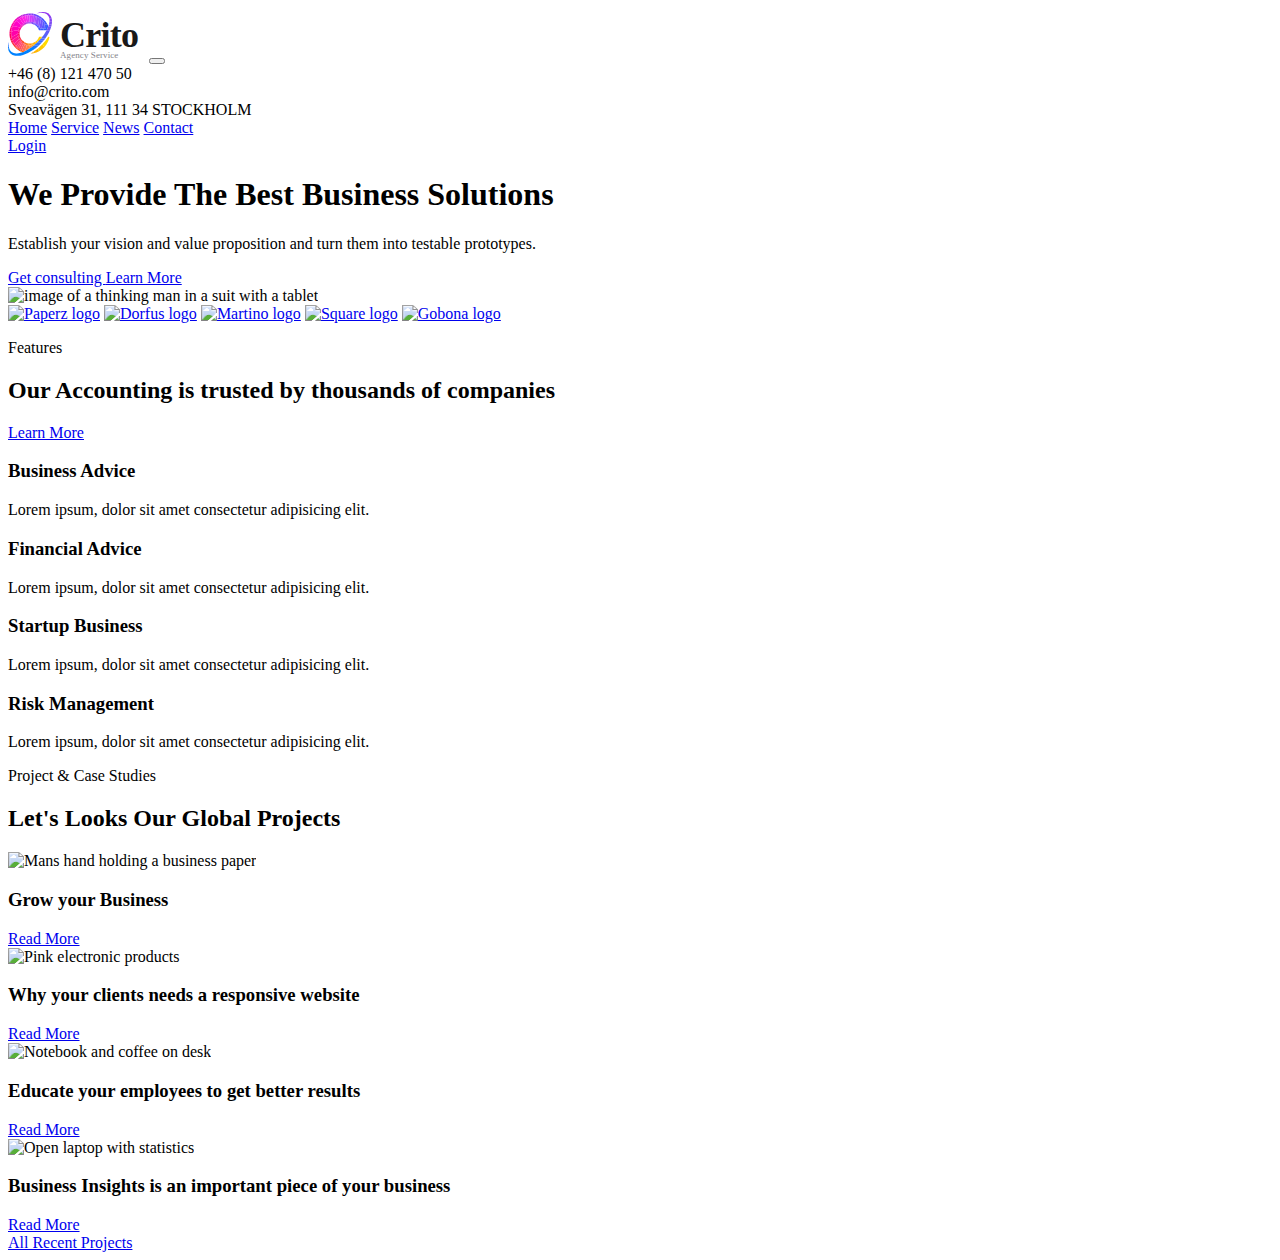
==== HTML-flexbox/index.html @ 494d8e23 "Project-section almost done" ====
<!DOCTYPE html>
<html lang="sv-se">
<head>
    <meta charset="UTF-8">
    <meta name="viewport" content="width=device-width, initial-scale=1.0">
    <script defer src="https://kit.fontawesome.com/41c8b474e2.js" crossorigin="anonymous"></script>
    <link href="https://cdn.jsdelivr.net/npm/bootstrap@5.3.1/dist/css/bootstrap.min.css" rel="stylesheet" integrity="sha384-4bw+/aepP/YC94hEpVNVgiZdgIC5+VKNBQNGCHeKRQN+PtmoHDEXuppvnDJzQIu9" crossorigin="anonymous">
    <link rel="stylesheet" href="/css/style.css">
    <title>Crito</title>
</head>
<body>

    <!-- header section -->
    <header>
        <div class="container">
            <a href="index.html"><img src="images/Logo.svg" alt="crito logotype"></a>
            <button class="menu-bars"><i class="menu-bars fa-solid fa-bars-staggered"></i></button>
            <div class="menu">
                <div class="top-menu">
                    <div class="contact-information">
                        <div class="content-box">
                            <!-- fixa till i slutet -->
                            <i class="fa-regular fa-phone-volume"></i>
                            +46 (8) 121 470 50
                        </div>
                        <div class="content-box">
                            <i class="fa-regular fa-envelope"></i>
                            info@crito.com
                        </div>
                        <div class="content-box last">
                            <i class="fa-sharp fa-regular fa-location-dot"></i>
                            Sveavägen 31, 111 34 STOCKHOLM
                        </div>
                    </div>
                    <div class="social-media">
                        <a href="https://facebook.com" target="_blank"><i class="fa-brands fa-facebook"></i></a>
                        <a href="https://twitter.com" target="_blank"><i class="fa-brands fa-x-twitter"></i></a>
                        <a href="https://instagram.com" target="_blank"><i class="fa-brands fa-instagram"></i></a>
                        <a href="https://linkedin.com" target="_blank"><i class="fa-brands fa-linkedin"></i></a>
                    </div>
                </div>
                <div class="main-menu">
                    <nav>
                        <a class="active" href="index.html">Home</a>
                        <a href="services.html">Service</a>
                        <a href="news.html">News</a>
                        <a href="contact.html">Contact</a>
                    </nav>
                    <a class="btn-yellow btn-login" href="login.html">Login <i class="fa-regular fa-arrow-up-right"></i></a>
                </div>
            </div>
        </div>
    </header>
    <main>
        <!-- showcase section -->
        <section class="showcase-section">
            <div class="container">
                <div class="content">
                    <h1>
                        We Provide The Best Business Solutions
                    </h1>
                    <p>
                        Establish your vision and value proposition and turn them into testable prototypes.
                    </p>
                    <a class="btn-yellow" href="consulting.html">Get consulting <i class="fa-regular fa-arrow-up-right"></i></a>
                    <a class="btn-transparent" href="services.html">Learn More <i class="fa-regular fa-arrow-up-right"></i></a>
                </div>
                <img src="/images/image-showcase.svg" alt="image of a thinking man in a suit with a tablet">
            </div>
        </section>

        <!-- features section -->
        <section class="features-section">
            <div class="container">
                <div class="sponsors">
                    <!-- fixa till i slutet -->
                    <a href="#"><img src="/images/logo-paperz.svg" alt="Paperz logo"></a>
                    <a href="#"><img src="/images/logo-dorfus.svg" alt="Dorfus logo"></a>
                    <a href="#"><img src="/images/logo-martino.svg" alt="Martino logo"></a>
                    <a href="#"><img src="/images/logo-square.svg" alt="Square logo"></a>
                    <a href="#"><img src="/images/logo-gobona.svg" alt="Gobona logo"></a>
                </div>
                <div class="features">
                    <div class="part-one">
                        <p class="orange-p">Features</p>
                        <h2>
                            Our Accounting is trusted by thousands of companies
                        </h2>
                        <a class="btn-yellow" href="Learn More.html">Learn More<i class="fa-regular fa-arrow-up-right"></i></a>
                    </div>
                    <div class="part-two">
                        
                        <div class="icons-left">
                            <div>
                                <i class="fa-regular fa-handshake"></i>
                                <h3>Business Advice</h3>
                                <p>Lorem ipsum, dolor sit amet consectetur adipisicing elit.</p>
                            </div>
                            <i class="fa-regular fa-chart-mixed-up-circle-dollar"></i>
                            <h3>Financial Advice</h3>
                            <p>Lorem ipsum, dolor sit amet consectetur adipisicing elit.</p>
                            <div>
                            </div>
                        </div>
                        <div class="icons-right">
                            <div>
                                <i class="fa-regular fa-lightbulb-on"></i>
                                <h3>Startup Business</h3>
                                <p>Lorem ipsum, dolor sit amet consectetur adipisicing elit.</p>
                            </div>
                            <div>
                                <i class="fa-regular fa-box-circle-check"></i>
                                <h3>Risk Management</h3>
                                <p>Lorem ipsum, dolor sit amet consectetur adipisicing elit.</p>
                            </div>
                        </div>
                    </div>
                </div>
                <div class="about">

                </div>
            </div>
        </section>

        <!-- project &case studies section -->
        <section class="projects-section">
            <div class="container">
                <div class="title-part">
                    <p class="orange-p">Project & Case Studies</p>
                    <h2>Let's Looks Our Global Projects</h2>
                </div>

                <div class="project-part">
                    <!-- bilder eller hela  article ska göras om till a-länkar -->
                    <article>
                        <img src="/images/article-1.jpg" alt="Mans hand holding a business paper">
                        <h3>Grow your Business</h3>
                        <a href="#">Read More<i class="fa-regular fa-arrow-up-right"></i></a>
                    </article>
                    <article>
                        <img src="/images/article-2.jpg" alt="Pink electronic products">
                        <h3>Why your clients needs a responsive website</h3>
                        <a href="#">Read More<i class="fa-regular fa-arrow-up-right"></i></a>
                    </article>
                    <article>
                        <img src="/images/article-3.jpg" alt="Notebook and coffee on desk">
                        <h3>Educate your employees to get better results</h3>
                        <a href="#">Read More<i class="fa-regular fa-arrow-up-right"></i></a>
                    </article>
                    <article>
                        <img src="/images/article-4.jpg" alt="Open laptop with statistics">
                        <h3>Business Insights is an important piece of your business</h3>
                        <a href="#">Read More<i class="fa-regular fa-arrow-up-right"></i></a>
                    </article>
                </div>
                <div class="center-content">
                    <a class="btn-black" href="projects.html">All Recent Projects <i class="fa-regular fa-arrow-up-right"></i></a>
                </div>
            </div>
        </section>
    </main>
    <script src="https://cdn.jsdelivr.net/npm/bootstrap@5.3.1/dist/js/bootstrap.bundle.min.js" integrity="sha384-HwwvtgBNo3bZJJLYd8oVXjrBZt8cqVSpeBNS5n7C8IVInixGAoxmnlMuBnhbgrkm" crossorigin="anonymous"></script>
    <script src="scripts/script.js"></script>
</body>
</html>
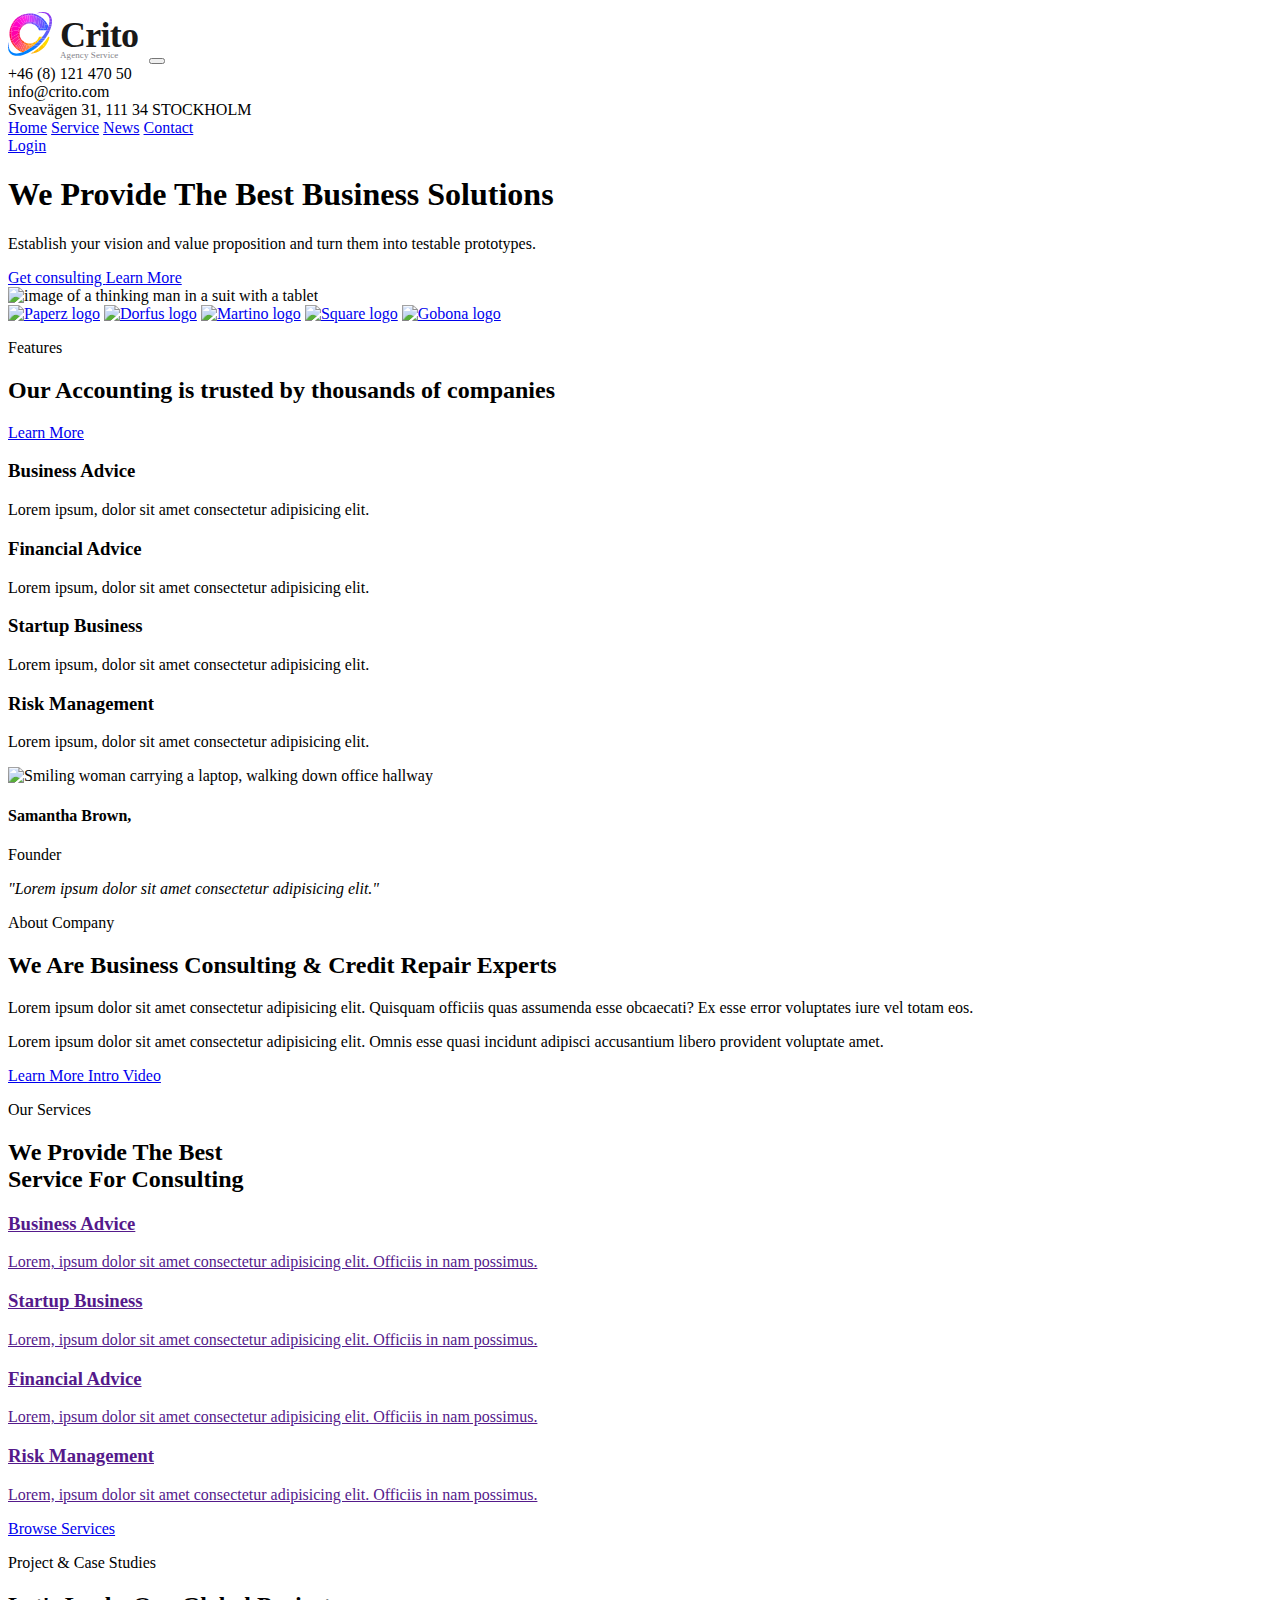
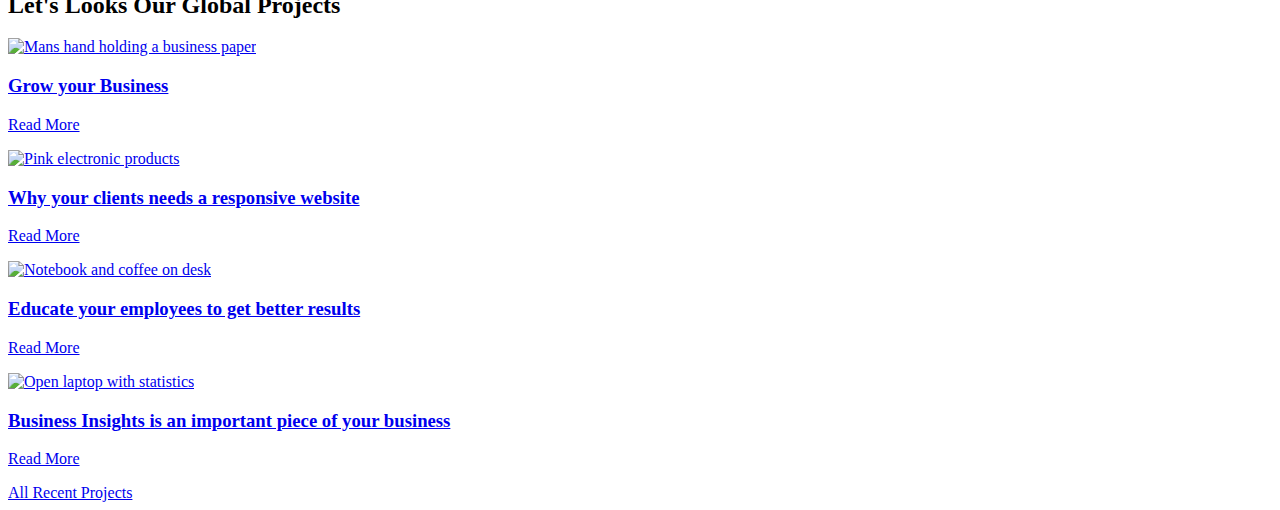
==== commit 39f37512: "services, about & projects finnished" ====
--- a/HTML-flexbox/index.html
+++ b/HTML-flexbox/index.html
@@ -72,8 +72,7 @@
         <!-- features section -->
         <section class="features-section">
             <div class="container">
-                <div class="sponsors">
-                    <!-- fixa till i slutet -->
+                <div class="partners">
                     <a href="#"><img src="/images/logo-paperz.svg" alt="Paperz logo"></a>
                     <a href="#"><img src="/images/logo-dorfus.svg" alt="Dorfus logo"></a>
                     <a href="#"><img src="/images/logo-martino.svg" alt="Martino logo"></a>
@@ -122,6 +121,104 @@
             </div>
         </section>
 
+        <!-- about section -->
+        <section class="about-section">
+            <div class="container">
+                <div class="samantha">
+                    <img src="/images/samantha.jpg" alt="Smiling woman carrying a laptop, walking down office hallway">
+                    <div class="samantha-info">
+                        <div>
+                            <h4>
+                                Samantha Brown,
+                            </h4>
+                            <p class="orange-p">
+                                Founder
+                            </p>
+                            <p>
+                                <i>"Lorem ipsum dolor sit amet consectetur adipisicing elit."</i>
+                            </p>
+                        </div>
+                    </div>
+                </div>
+                <div class="about-company">
+                    <p class="orange-p">
+                        About Company
+                    </p>
+                    <h2>
+                        We Are Business Consulting & Credit Repair Experts
+                    </h2>
+                    <p>
+                        Lorem ipsum dolor sit amet consectetur adipisicing elit. Quisquam officiis quas assumenda esse obcaecati? Ex esse error voluptates iure vel totam eos.
+                    </p>
+                    <p class="lorem"> 
+                        Lorem ipsum dolor sit amet consectetur adipisicing elit. Omnis esse quasi incidunt adipisci accusantium libero provident voluptate amet.
+                    </p>
+                    <div>
+                        <a class="btn-black" href="about-company.html">Learn More <i class="fa-regular fa-arrow-up-right"></i></a>
+                        <a class="video-button" href="#"><i class="fa-sharp fa-solid fa-play"></i> Intro Video</a>
+                    </div>
+                </div>
+            </div>
+
+        </section>
+
+        <!-- services -->
+        <section class="services-section">
+            <div class="container">
+                <div class="services-text">
+                    <p class="orange-p">
+                        Our Services
+                    </p>
+                    <h2>
+                        We Provide The Best </br> Service For Consulting
+                    </h2>
+                </div>
+                <div class="services-box">
+                    <a href=""><div class="services-links">
+                        <div class="border-bit"></div>
+                        <h3>
+                            Business Advice
+                        </h3>
+                        <p>
+                            Lorem, ipsum dolor sit amet consectetur adipisicing elit. Officiis in nam possimus.
+                        </p>
+                        <div class="end-content"><i class="fa-regular fa-arrow-right"></i></div>
+                    </div></a>
+                        <a href=""><div class="services-links">
+                        <div class="border-bit"></div>
+                        <h3>
+                            Startup Business
+                        </h3>
+                        <p>
+                            Lorem, ipsum dolor sit amet consectetur adipisicing elit. Officiis in nam possimus.
+                        </p>
+                        <div class="end-content"><i class="fa-regular fa-arrow-right"></i></div>
+                    </div></a>                    
+                    <a href=""><div class="services-links">
+                        <div class="border-bit"></div>
+                        <h3>
+                            Financial Advice
+                        </h3>
+                        <p>
+                            Lorem, ipsum dolor sit amet consectetur adipisicing elit. Officiis in nam possimus.
+                        </p>
+                        <div class="end-content"><i class="fa-regular fa-arrow-right"></i></div>
+                    </div></a>                    
+                    <a href=""><div class="services-links">
+                        <div class="border-bit"></div>
+                        <h3>
+                            Risk Management
+                        </h3>
+                        <p>
+                            Lorem, ipsum dolor sit amet consectetur adipisicing elit. Officiis in nam possimus.
+                        </p>
+                        <div class="end-content"><i class="fa-regular fa-arrow-right"></i></div>
+                    </div></a>
+                </div>
+                <div class="center-content"><a class="btn-transparent" href="#">Browse Services<i class="fa-regular fa-arrow-up-right"></i></a></div>
+            </div>
+        </section>
+
         <!-- project &case studies section -->
         <section class="projects-section">
             <div class="container">
@@ -132,26 +229,26 @@
 
                 <div class="project-part">
                     <!-- bilder eller hela  article ska göras om till a-länkar -->
-                    <article>
+                    <a href="#">
                         <img src="/images/article-1.jpg" alt="Mans hand holding a business paper">
                         <h3>Grow your Business</h3>
-                        <a href="#">Read More<i class="fa-regular fa-arrow-up-right"></i></a>
-                    </article>
-                    <article>
+                        <p>Read More<i class="fa-regular fa-arrow-up-right"></i></p>
+                    </a>
+                    <a href="#">
                         <img src="/images/article-2.jpg" alt="Pink electronic products">
                         <h3>Why your clients needs a responsive website</h3>
-                        <a href="#">Read More<i class="fa-regular fa-arrow-up-right"></i></a>
-                    </article>
-                    <article>
+                        <p>Read More<i class="fa-regular fa-arrow-up-right"></i></p>
+                    </a>
+                    <a href="#">
                         <img src="/images/article-3.jpg" alt="Notebook and coffee on desk">
                         <h3>Educate your employees to get better results</h3>
-                        <a href="#">Read More<i class="fa-regular fa-arrow-up-right"></i></a>
-                    </article>
-                    <article>
+                        <p>Read More<i class="fa-regular fa-arrow-up-right"></i></p>
+                    </a>
+                    <a href="#">
                         <img src="/images/article-4.jpg" alt="Open laptop with statistics">
                         <h3>Business Insights is an important piece of your business</h3>
-                        <a href="#">Read More<i class="fa-regular fa-arrow-up-right"></i></a>
-                    </article>
+                        <p>Read More<i class="fa-regular fa-arrow-up-right"></i></p>
+                    </a>
                 </div>
                 <div class="center-content">
                     <a class="btn-black" href="projects.html">All Recent Projects <i class="fa-regular fa-arrow-up-right"></i></a>
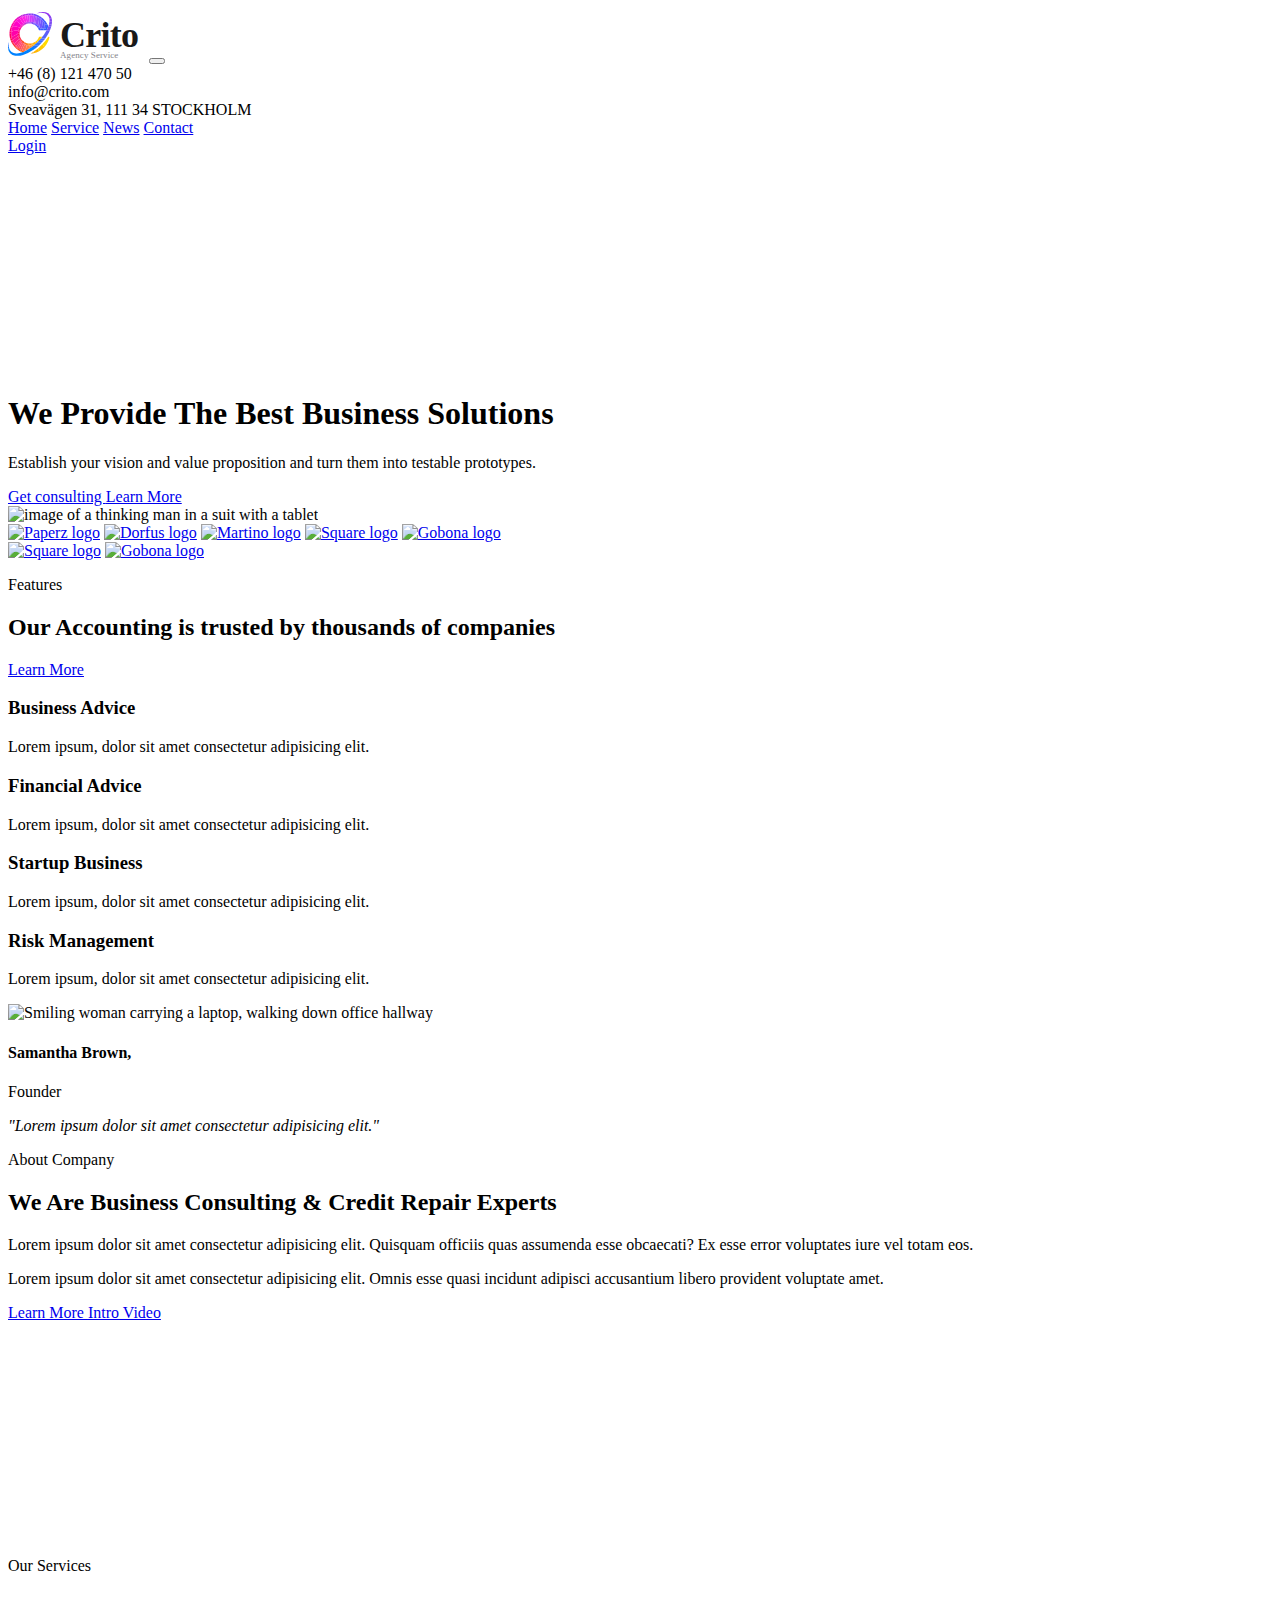
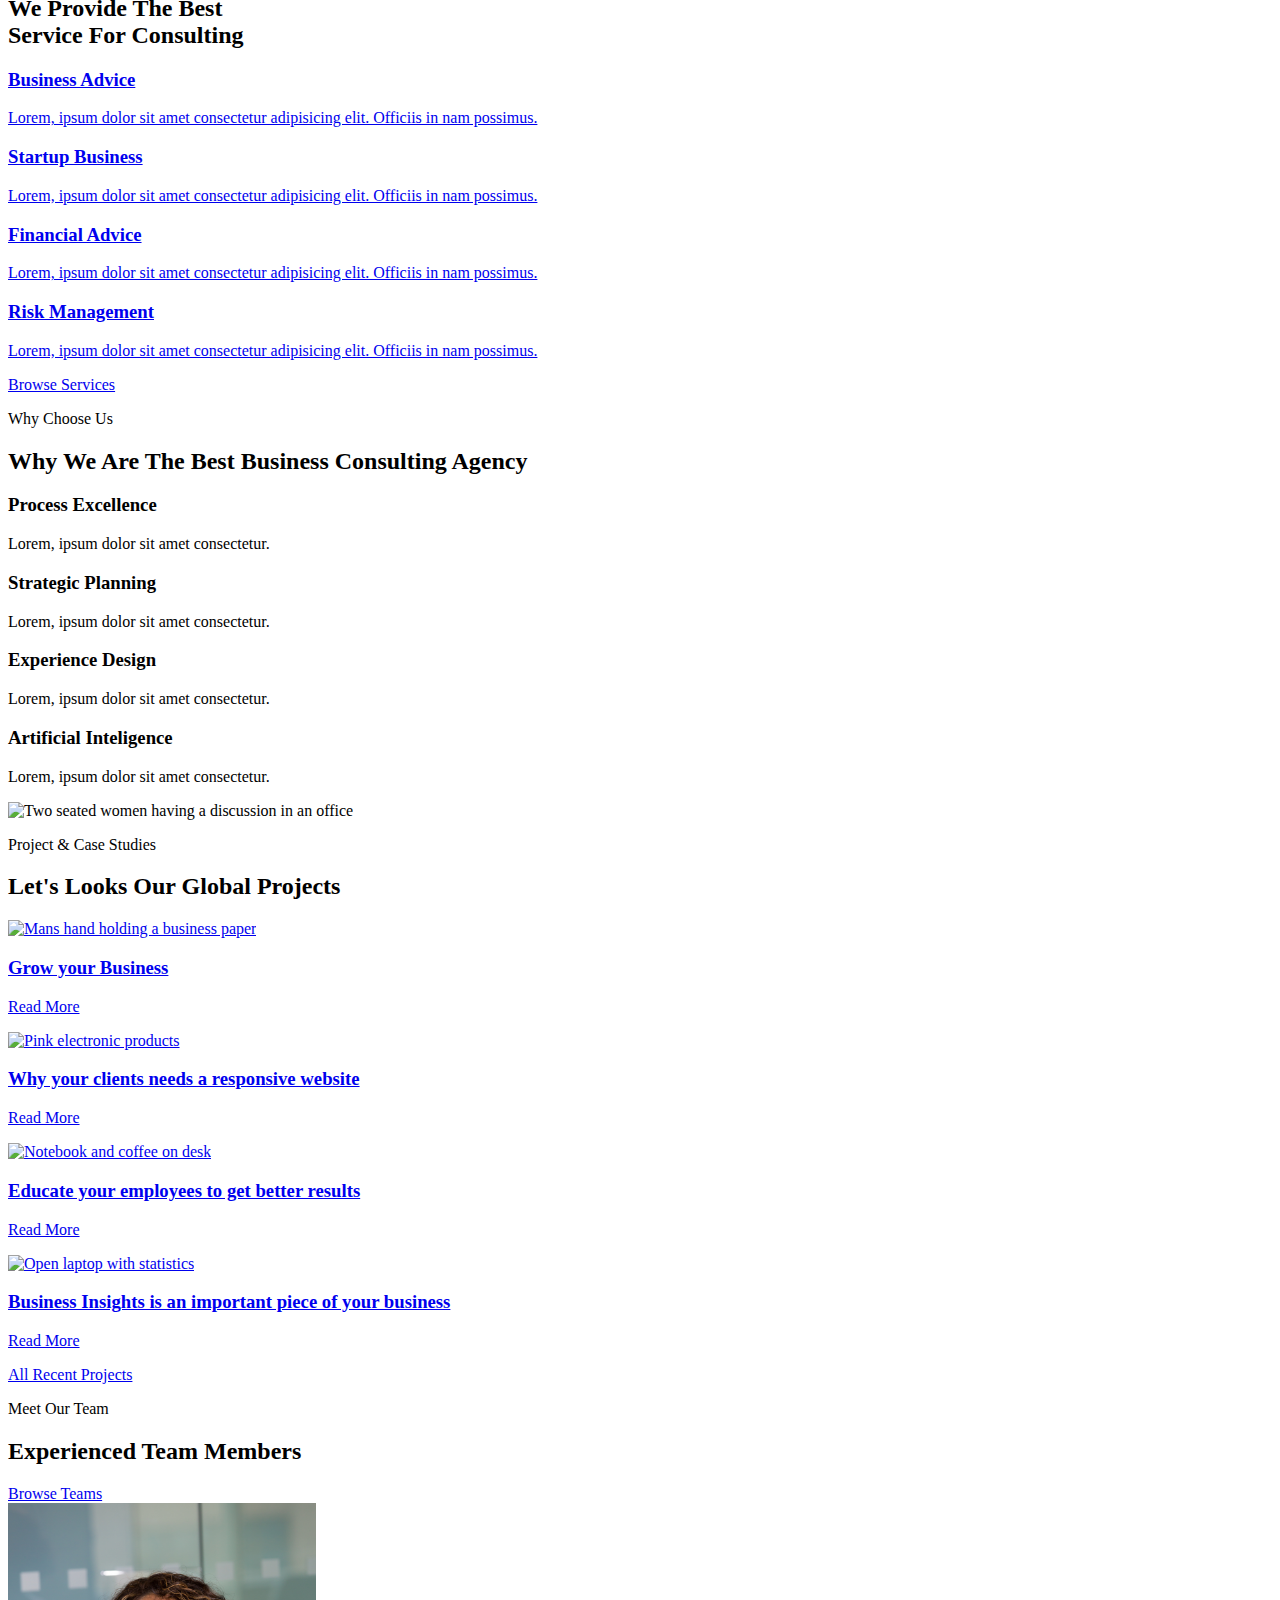
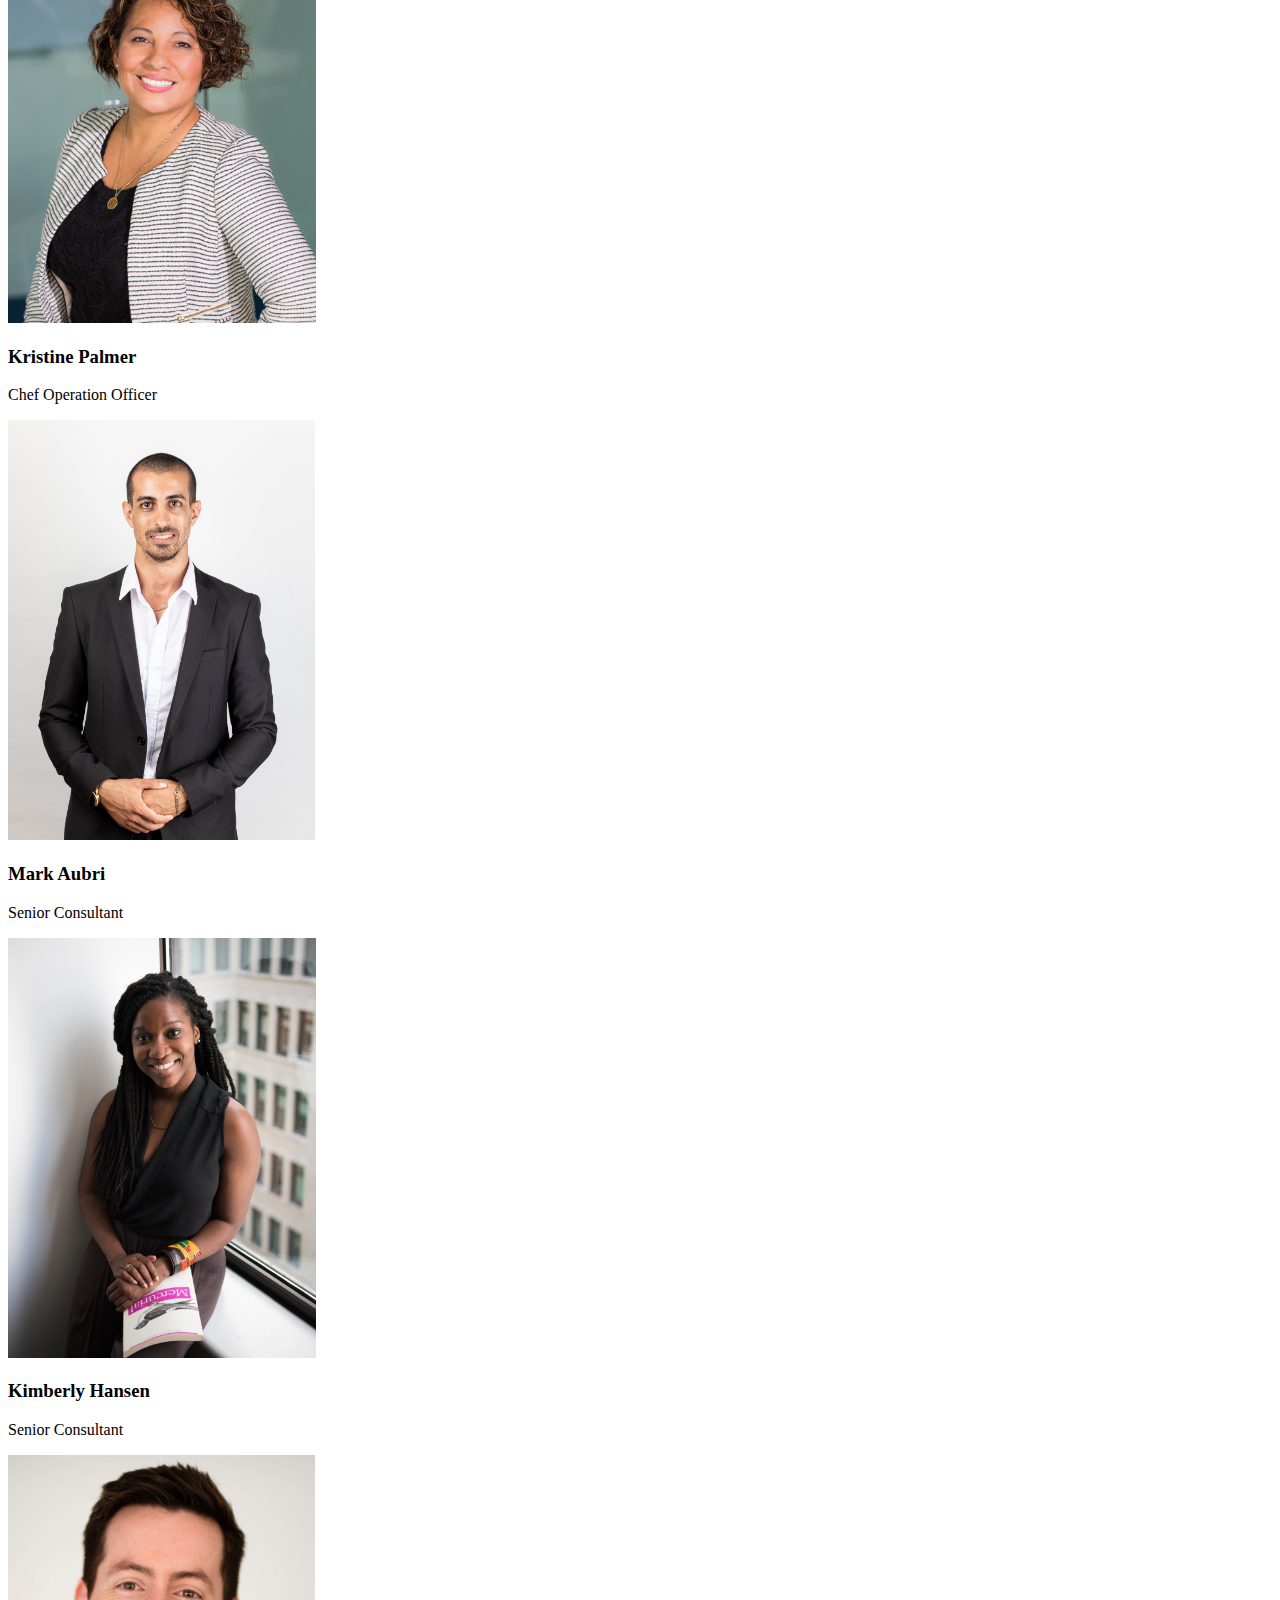
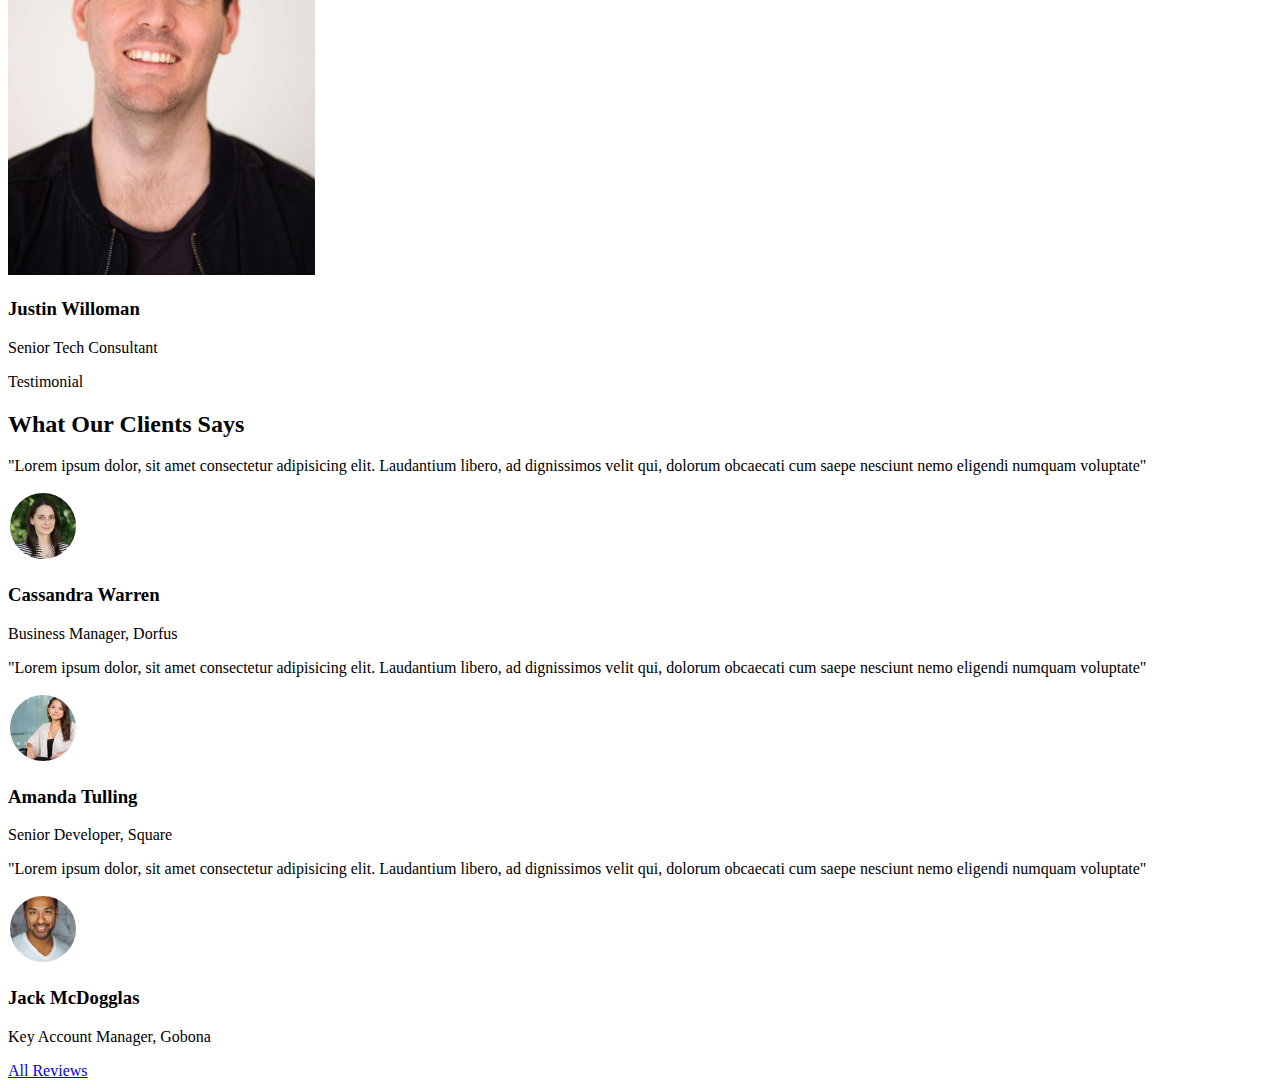
==== commit 268805a1: "meet our team finnished. Testimonial almost finnished, still need mobile version. Added squigglyline" ====
--- a/HTML-flexbox/index.html
+++ b/HTML-flexbox/index.html
@@ -54,6 +54,7 @@
     <main>
         <!-- showcase section -->
         <section class="showcase-section">
+            <img class="squiggly-lines" src="images/showcase-lines.svg" alt="squiggly lines">
             <div class="container">
                 <div class="content">
                     <h1>
@@ -76,6 +77,11 @@
                     <a href="#"><img src="/images/logo-paperz.svg" alt="Paperz logo"></a>
                     <a href="#"><img src="/images/logo-dorfus.svg" alt="Dorfus logo"></a>
                     <a href="#"><img src="/images/logo-martino.svg" alt="Martino logo"></a>
+                    <a class="show" href="#"><img src="/images/logo-square.svg" alt="Square logo"></a>
+                    <a class="show" href="#"><img src="/images/logo-gobona.svg" alt="Gobona logo"></a>
+                </div>
+                <!-- a-länkar delas upp i 1 eller 2 divvar beroende på vilken skärmbredd -->
+                <div class="hidden">
                     <a href="#"><img src="/images/logo-square.svg" alt="Square logo"></a>
                     <a href="#"><img src="/images/logo-gobona.svg" alt="Gobona logo"></a>
                 </div>
@@ -114,9 +120,6 @@
                             </div>
                         </div>
                     </div>
-                </div>
-                <div class="about">
-
                 </div>
             </div>
         </section>
@@ -164,6 +167,7 @@
 
         <!-- services -->
         <section class="services-section">
+            <img class="squiggly-lines" src="images/services-lines.svg" alt="squiggly lines">
             <div class="container">
                 <div class="services-text">
                     <p class="orange-p">
@@ -174,7 +178,7 @@
                     </h2>
                 </div>
                 <div class="services-box">
-                    <a href=""><div class="services-links">
+                    <a href="#"><div>
                         <div class="border-bit"></div>
                         <h3>
                             Business Advice
@@ -184,7 +188,7 @@
                         </p>
                         <div class="end-content"><i class="fa-regular fa-arrow-right"></i></div>
                     </div></a>
-                        <a href=""><div class="services-links">
+                        <a href="#"><div>
                         <div class="border-bit"></div>
                         <h3>
                             Startup Business
@@ -194,7 +198,7 @@
                         </p>
                         <div class="end-content"><i class="fa-regular fa-arrow-right"></i></div>
                     </div></a>                    
-                    <a href=""><div class="services-links">
+                    <a href="#"><div>
                         <div class="border-bit"></div>
                         <h3>
                             Financial Advice
@@ -204,7 +208,7 @@
                         </p>
                         <div class="end-content"><i class="fa-regular fa-arrow-right"></i></div>
                     </div></a>                    
-                    <a href=""><div class="services-links">
+                    <a href="#"><div>
                         <div class="border-bit"></div>
                         <h3>
                             Risk Management
@@ -216,6 +220,68 @@
                     </div></a>
                 </div>
                 <div class="center-content"><a class="btn-transparent" href="#">Browse Services<i class="fa-regular fa-arrow-up-right"></i></a></div>
+            </div>
+        </section>
+
+        <!-- why choose us section -->
+        <section class="choose-us-section">
+
+            <div class="container">
+                <div class="why-choose-us">
+                    <p class="orange-p">
+                        Why Choose Us
+                    </p>
+                    <h2>
+                        Why We Are The Best Business Consulting Agency
+                    </h2>
+                    <div class="headlines">
+                        <i class="fa-light fa-thumbs-up"></i>
+                        <div>
+                            <h3>
+                                Process Excellence
+                            </h3>
+                            <p>
+                                Lorem, ipsum dolor sit amet consectetur.
+                            </p>
+                        </div>
+                    </div>
+                    <div class="headlines">
+                        <i class="fa-light fa-gem"></i>
+                        <div>
+                            <h3>
+                                Strategic Planning
+                            </h3>
+                            <p>
+                                Lorem, ipsum dolor sit amet consectetur.
+                            </p>
+                        </div>
+                    </div>
+                    <div class="headlines">
+                        <i class="fa-light fa-pen-nib"></i>
+                        <div>
+                            <h3>
+                                Experience Design
+                            </h3>
+                            <p>
+                                Lorem, ipsum dolor sit amet consectetur.
+                            </p>
+                        </div>
+                    </div>
+                    <div class="headlines">
+                        <i class="fa-light fa-head-side-gear"></i>
+                        <div>
+                            <h3>
+                                Artificial Inteligence
+                            </h3>
+                            <p>
+                                Lorem, ipsum dolor sit amet consectetur.
+                            </p>
+                        </div>
+                    </div>
+                </div>
+                <div class="choose-us-img">
+                    <img src="/images/choose-us.png" alt="Two seated women having a discussion in an office">
+                </div>
             </div>
         </section>
 
@@ -255,6 +321,120 @@
                 </div>
             </div>
         </section>
+        
+        <!-- meet our team section -->
+        <section class="meet-section">
+            <div class="container">
+                <div class="part-one">
+                    <div>
+                        <p class="orange-p">Meet Our Team</p>
+                        <h2>Experienced Team Members</h2>
+                    </div>
+                    <a class="btn-transparent" href="#">Browse Teams<i class="fa-regular fa-arrow-up-right"></i></a>
+                </div>
+                <div class="part-two">
+                    <div class="team-member">
+                        <img src="images/kristine.png" alt="Woman smiling infront of a window in an office">
+                        <h3>Kristine Palmer</h3>
+                        <p>Chef Operation Officer</p>
+                    </div>
+                    <div class="team-member">
+                        <img src="images/mark.png" alt="Man in suit holding his hands infront of white bakground">
+                        <h3>Mark Aubri</h3>
+                        <p>Senior Consultant</p>
+                    </div>
+                    <div class="team-member">
+                        <img src="images/kimberly.png" alt="Woman sitting in a window smiling, and holding a book">
+                        <h3>Kimberly Hansen</h3>
+                        <p>Senior Consultant</p>
+                    </div>
+                    <div class="team-member">
+                        <img src="images/justin.png" alt="Headshot of a man that is smiling">
+                        <h3>Justin Willoman</h3>
+                        <p>Senior Tech Consultant</p>
+                    </div>
+                </div>
+                <div class="round-buttons">
+                    <a href="#"><i class="fa-sharp fa-solid fa-circle"></i></a>
+                    <a class="active" href="#"><i class="fa-sharp fa-solid fa-circle"></i></a>
+                    <a href="#"><i class="fa-sharp fa-solid fa-circle"></i></a>
+                    <a href="#"><i class="fa-sharp fa-solid fa-circle"></i></a>
+                    <a href="#"><i class="fa-sharp fa-solid fa-circle"></i></a>
+                </div>
+            </div>
+
+        </section>
+
+        <!-- testimonial section -->
+        <section class="testimonial-section">
+            <div class="container">
+                <p class="orange-p">Testimonial</p>
+                <h2>What Our Clients Says</h2>
+                <div class="reviews">
+                    <div class="content-box">
+                        <div class="stars">
+                            <i class="fa-sharp fa-solid fa-star"></i>
+                            <i class="fa-sharp fa-solid fa-star"></i>
+                            <i class="fa-sharp fa-solid fa-star"></i>
+                            <i class="fa-sharp fa-solid fa-star"></i>
+                            <i class="fa-sharp fa-solid fa-star"></i>
+                        </div>
+                        <p class="review-text">
+                            "Lorem ipsum dolor, sit amet consectetur adipisicing elit. Laudantium libero, ad dignissimos velit qui, dolorum obcaecati cum saepe nesciunt nemo eligendi numquam voluptate"
+                        </p>
+                        <div class="reviewer">
+                            <img src="images/cassandra.png" alt="small circular image of a womans face">
+                            <div>
+                                <h3>Cassandra Warren</h3>
+                                <p class="orange-p">Business Manager, Dorfus</p>
+                            </div>
+                        </div>
+                    </div>
+                    <div class="content-box">
+                        <div class="stars">
+                            <i class="fa-sharp fa-solid fa-star"></i>
+                            <i class="fa-sharp fa-solid fa-star"></i>
+                            <i class="fa-sharp fa-solid fa-star"></i>
+                            <i class="fa-sharp fa-solid fa-star"></i>
+                            <i class="fa-sharp fa-solid fa-star"></i>
+                        </div>
+                        <p class="review-text">
+                            "Lorem ipsum dolor, sit amet consectetur adipisicing elit. Laudantium libero, ad dignissimos velit qui, dolorum obcaecati cum saepe nesciunt nemo eligendi numquam voluptate"
+                        </p>
+                        <div class="reviewer">
+                            <img src="images/amanda.png" alt="small circular image of a womans face">
+                            <div>
+                                <h3>Amanda Tulling</h3>
+                                <p class="orange-p">Senior Developer, Square</p>
+                            </div>
+                        </div>
+                    </div>
+                    <div class="content-box">
+                        <div class="stars">
+                            <i class="fa-sharp fa-solid fa-star"></i>
+                            <i class="fa-sharp fa-solid fa-star"></i>
+                            <i class="fa-sharp fa-solid fa-star"></i>
+                            <i class="fa-sharp fa-solid fa-star"></i>
+                            <i class="fa-sharp fa-solid fa-star"></i>
+                        </div>
+                        <p class="review-text">
+                            "Lorem ipsum dolor, sit amet consectetur adipisicing elit. Laudantium libero, ad dignissimos velit qui, dolorum obcaecati cum saepe nesciunt nemo eligendi numquam voluptate"
+                        </p>
+                        <div class="reviewer">
+                            <img src="images/jack.png" alt="small circular image of a mans face">
+                            <div>
+                                <h3>Jack McDogglas</h3>
+                                <p class="orange-p">Key Account Manager, Gobona</p>
+                            </div>
+                        </div>
+                    </div>
+                </div>
+                <div class="center-content">
+                    <a class="btn-black" href="projects.html">All Reviews <i class="fa-regular fa-arrow-up-right"></i></a>
+                </div>
+            </div>
+        </section>
+
     </main>
     <script src="https://cdn.jsdelivr.net/npm/bootstrap@5.3.1/dist/js/bootstrap.bundle.min.js" integrity="sha384-HwwvtgBNo3bZJJLYd8oVXjrBZt8cqVSpeBNS5n7C8IVInixGAoxmnlMuBnhbgrkm" crossorigin="anonymous"></script>
     <script src="scripts/script.js"></script>
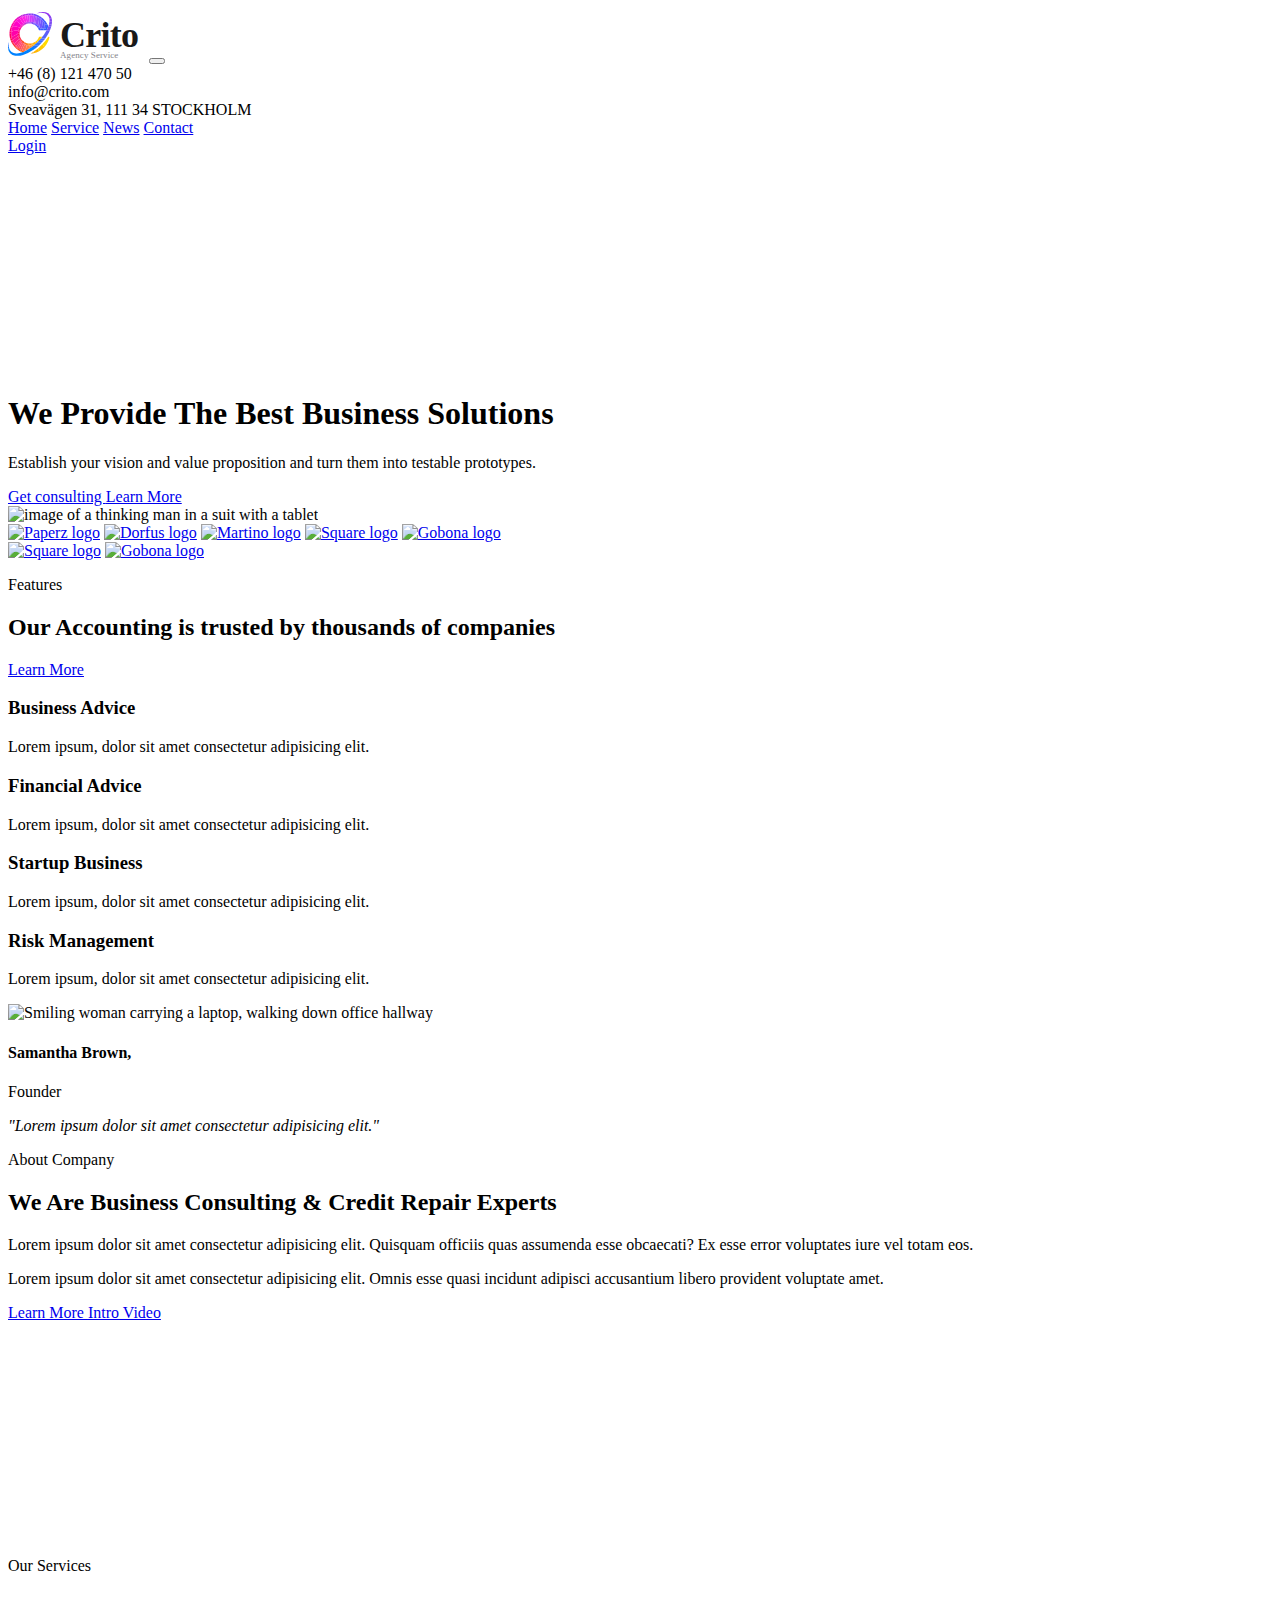
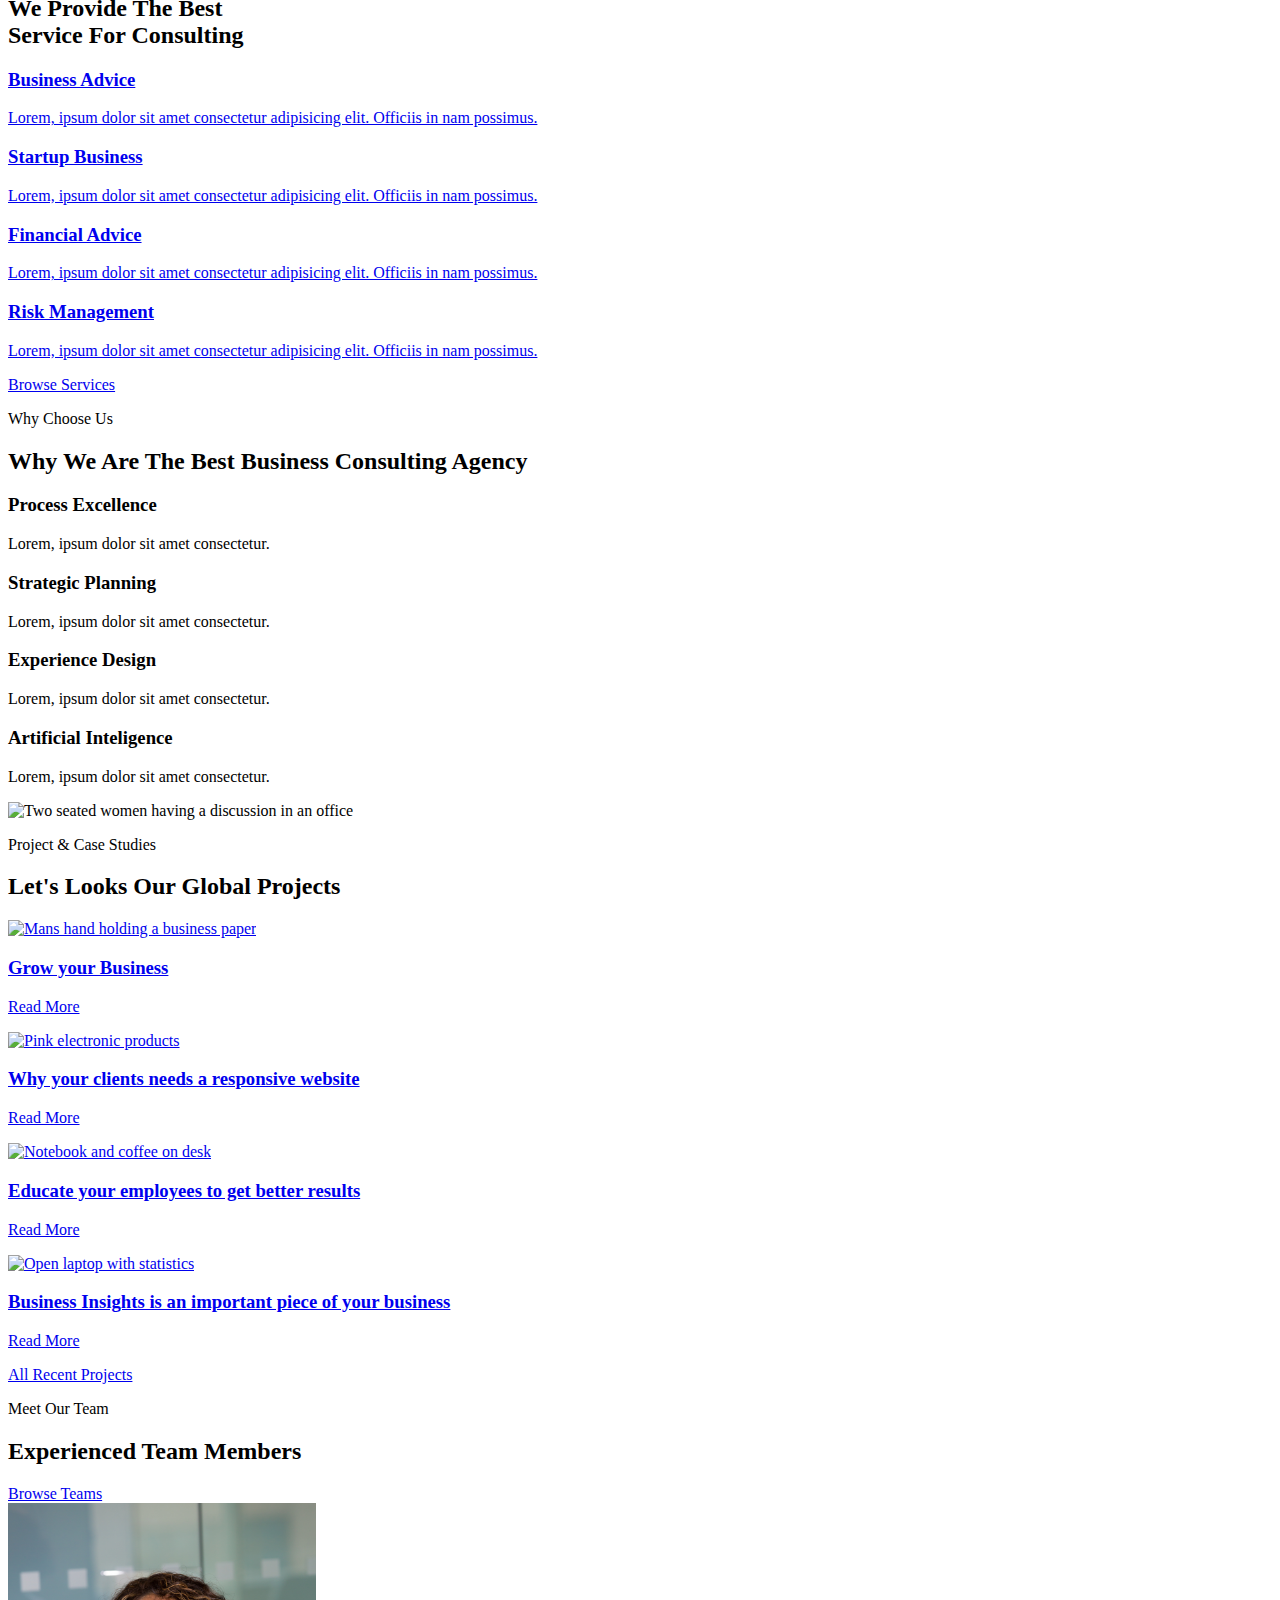
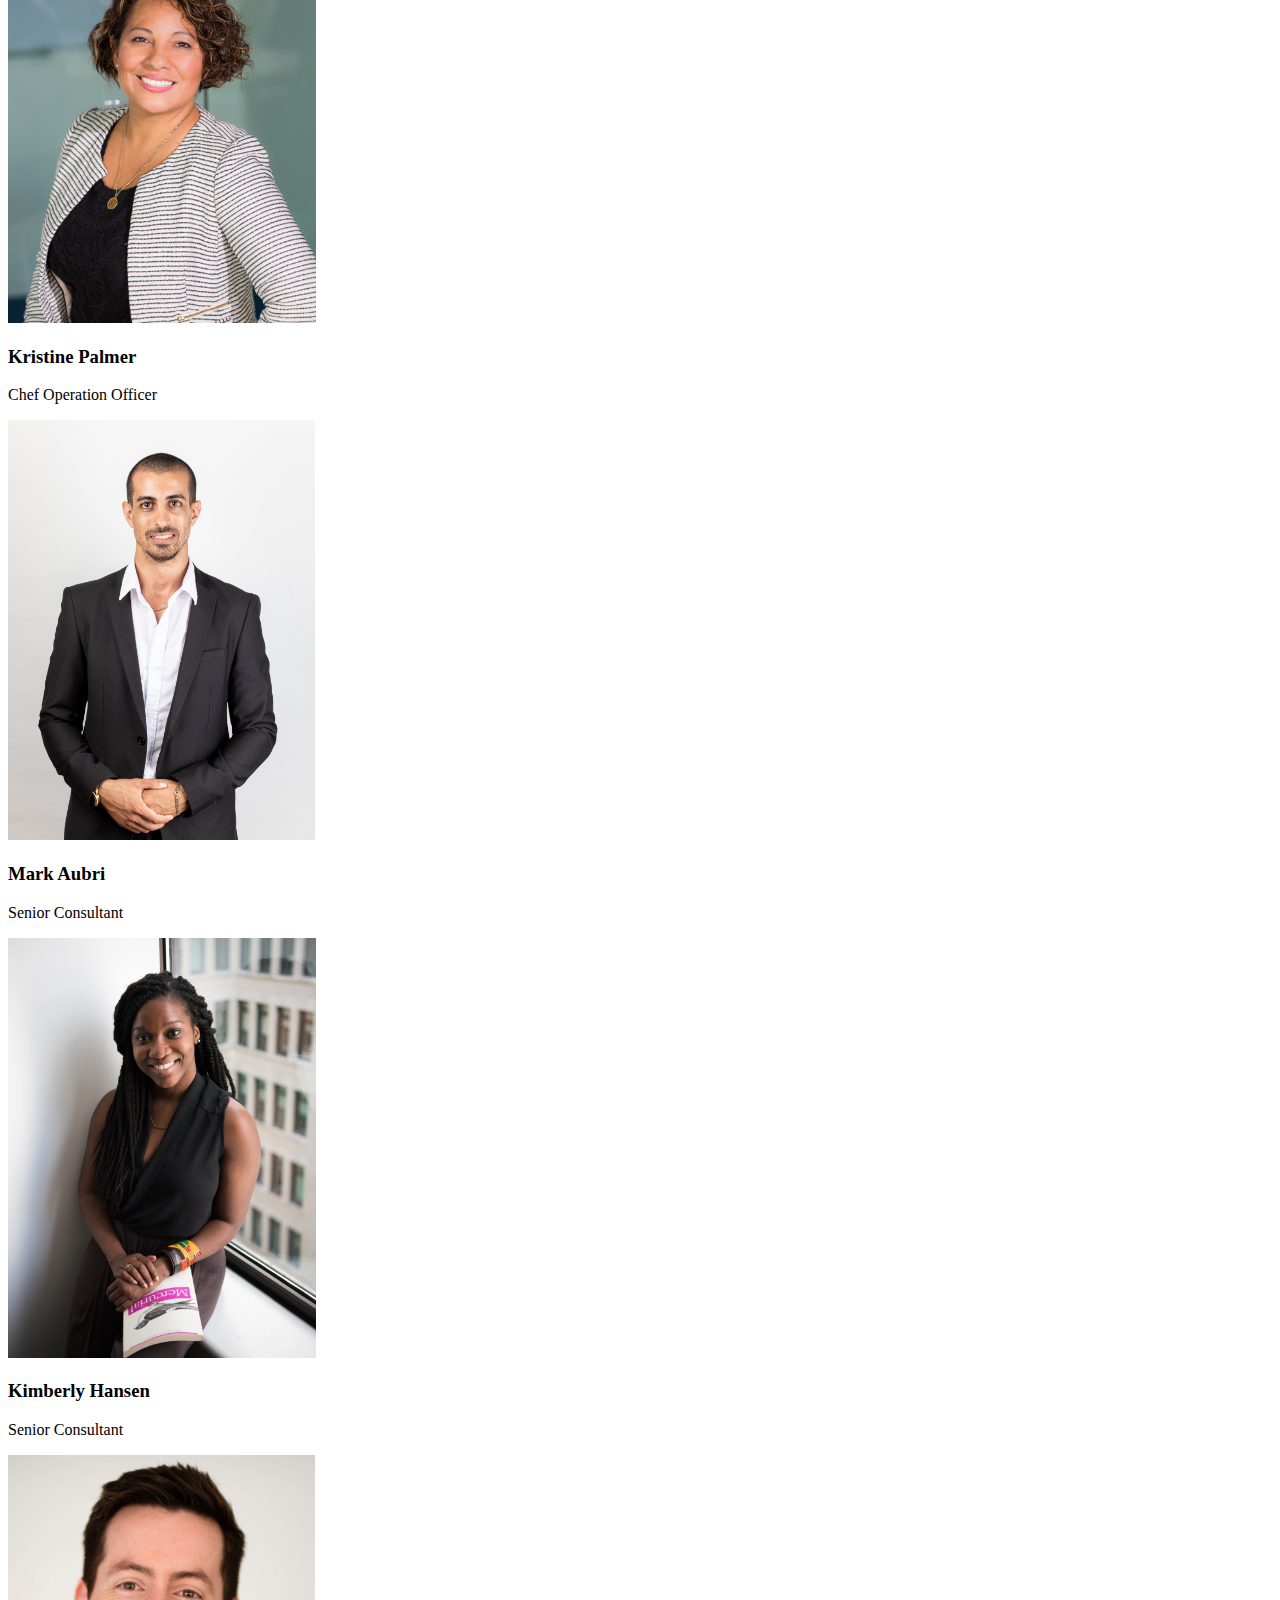
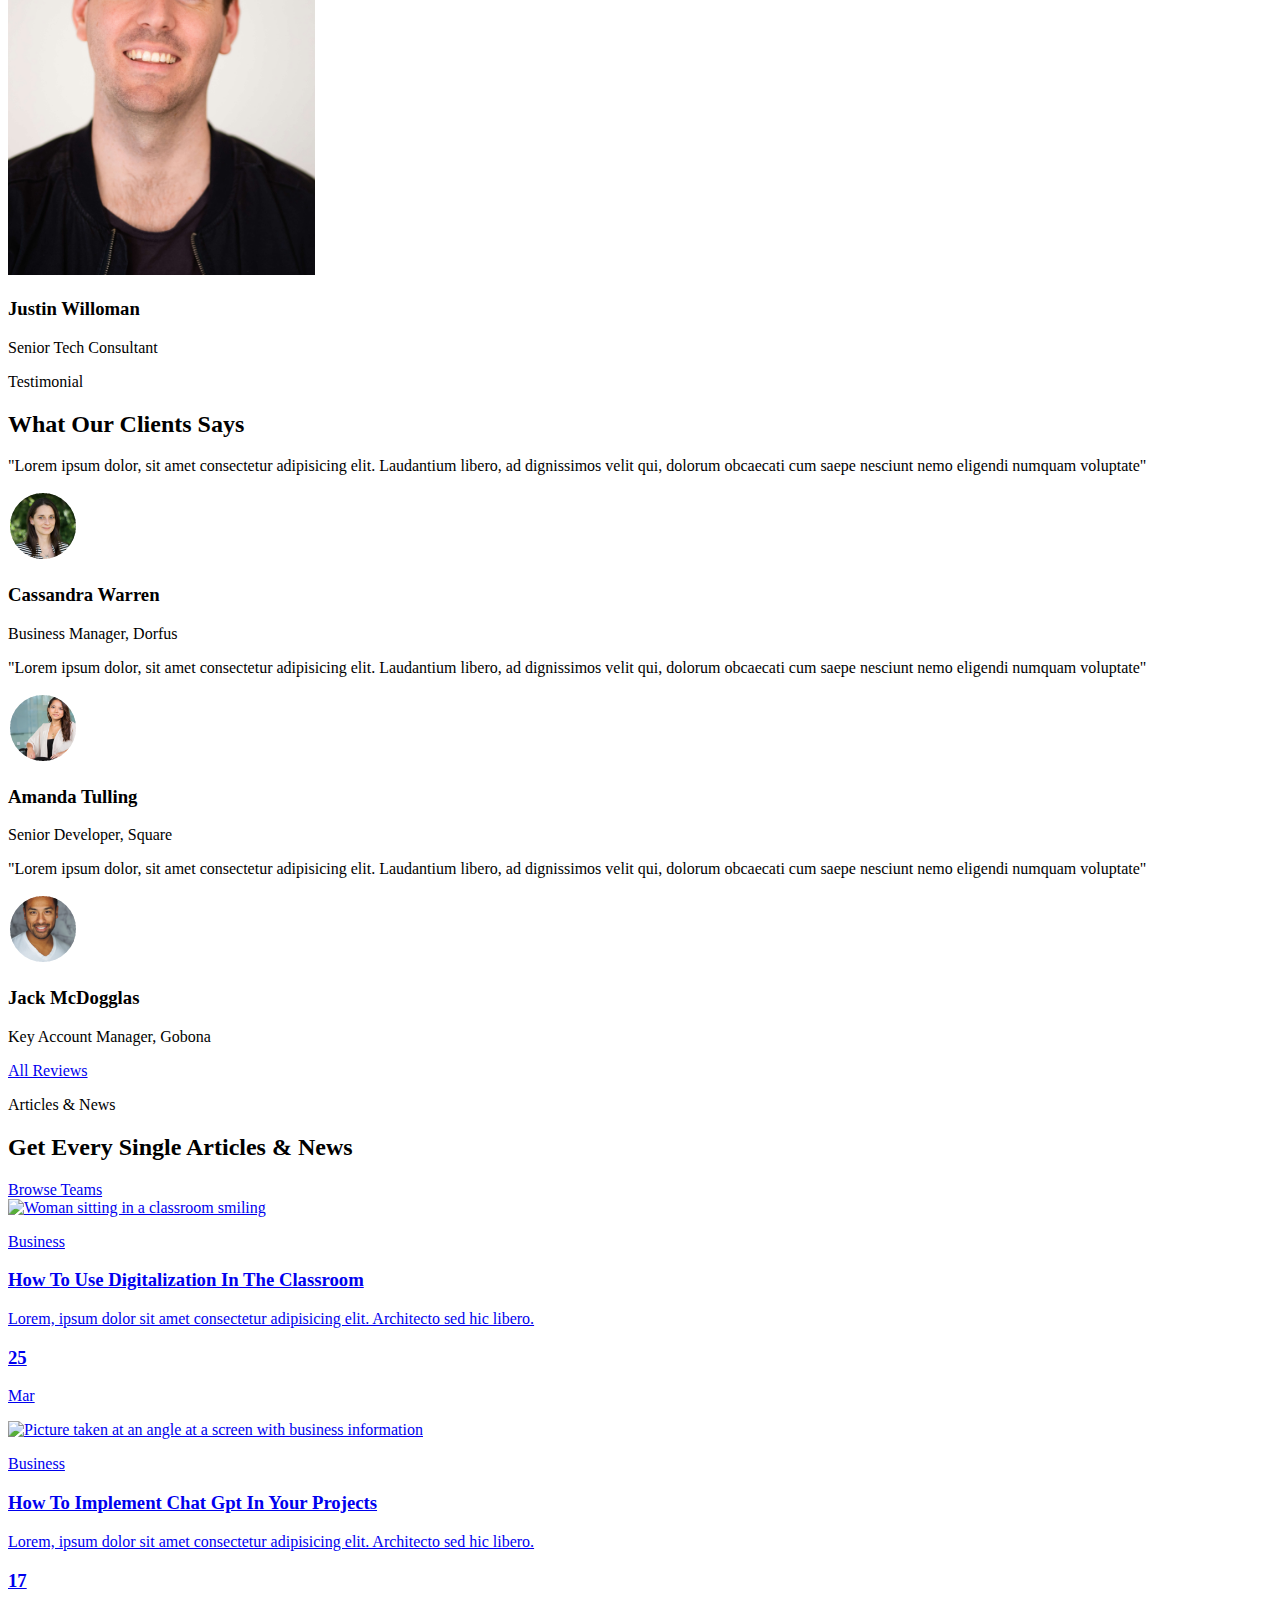
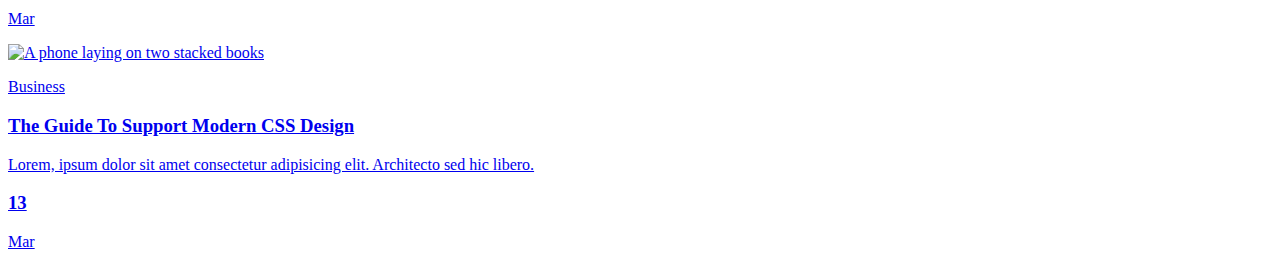
==== commit fd32a5d9: "testimonial and article section in home finnished, maps section in contacts finnished" ====
--- a/HTML-flexbox/index.html
+++ b/HTML-flexbox/index.html
@@ -333,22 +333,22 @@
                     <a class="btn-transparent" href="#">Browse Teams<i class="fa-regular fa-arrow-up-right"></i></a>
                 </div>
                 <div class="part-two">
-                    <div class="team-member">
+                    <div>
                         <img src="images/kristine.png" alt="Woman smiling infront of a window in an office">
                         <h3>Kristine Palmer</h3>
                         <p>Chef Operation Officer</p>
                     </div>
-                    <div class="team-member">
+                    <div>
                         <img src="images/mark.png" alt="Man in suit holding his hands infront of white bakground">
                         <h3>Mark Aubri</h3>
                         <p>Senior Consultant</p>
                     </div>
-                    <div class="team-member">
+                    <div>
                         <img src="images/kimberly.png" alt="Woman sitting in a window smiling, and holding a book">
                         <h3>Kimberly Hansen</h3>
                         <p>Senior Consultant</p>
                     </div>
-                    <div class="team-member">
+                    <div>
                         <img src="images/justin.png" alt="Headshot of a man that is smiling">
                         <h3>Justin Willoman</h3>
                         <p>Senior Tech Consultant</p>
@@ -435,6 +435,58 @@
             </div>
         </section>
 
+        <!-- article & news section -->
+        <section class="article-section">
+            <div class="container">
+                <div class="part-one">
+                    <div>
+                        <p class="orange-p">Articles & News</p>
+                        <h2>Get Every Single Articles & News</h2>
+                    </div>
+                    <a class="btn-transparent" href="#">Browse Teams<i class="fa-regular fa-arrow-up-right"></i></a>
+                </div>
+                <div class="part-two">
+                    <a href="#">
+                        <img src="/images/25mars.png" alt="Woman sitting in a classroom smiling">
+                        <p class="business-color">Business</p>
+                        <h3>How To Use Digitalization In The Classroom</h3>
+                        <p>Lorem, ipsum dolor sit amet consectetur adipisicing elit. Architecto sed hic libero.</p>
+                        <div class="absolute-date">
+                            <h3>25</h3>
+                            <p>Mar</p>
+                        </div>
+                    </a>
+                    <a href="#">
+                        <img src="/images/17mars.png" alt="Picture taken at an angle at a screen with business information">
+                        <p class="business-color">Business</p>
+                        <h3>How To Implement Chat Gpt In Your Projects</h3>
+                        <p>Lorem, ipsum dolor sit amet consectetur adipisicing elit. Architecto sed hic libero.</p>
+                        <div class="absolute-date">
+                            <h3>17</h3>
+                            <p>Mar</p>
+                        </div>
+                    </a>
+                    <a href="#">
+                        <img src="/images/13mars.png" alt="A phone laying on two stacked books">
+                        <p class="business-color">Business</p>
+                        <h3>The Guide To Support Modern CSS Design</h3>
+                        <p>Lorem, ipsum dolor sit amet consectetur adipisicing elit. Architecto sed hic libero.</p>
+                        <div class="absolute-date">
+                            <h3>13</h3>
+                            <p>Mar</p>
+                        </div>
+                    </a>
+                </div>
+                <div class="round-buttons">
+                    <a class="active" href="#"><i class="fa-sharp fa-solid fa-circle"></i></a>
+                    <a href="#"><i class="fa-sharp fa-solid fa-circle"></i></a>
+                    <a href="#"><i class="fa-sharp fa-solid fa-circle"></i></a>
+                    <a href="#"><i class="fa-sharp fa-solid fa-circle"></i></a>
+                    <a href="#"><i class="fa-sharp fa-solid fa-circle"></i></a>
+                </div>
+            </div>
+            
+        </section>
     </main>
     <script src="https://cdn.jsdelivr.net/npm/bootstrap@5.3.1/dist/js/bootstrap.bundle.min.js" integrity="sha384-HwwvtgBNo3bZJJLYd8oVXjrBZt8cqVSpeBNS5n7C8IVInixGAoxmnlMuBnhbgrkm" crossorigin="anonymous"></script>
     <script src="scripts/script.js"></script>
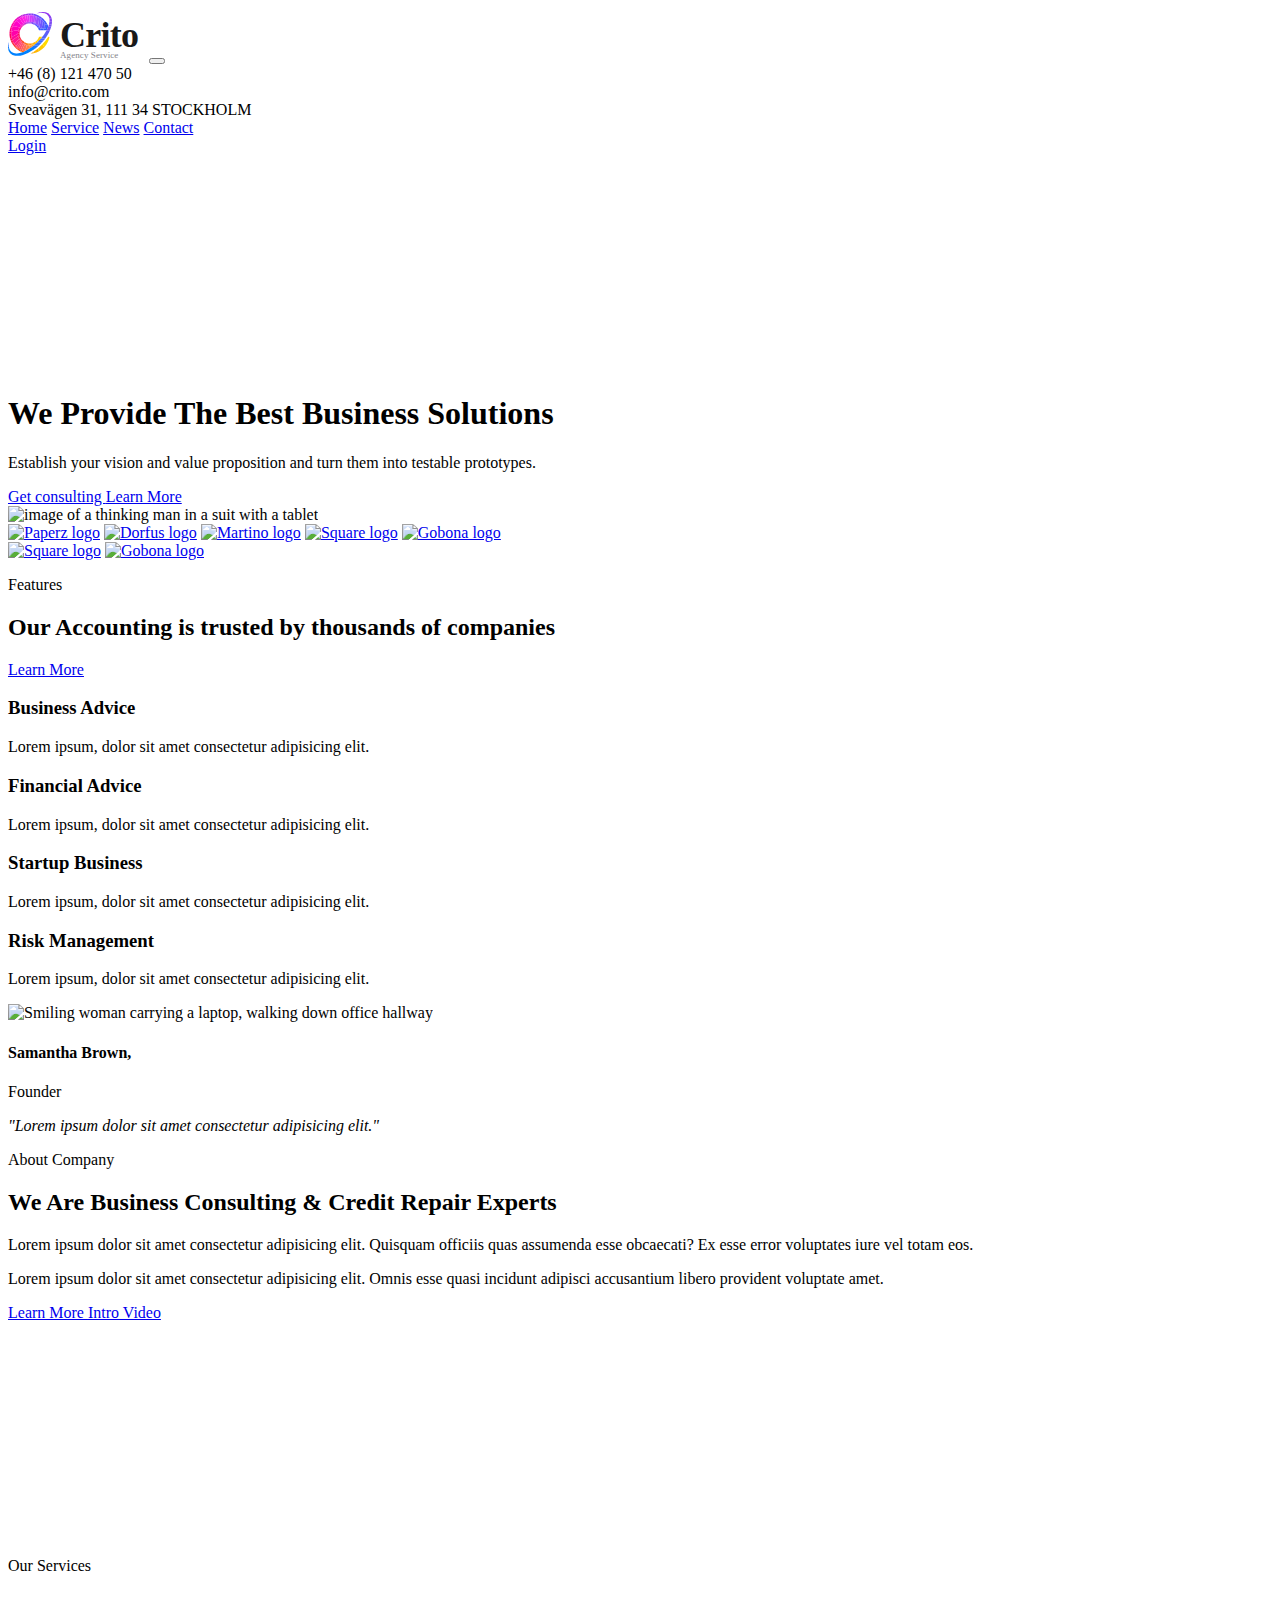
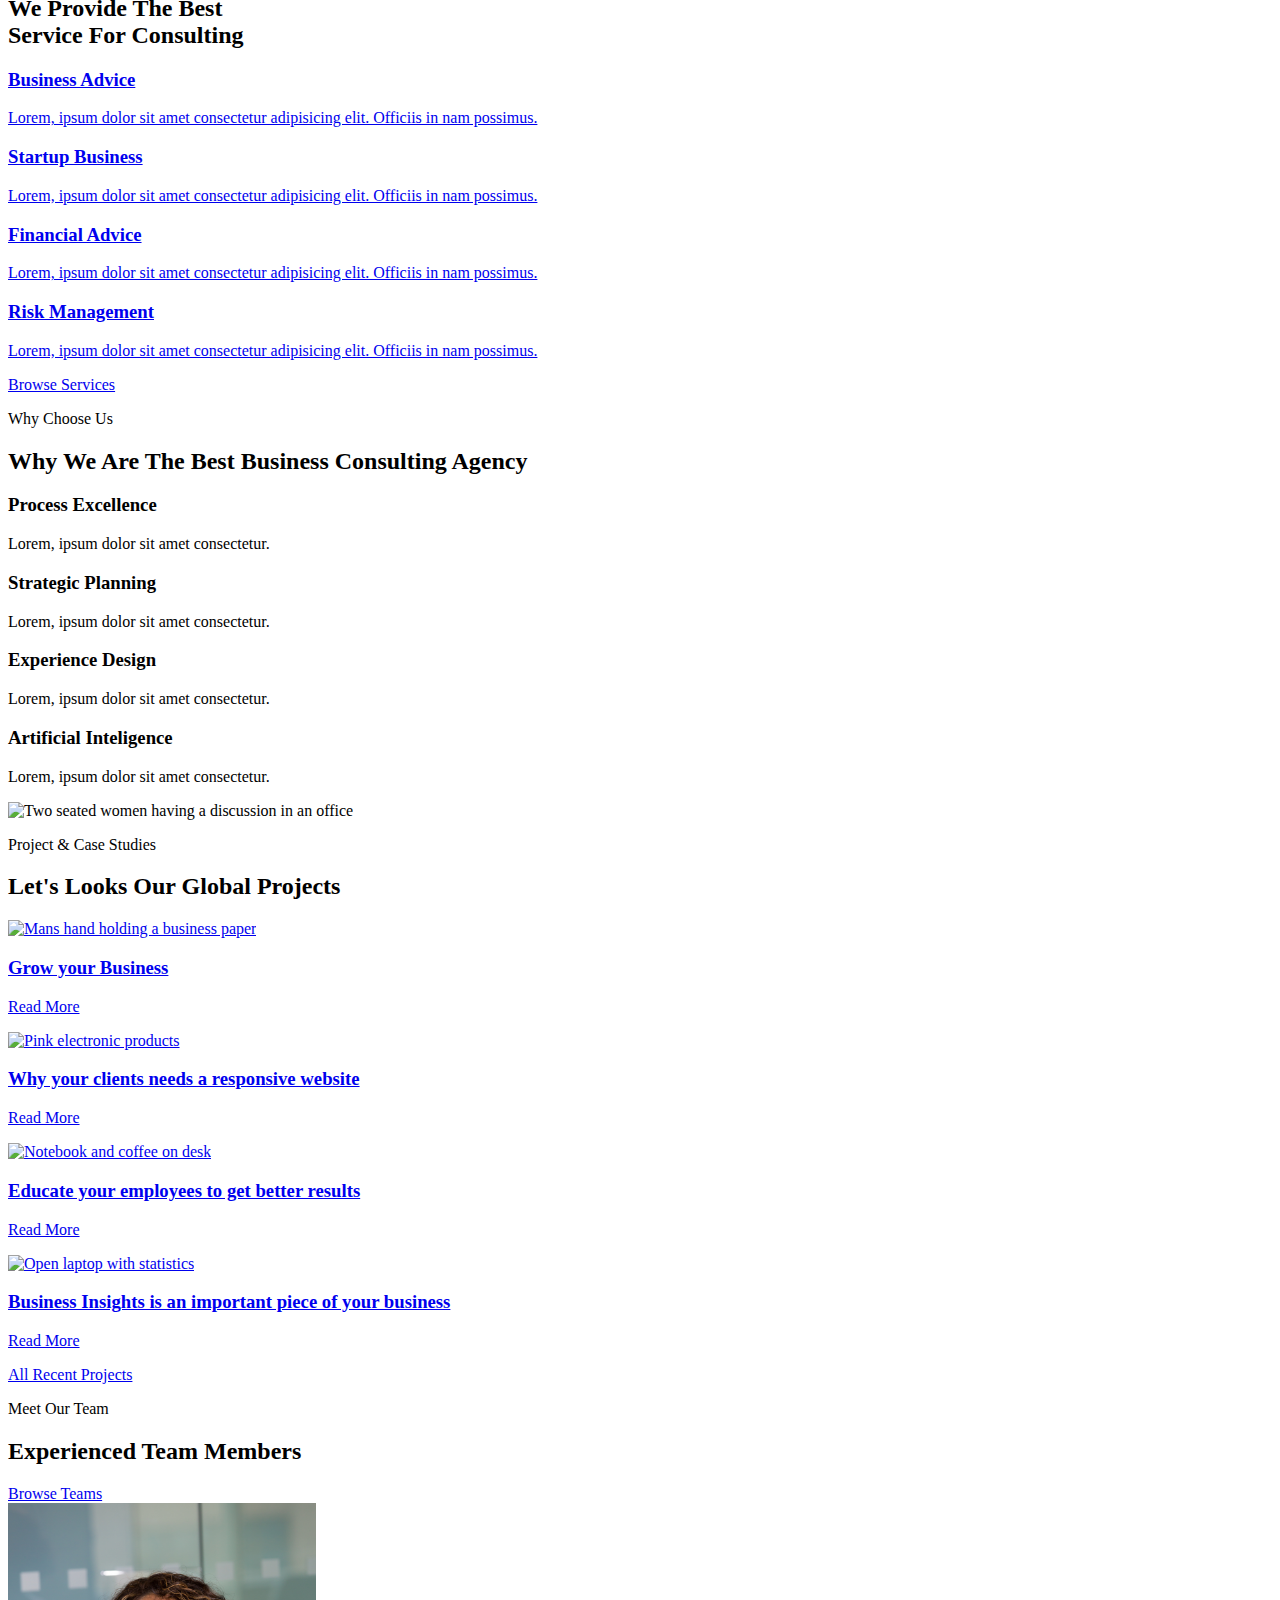
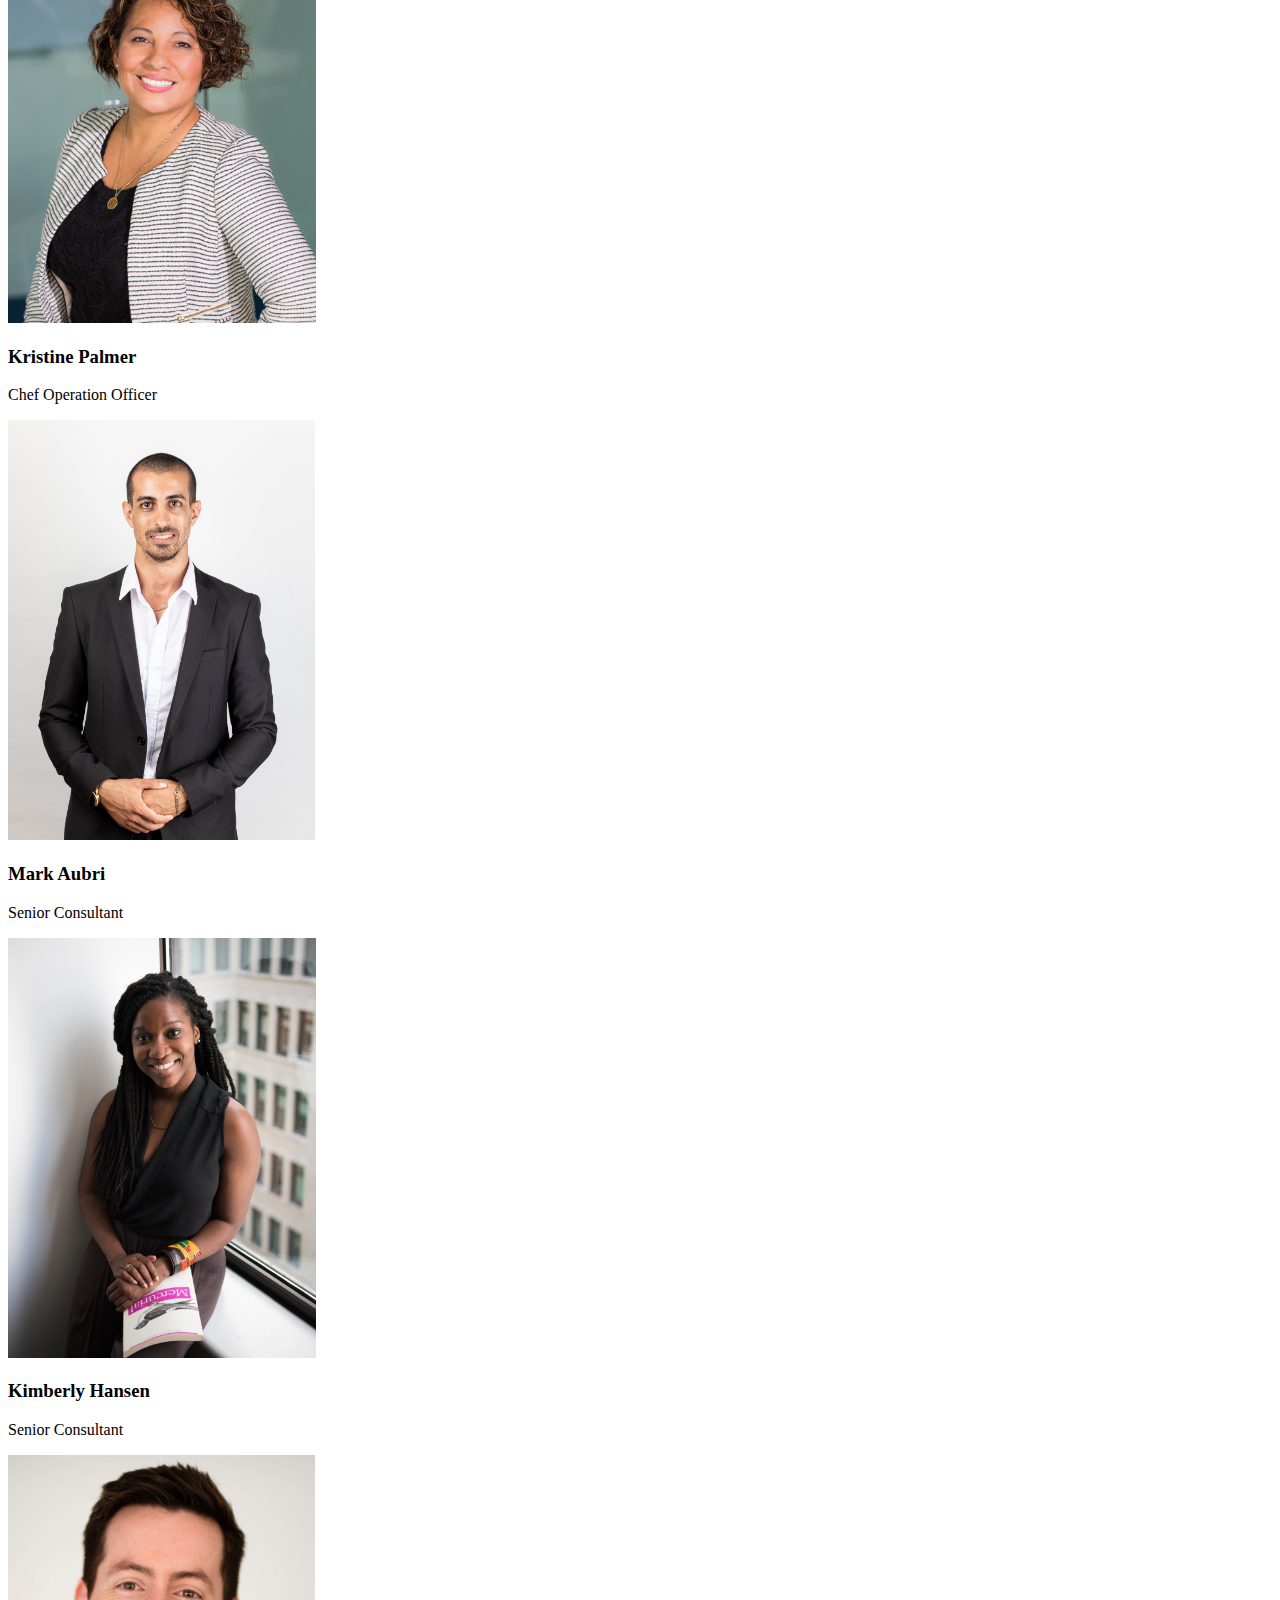
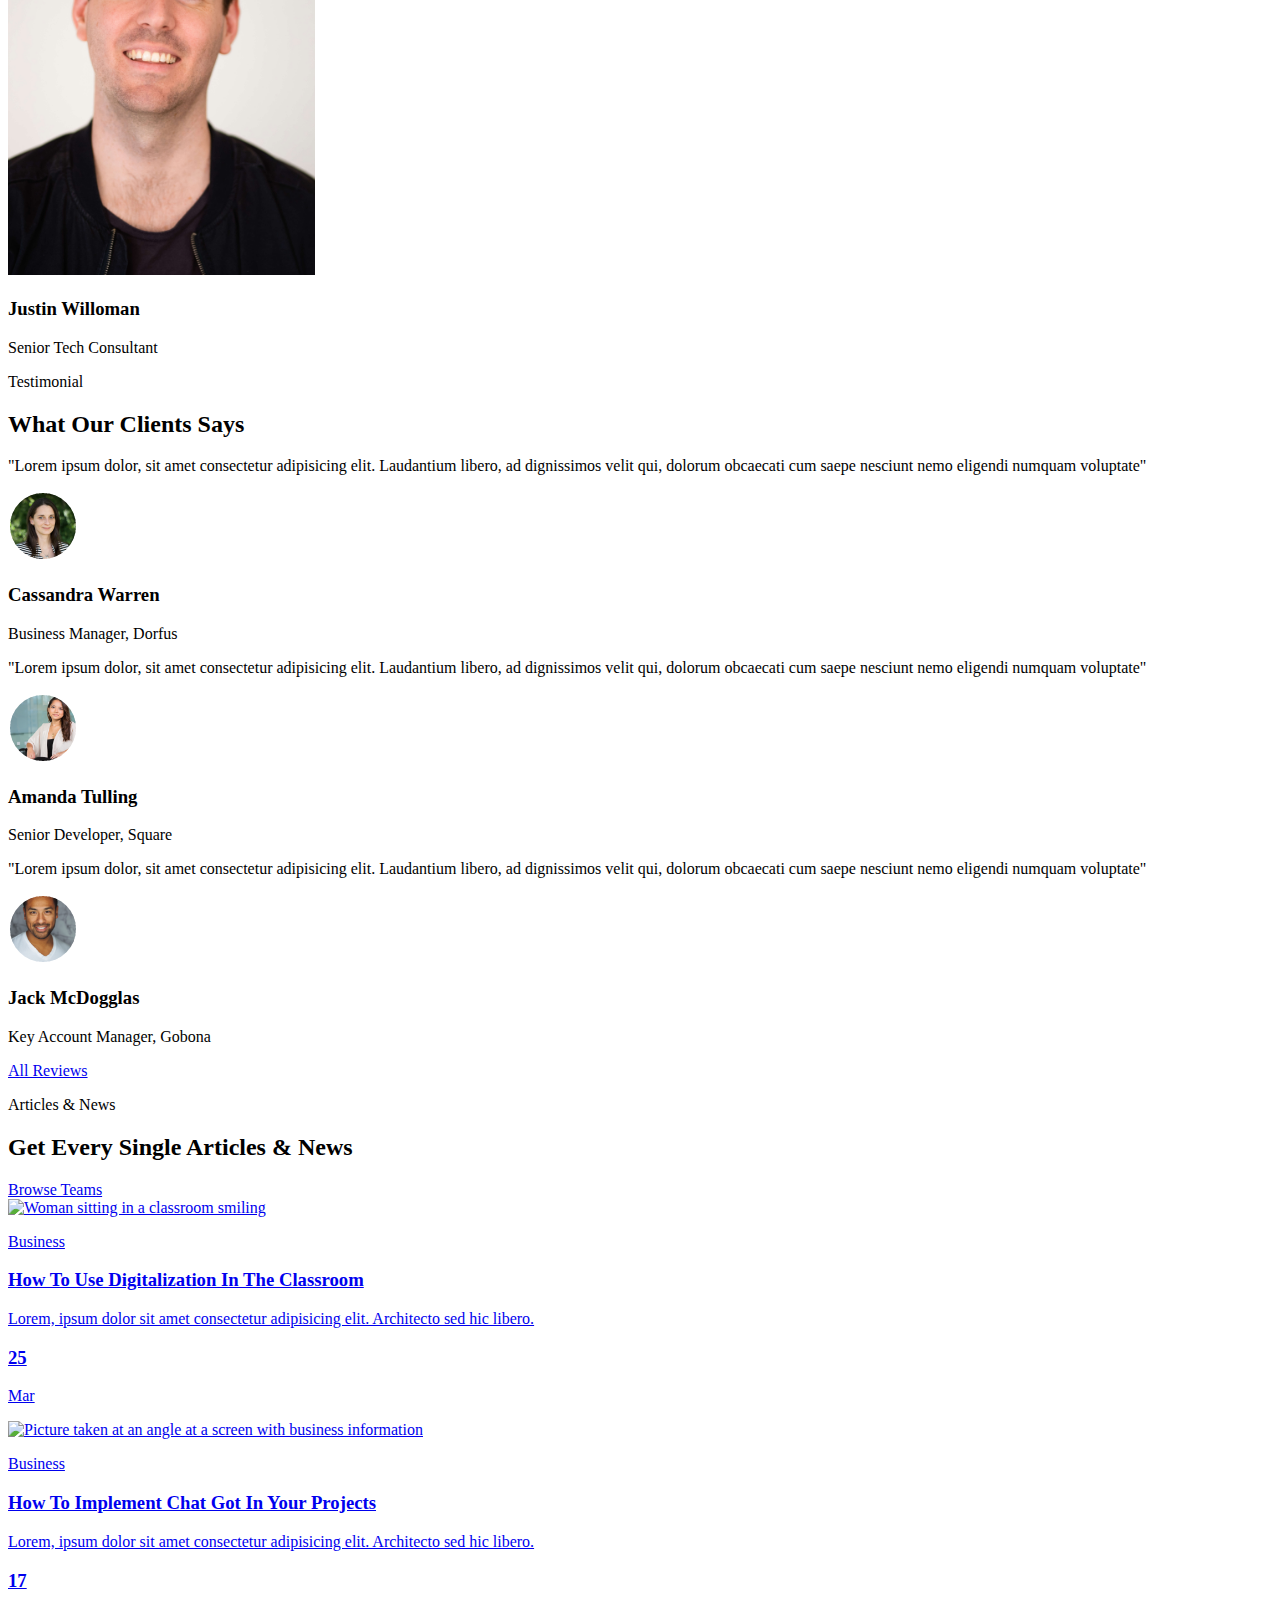
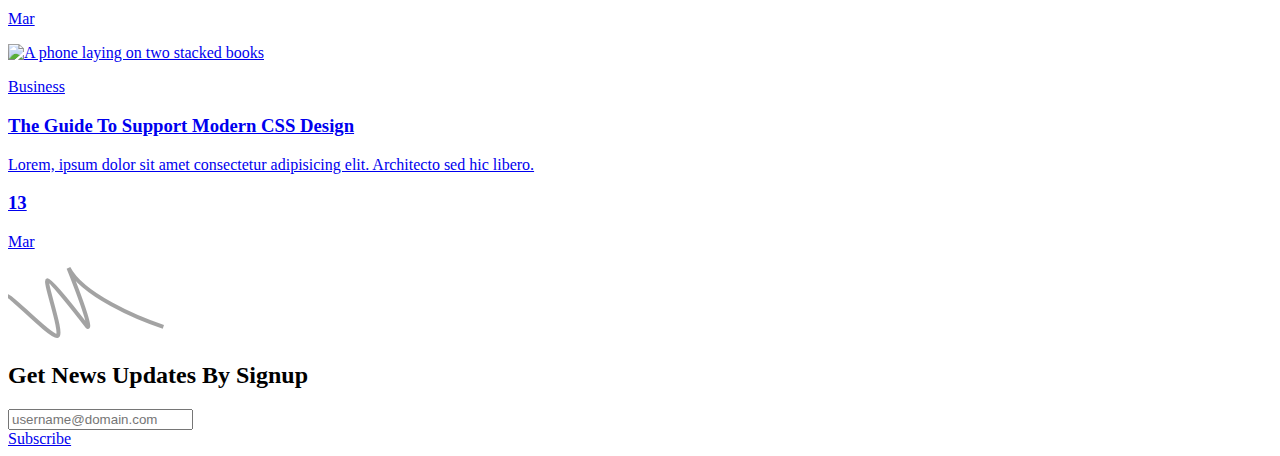
==== commit 514b624b: "Mail-signup-section completed" ====
--- a/HTML-flexbox/index.html
+++ b/HTML-flexbox/index.html
@@ -101,9 +101,9 @@
                                 <h3>Business Advice</h3>
                                 <p>Lorem ipsum, dolor sit amet consectetur adipisicing elit.</p>
                             </div>
-                            <i class="fa-regular fa-chart-mixed-up-circle-dollar"></i>
-                            <h3>Financial Advice</h3>
-                            <p>Lorem ipsum, dolor sit amet consectetur adipisicing elit.</p>
+                                <i class="fa-regular fa-chart-mixed-up-circle-dollar"></i>
+                                <h3>Financial Advice</h3>
+                                <p>Lorem ipsum, dolor sit amet consectetur adipisicing elit.</p>
                             <div>
                             </div>
                         </div>
@@ -459,7 +459,7 @@
                     <a href="#">
                         <img src="/images/17mars.png" alt="Picture taken at an angle at a screen with business information">
                         <p class="business-color">Business</p>
-                        <h3>How To Implement Chat Gpt In Your Projects</h3>
+                        <h3>How To Implement Chat Got In Your Projects</h3>
                         <p>Lorem, ipsum dolor sit amet consectetur adipisicing elit. Architecto sed hic libero.</p>
                         <div class="absolute-date">
                             <h3>17</h3>
@@ -487,6 +487,23 @@
             </div>
             
         </section>
+
+        <!-- Mail-signup section -->
+        <section class="mail-signup-section">
+            <img class="squiggly-lines" src="images/mail-signup-lines.svg" alt="squiggly-lines">
+            <div class="container">
+                <h2>
+                    Get News Updates By Signup
+                </h2>
+
+                <div class="subscribe">
+                    <form>
+                        <input type="text" placeholder="username@domain.com">
+                    </form>
+                    <a class="btn-yellow" href="#">Subscribe <i class="fa-regular fa-arrow-up-right"></i></a>
+                </div>
+            </div>
+        </section>
     </main>
     <script src="https://cdn.jsdelivr.net/npm/bootstrap@5.3.1/dist/js/bootstrap.bundle.min.js" integrity="sha384-HwwvtgBNo3bZJJLYd8oVXjrBZt8cqVSpeBNS5n7C8IVInixGAoxmnlMuBnhbgrkm" crossorigin="anonymous"></script>
     <script src="scripts/script.js"></script>
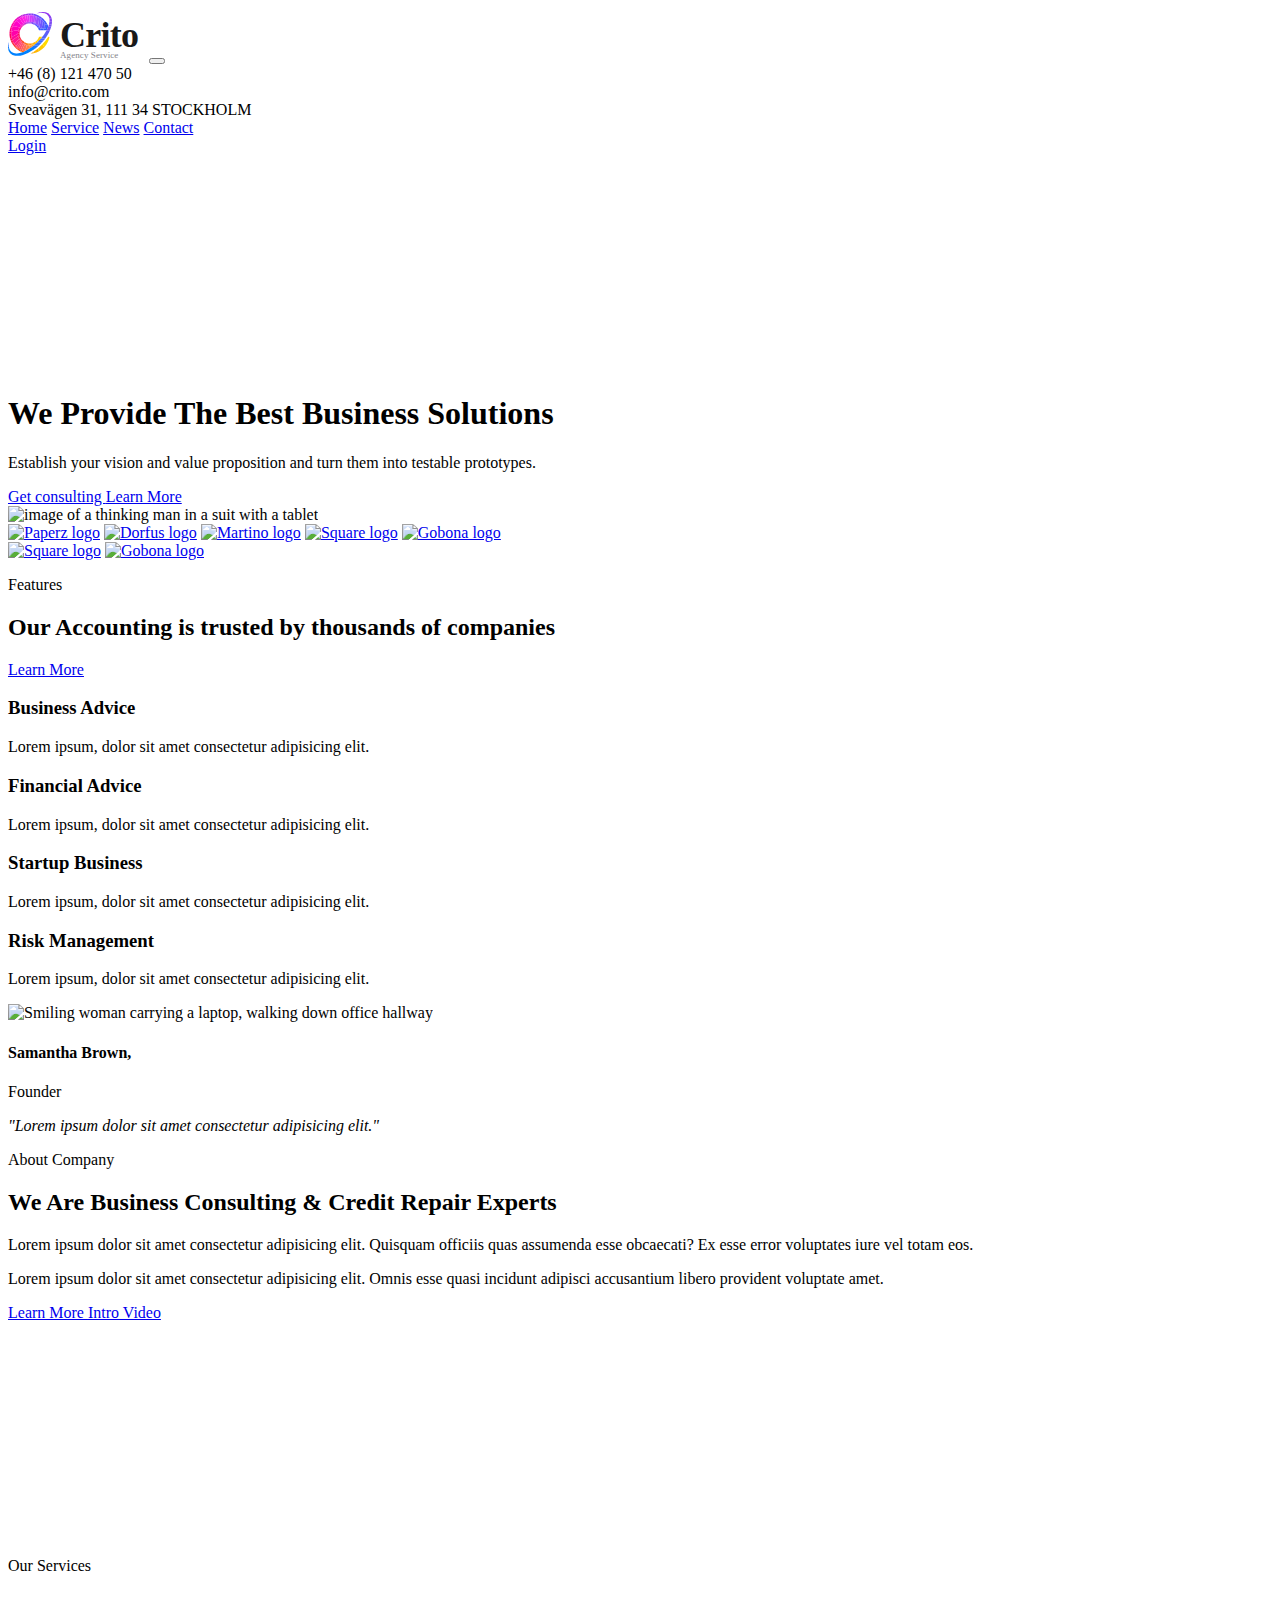
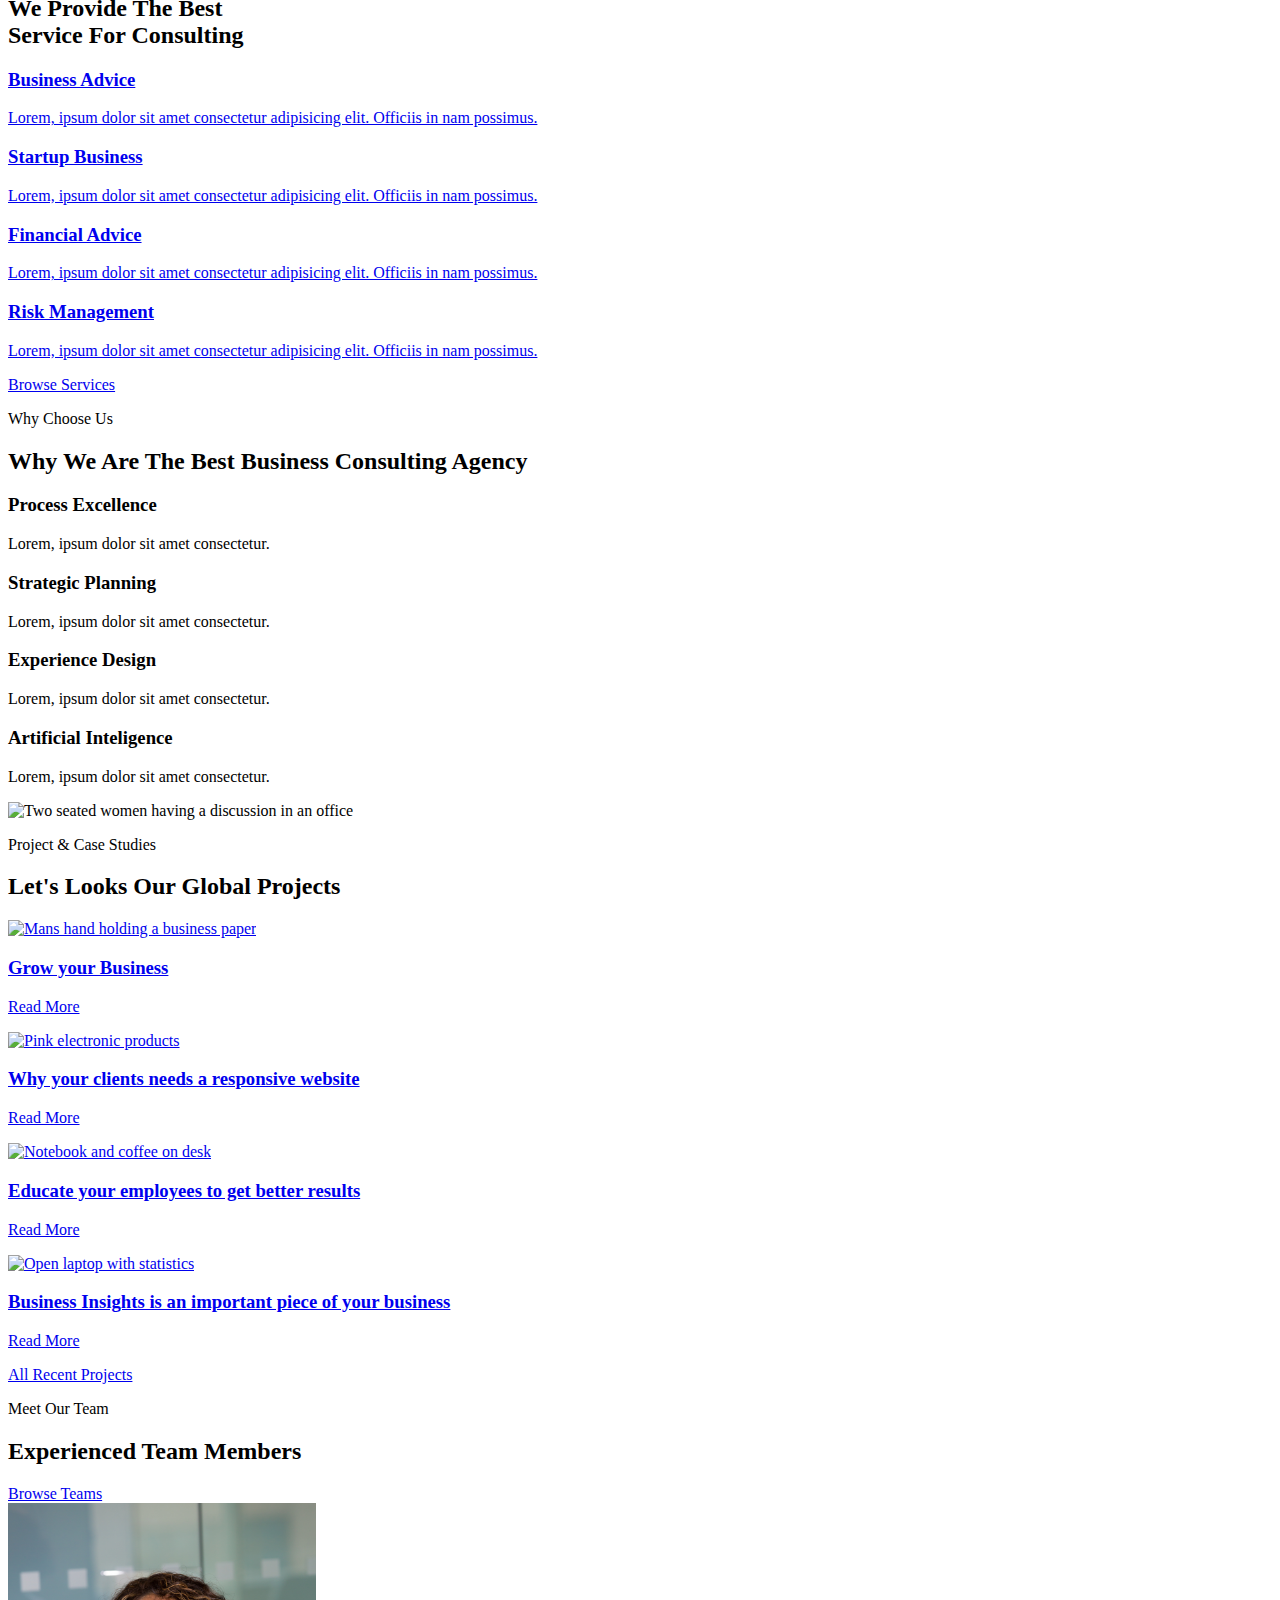
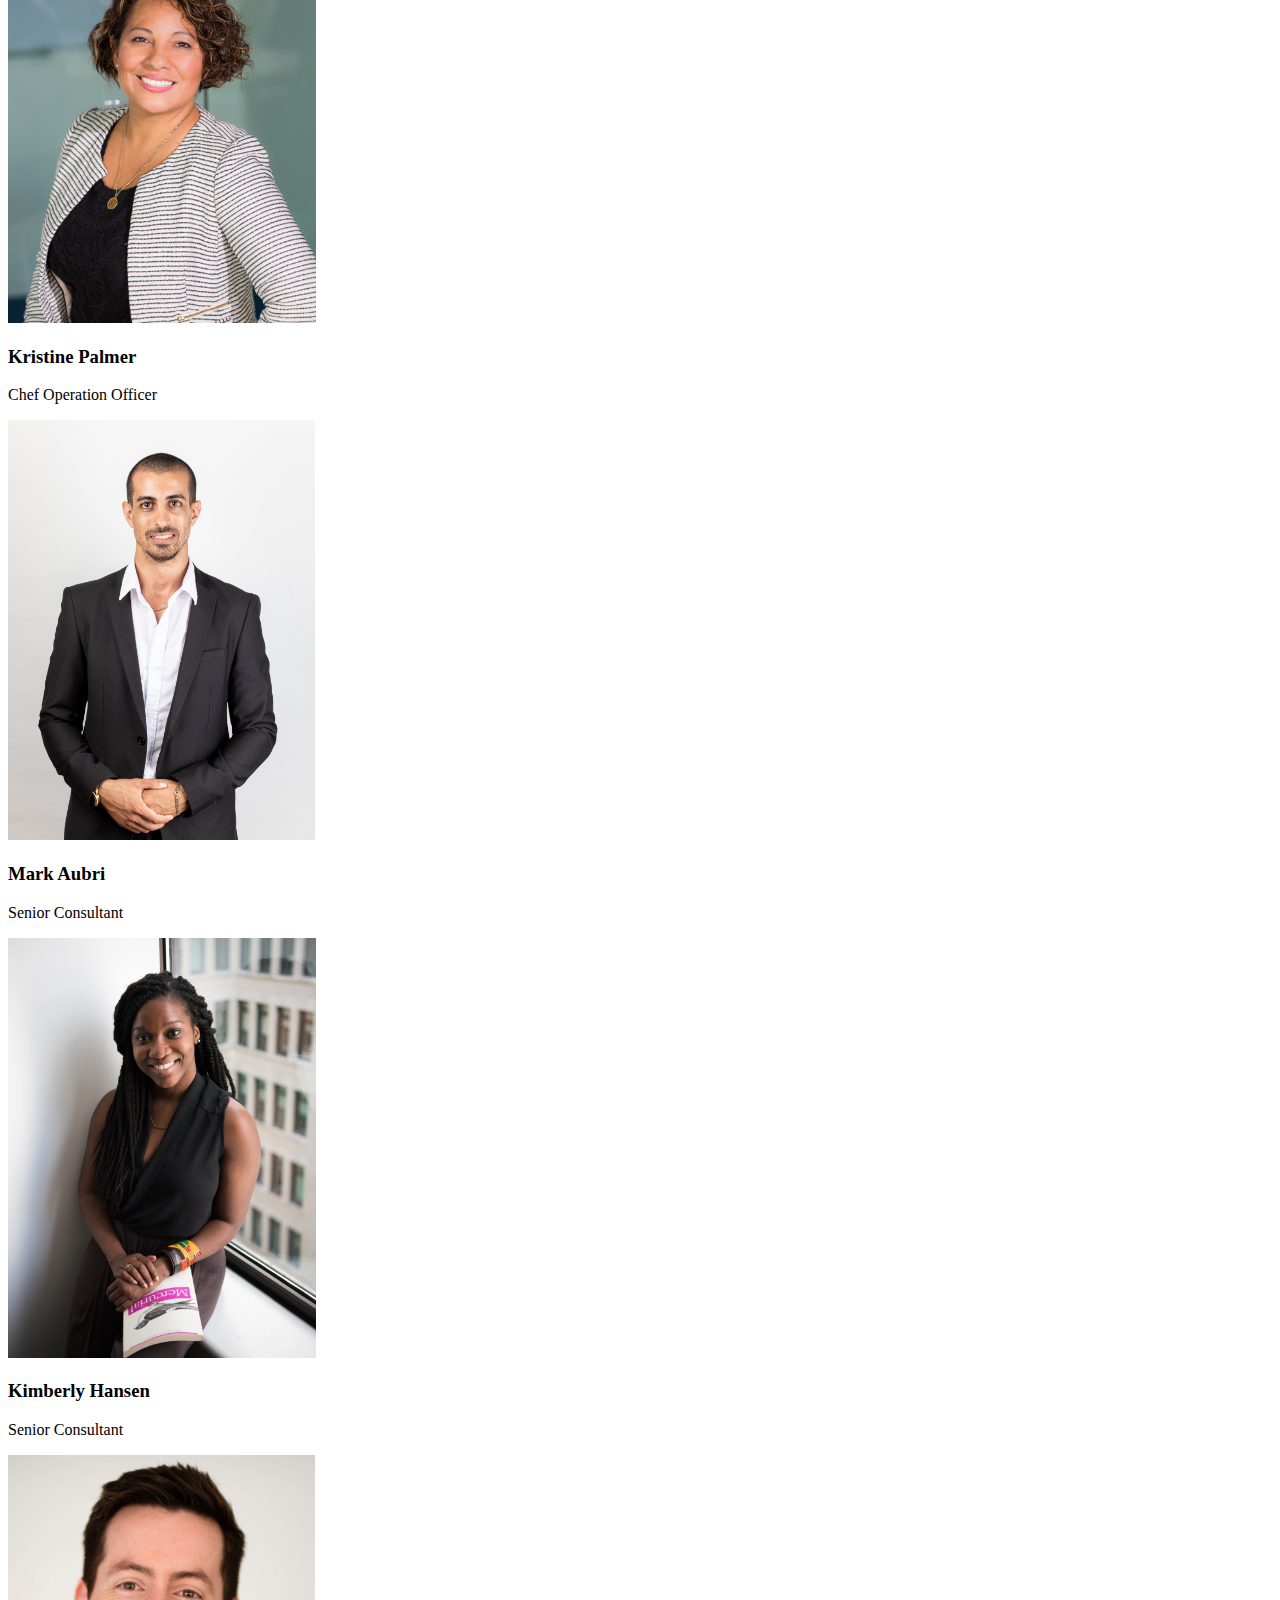
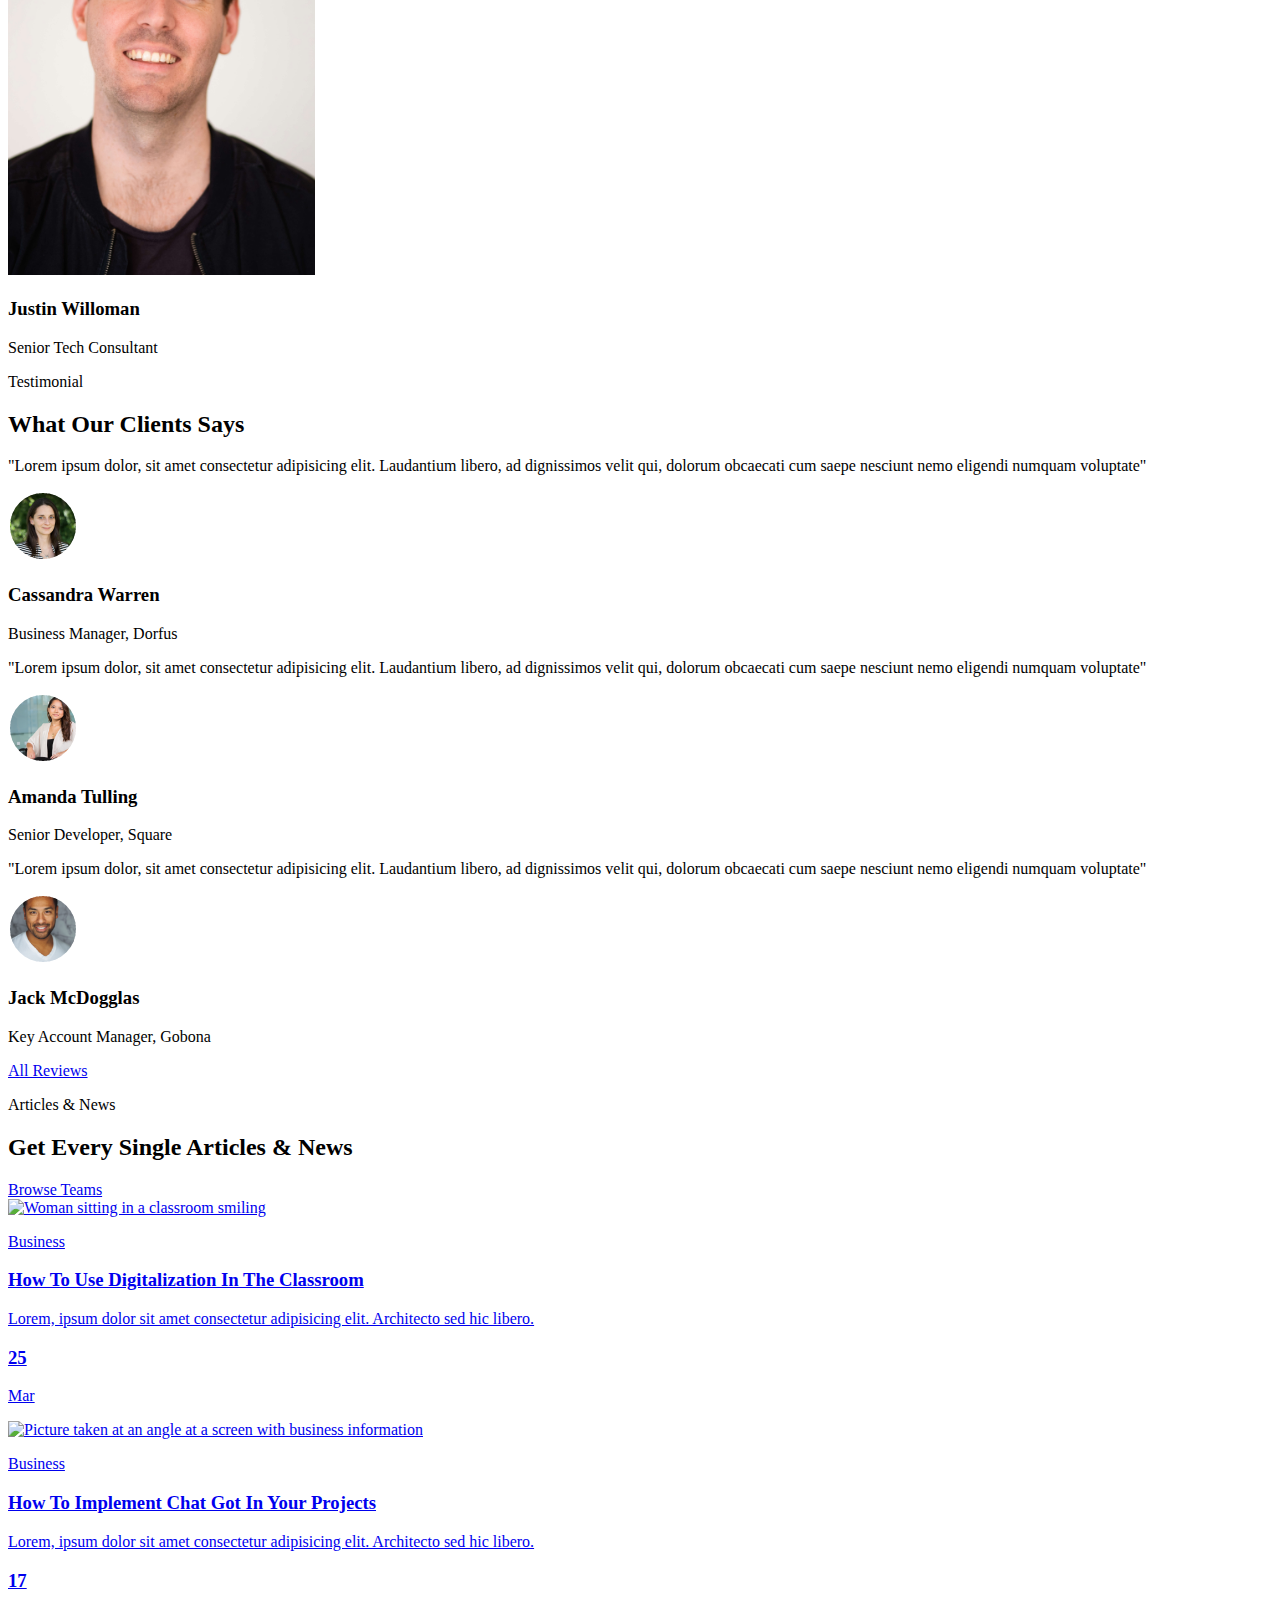
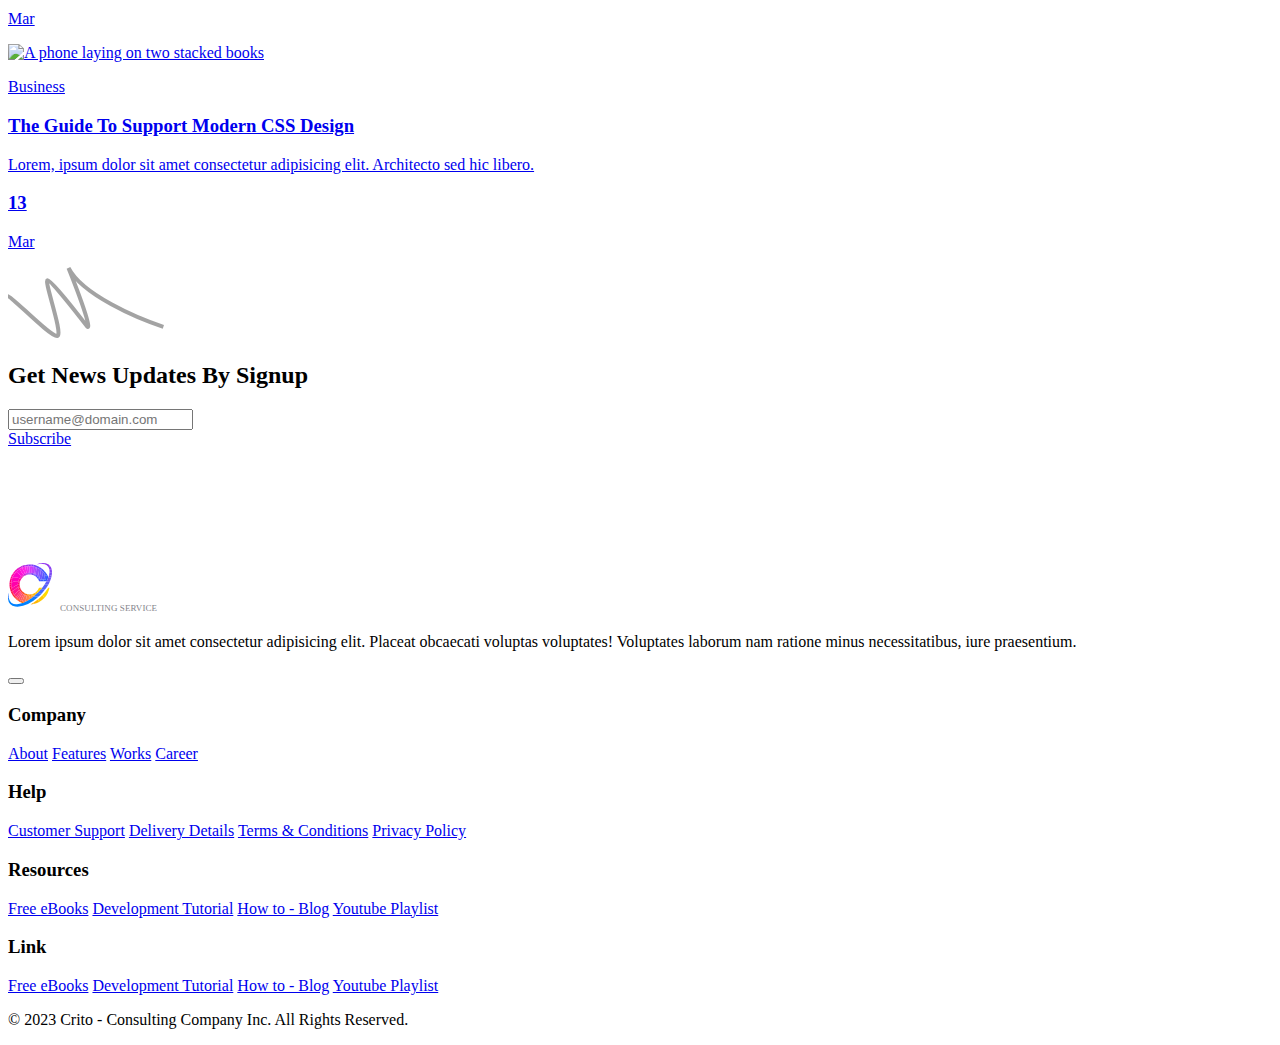
==== commit fd9b673f: "Site is finnished, some cleaning up is still due" ====
--- a/HTML-flexbox/index.html
+++ b/HTML-flexbox/index.html
@@ -51,6 +51,7 @@
             </div>
         </div>
     </header>
+
     <main>
         <!-- showcase section -->
         <section class="showcase-section">
@@ -505,6 +506,63 @@
             </div>
         </section>
     </main>
+
+    <footer>
+        <section class="top-footer">
+            <img class="squiggly-lines" src="images/footer-lines.svg" alt="squiggly lines">
+            <div class="container">
+                <div class="footer-menu">
+                    <div>
+                        <a href="index.html"><img src="images/Logo-white-text.svg" alt="crito logotype"></a>
+                        <p>Lorem ipsum dolor sit amet consectetur adipisicing elit. Placeat obcaecati voluptas voluptates! Voluptates laborum nam ratione minus necessitatibus, iure praesentium.</p>
+                    </div>
+                    <button class="menu-bars"><i class="menu-bars fa-solid fa-bars-staggered"></i></button>
+                    <div class="link-list">
+                        <h3>Company</h3>
+                        <a href="#">About</a>
+                        <a href="#">Features</a>
+                        <a href="#">Works</a>
+                        <a href="#">Career</a>
+                    </div>
+                    <div class="link-list">
+                        <h3>Help</h3>
+                        <a href="#">Customer Support</a>
+                        <a href="#">Delivery Details</a>
+                        <a href="#">Terms & Conditions</a>
+                        <a href="#">Privacy Policy</a>
+                    </div>
+                    <div class="link-list">
+                        <h3>Resources</h3>
+                        <a href="#">Free eBooks</a>
+                        <a href="#">Development Tutorial</a>
+                        <a href="#">How to - Blog</a>
+                        <a href="#">Youtube Playlist</a>
+                    </div>
+                    <div class="link-list">
+                        <h3>Link</h3>
+                        <a href="#">Free eBooks</a>
+                        <a href="#">Development Tutorial</a>
+                        <a href="#">How to - Blog</a>
+                        <a href="#">Youtube Playlist</a>
+                    </div>
+                </div>
+            </div>
+        </section>
+
+        <div class="footer-border"></div>
+        <section class="container bot-footer">
+            <p>
+                &copy; 2023 Crito - Consulting Company Inc. All Rights Reserved.
+            </p>
+            <div class="social-media">
+                <a href="https://facebook.com" target="_blank"><i class="fa-brands fa-facebook"></i></a>
+                <a href="https://twitter.com" target="_blank"><i class="fa-brands fa-x-twitter"></i></a>
+                <a href="https://instagram.com" target="_blank"><i class="fa-brands fa-instagram"></i></a>
+                <a href="https://linkedin.com" target="_blank"><i class="fa-brands fa-linkedin"></i></a>
+            </div>
+        </section>
+        
+    </footer>
     <script src="https://cdn.jsdelivr.net/npm/bootstrap@5.3.1/dist/js/bootstrap.bundle.min.js" integrity="sha384-HwwvtgBNo3bZJJLYd8oVXjrBZt8cqVSpeBNS5n7C8IVInixGAoxmnlMuBnhbgrkm" crossorigin="anonymous"></script>
     <script src="scripts/script.js"></script>
 </body>
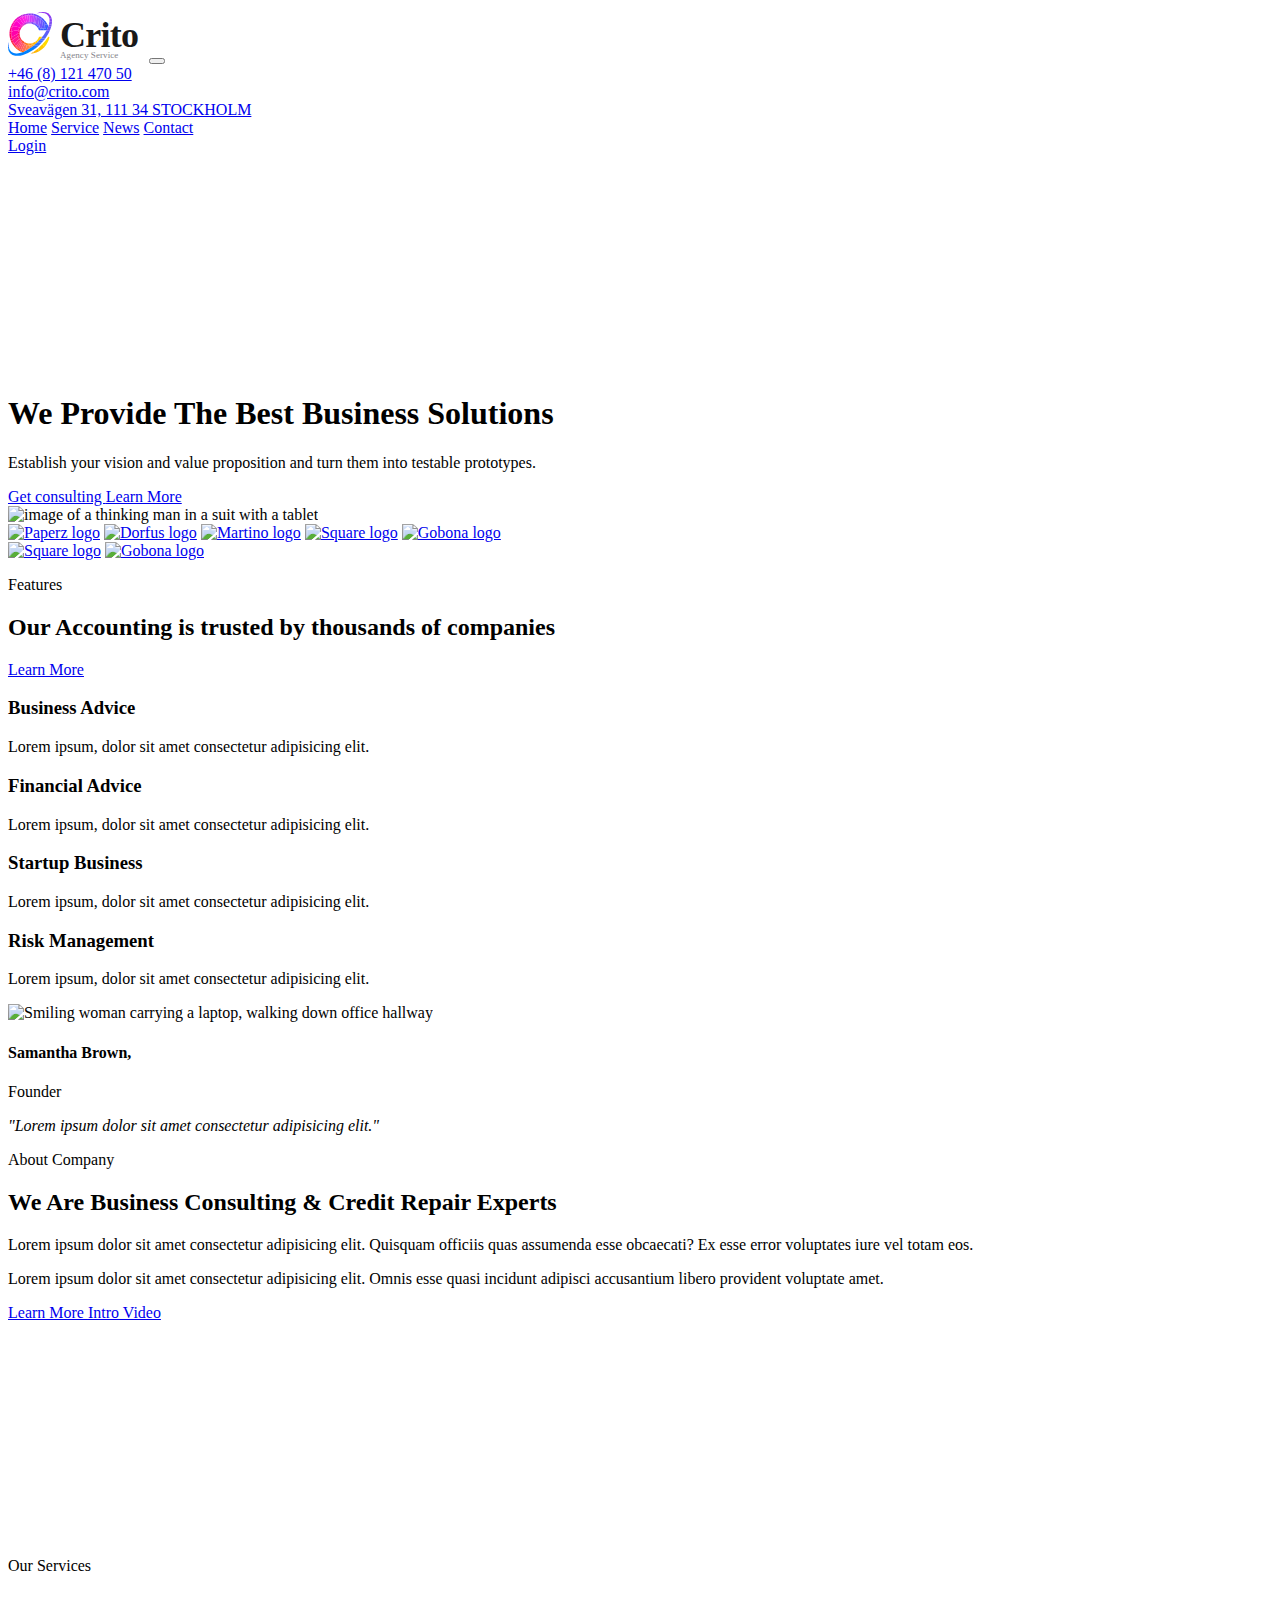
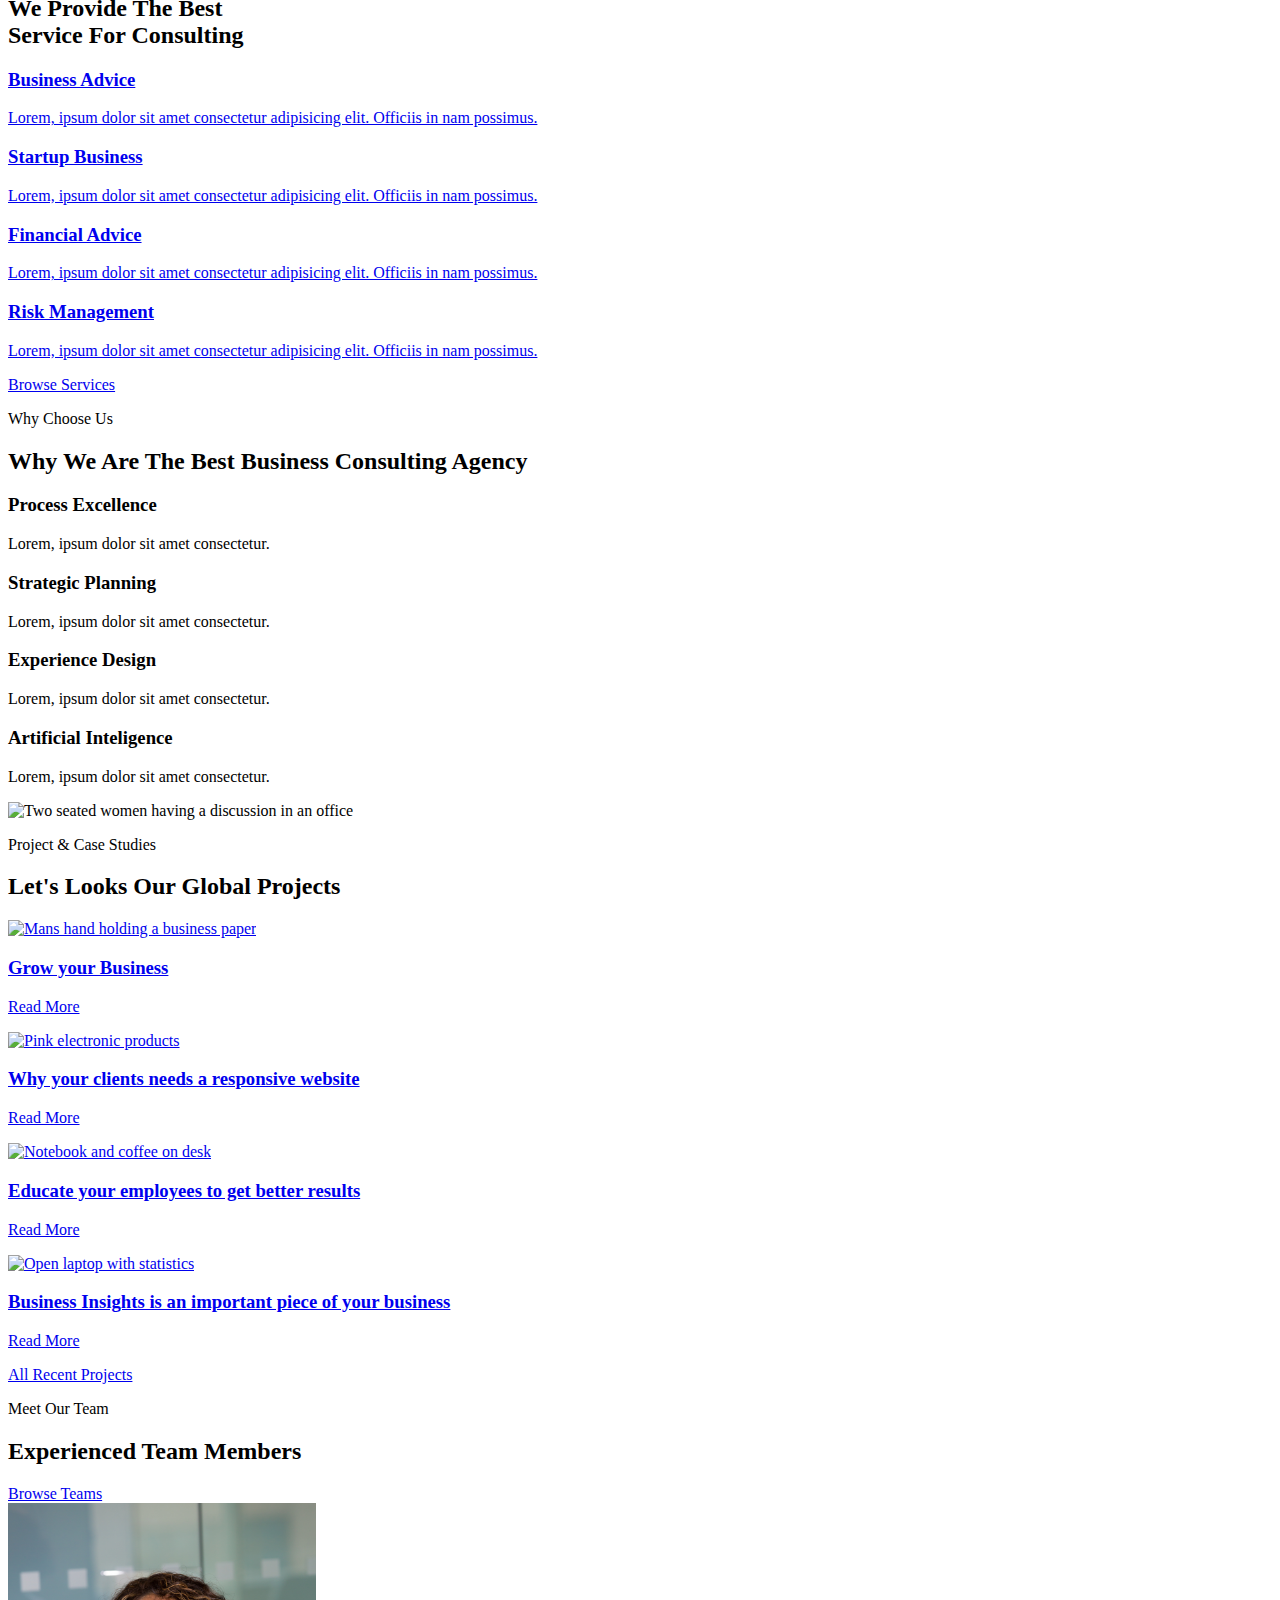
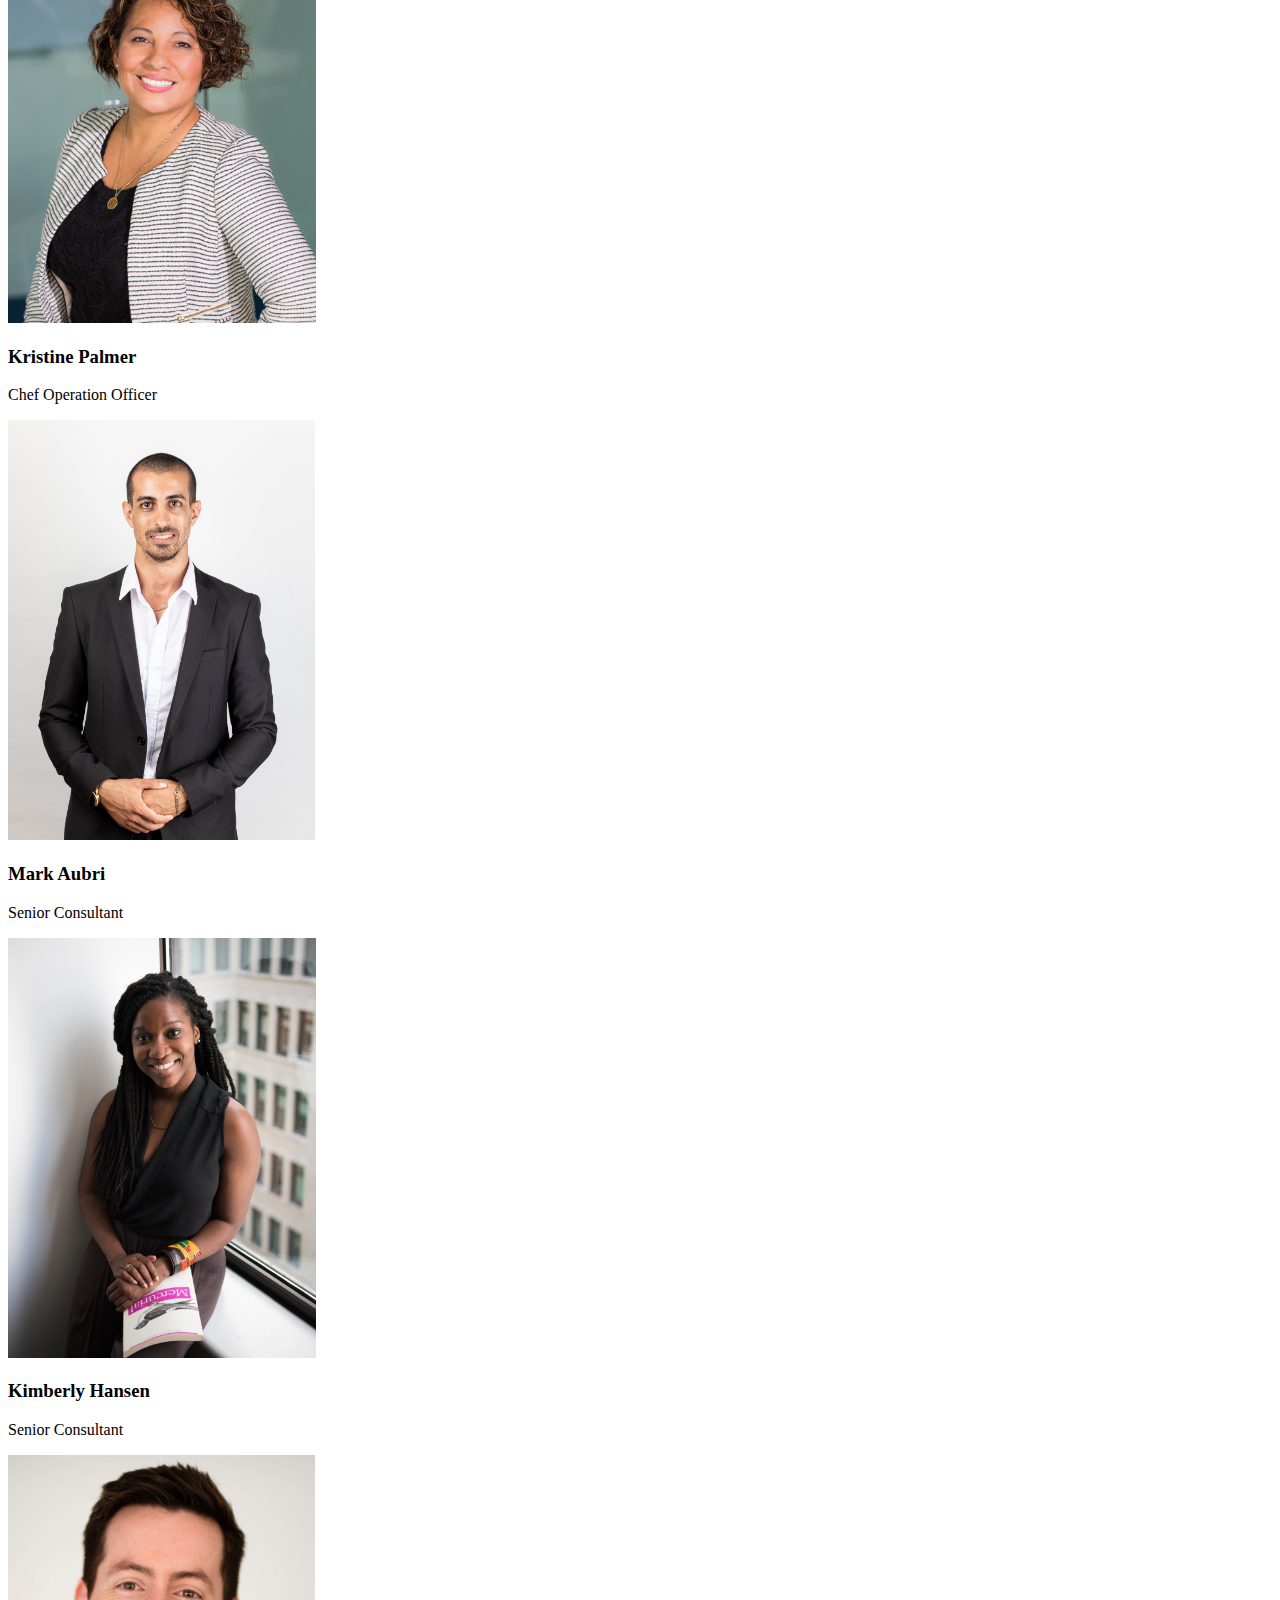
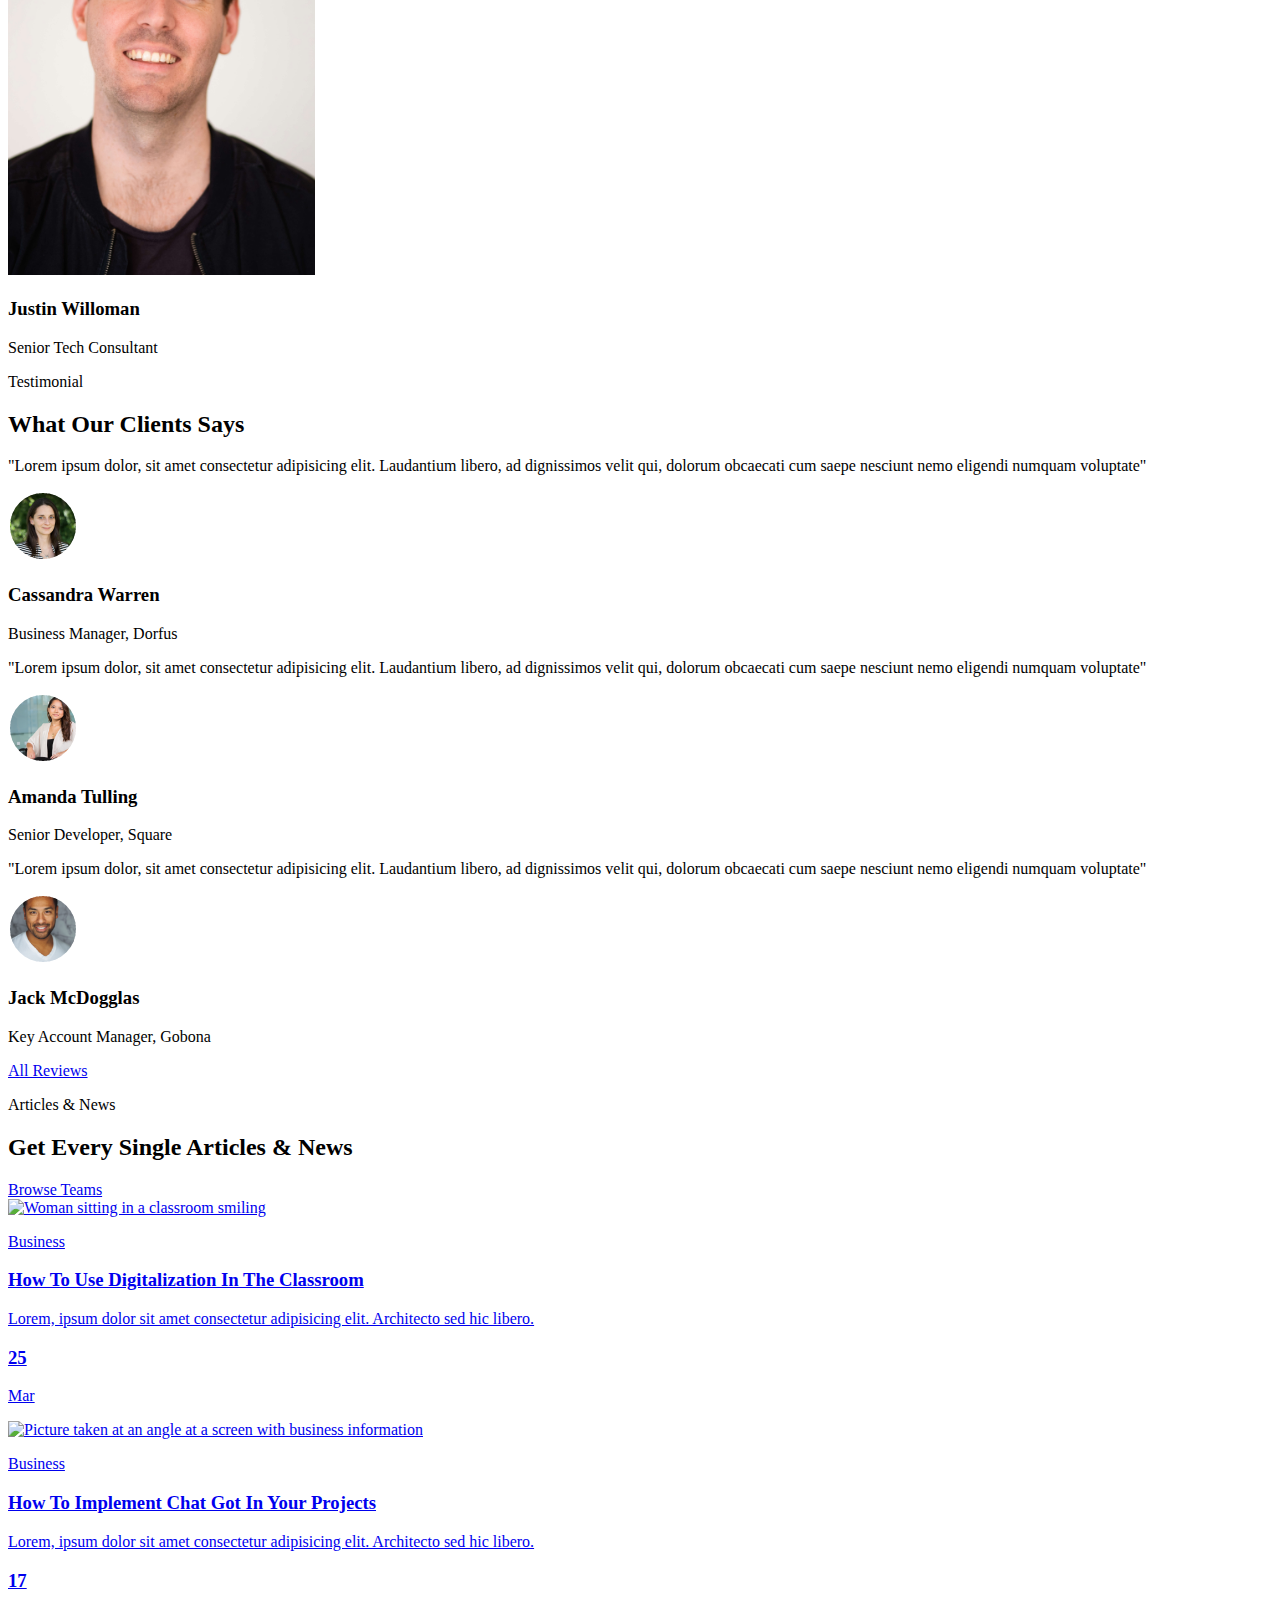
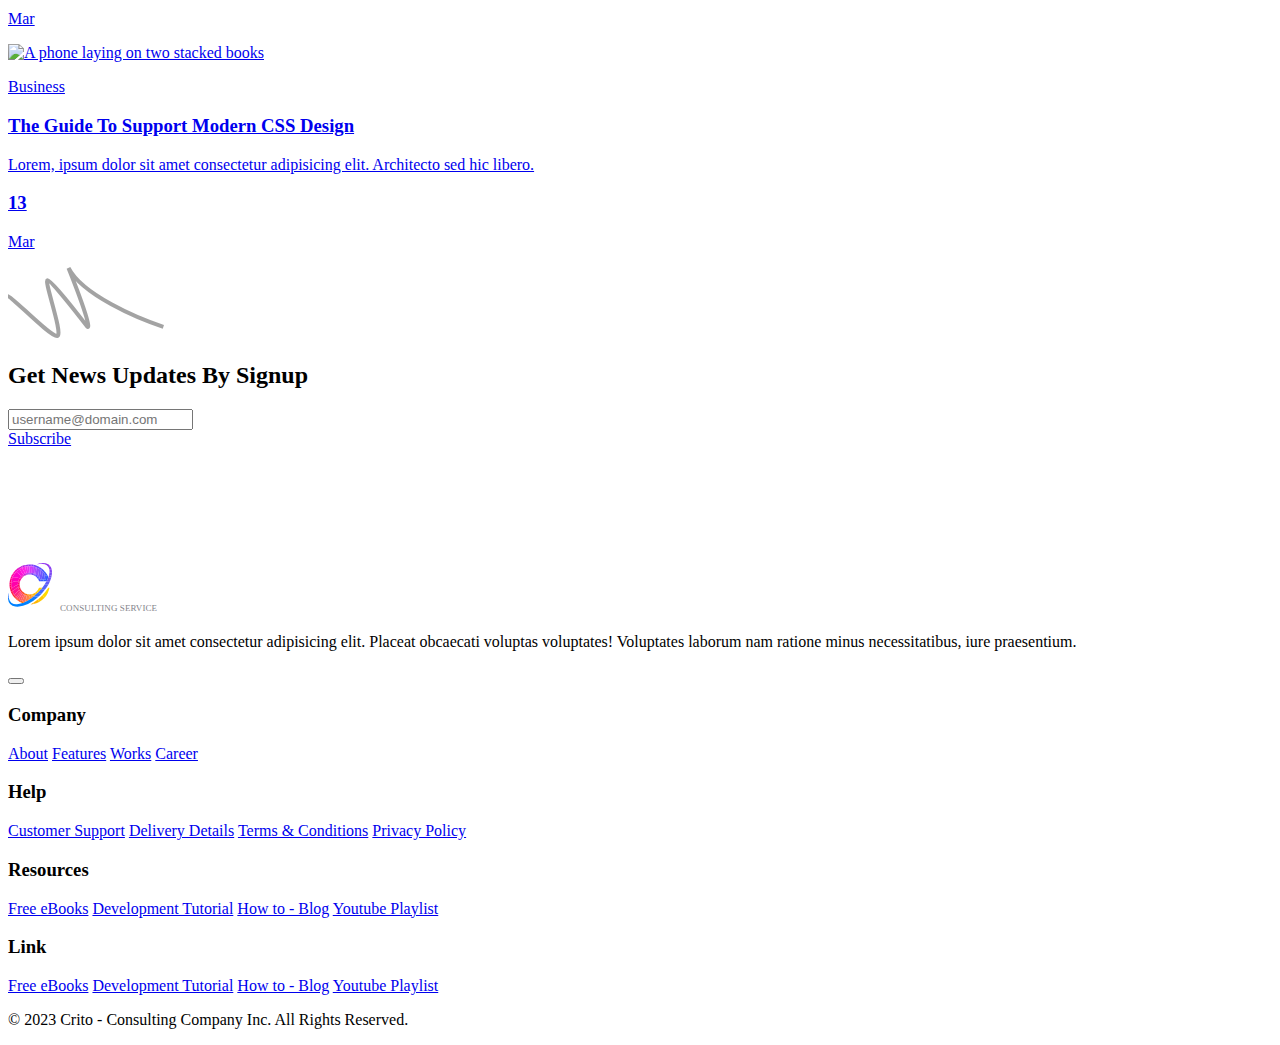
==== commit 35714cd6: "All sections complete, added transitions to buttons, cleaned up some other stuff" ====
--- a/HTML-flexbox/index.html
+++ b/HTML-flexbox/index.html
@@ -19,17 +19,13 @@
                 <div class="top-menu">
                     <div class="contact-information">
                         <div class="content-box">
-                            <!-- fixa till i slutet -->
-                            <i class="fa-regular fa-phone-volume"></i>
-                            +46 (8) 121 470 50
+                            <a href="tel:+46812147050"> <i class="fa-regular fa-phone-volume"></i>+46 (8) 121 470 50</a>
                         </div>
                         <div class="content-box">
-                            <i class="fa-regular fa-envelope"></i>
-                            info@crito.com
+                            <a href="mailto:info@crito.com"><i class="fa-regular fa-envelope"></i>info@crito.com</a>
                         </div>
                         <div class="content-box last">
-                            <i class="fa-sharp fa-regular fa-location-dot"></i>
-                            Sveavägen 31, 111 34 STOCKHOLM
+                            <a href="contact.html#contact-map"><i class="fa-sharp fa-regular fa-location-dot"></i>Sveavägen 31, 111 34 STOCKHOLM </a>
                         </div>
                     </div>
                     <div class="social-media">
@@ -42,11 +38,11 @@
                 <div class="main-menu">
                     <nav>
                         <a class="active" href="index.html">Home</a>
-                        <a href="services.html">Service</a>
-                        <a href="news.html">News</a>
+                        <a href="#">Service</a>
+                        <a href="#">News</a>
                         <a href="contact.html">Contact</a>
                     </nav>
-                    <a class="btn-yellow btn-login" href="login.html">Login <i class="fa-regular fa-arrow-up-right"></i></a>
+                    <a class="btn-yellow btn-login" href="#">Login <i class="fa-regular fa-arrow-up-right"></i></a>
                 </div>
             </div>
         </div>
@@ -64,15 +60,15 @@
                     <p>
                         Establish your vision and value proposition and turn them into testable prototypes.
                     </p>
-                    <a class="btn-yellow" href="consulting.html">Get consulting <i class="fa-regular fa-arrow-up-right"></i></a>
-                    <a class="btn-transparent" href="services.html">Learn More <i class="fa-regular fa-arrow-up-right"></i></a>
+                    <a class="btn-yellow" href="#">Get consulting <i class="fa-regular fa-arrow-up-right"></i></a>
+                    <a class="btn-transparent" href="#">Learn More <i class="fa-regular fa-arrow-up-right"></i></a>
                 </div>
                 <img src="/images/image-showcase.svg" alt="image of a thinking man in a suit with a tablet">
             </div>
         </section>
 
         <!-- features section -->
-        <section class="features-section">
+        <section class="features-section" id="features-section">
             <div class="container">
                 <div class="partners">
                     <a href="#"><img src="/images/logo-paperz.svg" alt="Paperz logo"></a>
@@ -92,10 +88,9 @@
                         <h2>
                             Our Accounting is trusted by thousands of companies
                         </h2>
-                        <a class="btn-yellow" href="Learn More.html">Learn More<i class="fa-regular fa-arrow-up-right"></i></a>
+                        <a class="btn-yellow" href="#">Learn More<i class="fa-regular fa-arrow-up-right"></i></a>
                     </div>
                     <div class="part-two">
-                        
                         <div class="icons-left">
                             <div>
                                 <i class="fa-regular fa-handshake"></i>
@@ -126,7 +121,7 @@
         </section>
 
         <!-- about section -->
-        <section class="about-section">
+        <section class="about-section" id="about-section">
             <div class="container">
                 <div class="samantha">
                     <img src="/images/samantha.jpg" alt="Smiling woman carrying a laptop, walking down office hallway">
@@ -158,8 +153,8 @@
                         Lorem ipsum dolor sit amet consectetur adipisicing elit. Omnis esse quasi incidunt adipisci accusantium libero provident voluptate amet.
                     </p>
                     <div>
-                        <a class="btn-black" href="about-company.html">Learn More <i class="fa-regular fa-arrow-up-right"></i></a>
-                        <a class="video-button" href="#"><i class="fa-sharp fa-solid fa-play"></i> Intro Video</a>
+                        <a class="btn-black" href="#">Learn More <i class="fa-regular fa-arrow-up-right"></i></a>
+                        <a class="video-button" href="#"><i class="fa-sharp fa-solid fa-play transition"></i> Intro Video</a>
                     </div>
                 </div>
             </div>
@@ -170,7 +165,7 @@
         <section class="services-section">
             <img class="squiggly-lines" src="images/services-lines.svg" alt="squiggly lines">
             <div class="container">
-                <div class="services-text">
+                <div>
                     <p class="orange-p">
                         Our Services
                     </p>
@@ -179,7 +174,7 @@
                     </h2>
                 </div>
                 <div class="services-box">
-                    <a href="#"><div>
+                    <a class= "transition" href="#"><div>
                         <div class="border-bit"></div>
                         <h3>
                             Business Advice
@@ -187,9 +182,9 @@
                         <p>
                             Lorem, ipsum dolor sit amet consectetur adipisicing elit. Officiis in nam possimus.
                         </p>
-                        <div class="end-content"><i class="fa-regular fa-arrow-right"></i></div>
+                        <div class="end-content"><i class="fa-regular fa-arrow-right transition"></i></div>
                     </div></a>
-                        <a href="#"><div>
+                    <a class= "transition" href="#"><div>
                         <div class="border-bit"></div>
                         <h3>
                             Startup Business
@@ -197,9 +192,9 @@
                         <p>
                             Lorem, ipsum dolor sit amet consectetur adipisicing elit. Officiis in nam possimus.
                         </p>
-                        <div class="end-content"><i class="fa-regular fa-arrow-right"></i></div>
+                        <div class="end-content"><i class="fa-regular fa-arrow-right transition"></i></div>
                     </div></a>                    
-                    <a href="#"><div>
+                    <a class= "transition" href="#"><div>
                         <div class="border-bit"></div>
                         <h3>
                             Financial Advice
@@ -207,9 +202,9 @@
                         <p>
                             Lorem, ipsum dolor sit amet consectetur adipisicing elit. Officiis in nam possimus.
                         </p>
-                        <div class="end-content"><i class="fa-regular fa-arrow-right"></i></div>
+                        <div class="end-content"><i class="fa-regular fa-arrow-right transition"></i></div>
                     </div></a>                    
-                    <a href="#"><div>
+                    <a class= "transition" href="#"><div>
                         <div class="border-bit"></div>
                         <h3>
                             Risk Management
@@ -217,7 +212,7 @@
                         <p>
                             Lorem, ipsum dolor sit amet consectetur adipisicing elit. Officiis in nam possimus.
                         </p>
-                        <div class="end-content"><i class="fa-regular fa-arrow-right"></i></div>
+                        <div class="end-content"><i class="fa-regular fa-arrow-right transition"></i></div>
                     </div></a>
                 </div>
                 <div class="center-content"><a class="btn-transparent" href="#">Browse Services<i class="fa-regular fa-arrow-up-right"></i></a></div>
@@ -297,28 +292,28 @@
                 <div class="project-part">
                     <!-- bilder eller hela  article ska göras om till a-länkar -->
                     <a href="#">
-                        <img src="/images/article-1.jpg" alt="Mans hand holding a business paper">
+                        <img class="transition" src="/images/article-1.jpg" alt="Mans hand holding a business paper">
                         <h3>Grow your Business</h3>
                         <p>Read More<i class="fa-regular fa-arrow-up-right"></i></p>
                     </a>
                     <a href="#">
-                        <img src="/images/article-2.jpg" alt="Pink electronic products">
+                        <img class="transition" src="/images/article-2.jpg" alt="Pink electronic products">
                         <h3>Why your clients needs a responsive website</h3>
                         <p>Read More<i class="fa-regular fa-arrow-up-right"></i></p>
                     </a>
                     <a href="#">
-                        <img src="/images/article-3.jpg" alt="Notebook and coffee on desk">
+                        <img class="transition" src="/images/article-3.jpg" alt="Notebook and coffee on desk">
                         <h3>Educate your employees to get better results</h3>
                         <p>Read More<i class="fa-regular fa-arrow-up-right"></i></p>
                     </a>
                     <a href="#">
-                        <img src="/images/article-4.jpg" alt="Open laptop with statistics">
+                        <img class="transition" src="/images/article-4.jpg" alt="Open laptop with statistics">
                         <h3>Business Insights is an important piece of your business</h3>
                         <p>Read More<i class="fa-regular fa-arrow-up-right"></i></p>
                     </a>
                 </div>
                 <div class="center-content">
-                    <a class="btn-black" href="projects.html">All Recent Projects <i class="fa-regular fa-arrow-up-right"></i></a>
+                    <a class="btn-black" href="#">All Recent Projects <i class="fa-regular fa-arrow-up-right"></i></a>
                 </div>
             </div>
         </section>
@@ -431,7 +426,7 @@
                     </div>
                 </div>
                 <div class="center-content">
-                    <a class="btn-black" href="projects.html">All Reviews <i class="fa-regular fa-arrow-up-right"></i></a>
+                    <a class="btn-black" href="#">All Reviews <i class="fa-regular fa-arrow-up-right"></i></a>
                 </div>
             </div>
         </section>
@@ -448,7 +443,7 @@
                 </div>
                 <div class="part-two">
                     <a href="#">
-                        <img src="/images/25mars.png" alt="Woman sitting in a classroom smiling">
+                        <img class="transition" src="/images/25mars.png" alt="Woman sitting in a classroom smiling">
                         <p class="business-color">Business</p>
                         <h3>How To Use Digitalization In The Classroom</h3>
                         <p>Lorem, ipsum dolor sit amet consectetur adipisicing elit. Architecto sed hic libero.</p>
@@ -458,7 +453,7 @@
                         </div>
                     </a>
                     <a href="#">
-                        <img src="/images/17mars.png" alt="Picture taken at an angle at a screen with business information">
+                        <img class="transition" src="/images/17mars.png" alt="Picture taken at an angle at a screen with business information">
                         <p class="business-color">Business</p>
                         <h3>How To Implement Chat Got In Your Projects</h3>
                         <p>Lorem, ipsum dolor sit amet consectetur adipisicing elit. Architecto sed hic libero.</p>
@@ -468,7 +463,7 @@
                         </div>
                     </a>
                     <a href="#">
-                        <img src="/images/13mars.png" alt="A phone laying on two stacked books">
+                        <img class="transition" src="/images/13mars.png" alt="A phone laying on two stacked books">
                         <p class="business-color">Business</p>
                         <h3>The Guide To Support Modern CSS Design</h3>
                         <p>Lorem, ipsum dolor sit amet consectetur adipisicing elit. Architecto sed hic libero.</p>
@@ -519,31 +514,31 @@
                     <button class="menu-bars"><i class="menu-bars fa-solid fa-bars-staggered"></i></button>
                     <div class="link-list">
                         <h3>Company</h3>
-                        <a href="#">About</a>
-                        <a href="#">Features</a>
-                        <a href="#">Works</a>
-                        <a href="#">Career</a>
+                        <a href="#about-section">About</a>
+                        <a href="#features-section">Features</a>
+                        <a href="https://www.youtube.com/watch?v=dQw4w9WgXcQ" target="_blank">Works</a>
+                        <a href="https://www.youtube.com/watch?v=dQw4w9WgXcQ" target="_blank">Career</a>
                     </div>
                     <div class="link-list">
                         <h3>Help</h3>
-                        <a href="#">Customer Support</a>
-                        <a href="#">Delivery Details</a>
-                        <a href="#">Terms & Conditions</a>
-                        <a href="#">Privacy Policy</a>
+                        <a href="https://www.youtube.com/watch?v=dQw4w9WgXcQ" target="_blank">Customer Support</a>
+                        <a href="https://www.youtube.com/watch?v=dQw4w9WgXcQ" target="_blank">Delivery Details</a>
+                        <a href="https://www.youtube.com/watch?v=dQw4w9WgXcQ" target="_blank">Terms & Conditions</a>
+                        <a href="https://www.youtube.com/watch?v=dQw4w9WgXcQ" target="_blank">Privacy Policy</a>
                     </div>
                     <div class="link-list">
                         <h3>Resources</h3>
-                        <a href="#">Free eBooks</a>
-                        <a href="#">Development Tutorial</a>
-                        <a href="#">How to - Blog</a>
-                        <a href="#">Youtube Playlist</a>
+                        <a href="https://www.youtube.com/watch?v=dQw4w9WgXcQ" target="_blank">Free eBooks</a>
+                        <a href="https://www.youtube.com/watch?v=dQw4w9WgXcQ" target="_blank">Development Tutorial</a>
+                        <a href="https://www.youtube.com/watch?v=dQw4w9WgXcQ" target="_blank">How to - Blog</a>
+                        <a href="https://www.youtube.com/watch?v=dQw4w9WgXcQ" target="_blank">Youtube Playlist</a>
                     </div>
                     <div class="link-list">
                         <h3>Link</h3>
-                        <a href="#">Free eBooks</a>
-                        <a href="#">Development Tutorial</a>
-                        <a href="#">How to - Blog</a>
-                        <a href="#">Youtube Playlist</a>
+                        <a href="https://www.youtube.com/watch?v=dQw4w9WgXcQ" target="_blank">Free eBooks</a>
+                        <a href="https://www.youtube.com/watch?v=dQw4w9WgXcQ" target="_blank">Development Tutorial</a>
+                        <a href="https://www.youtube.com/watch?v=dQw4w9WgXcQ" target="_blank">How to - Blog</a>
+                        <a href="https://www.youtube.com/watch?v=dQw4w9WgXcQ" target="_blank">Youtube Playlist</a>
                     </div>
                 </div>
             </div>
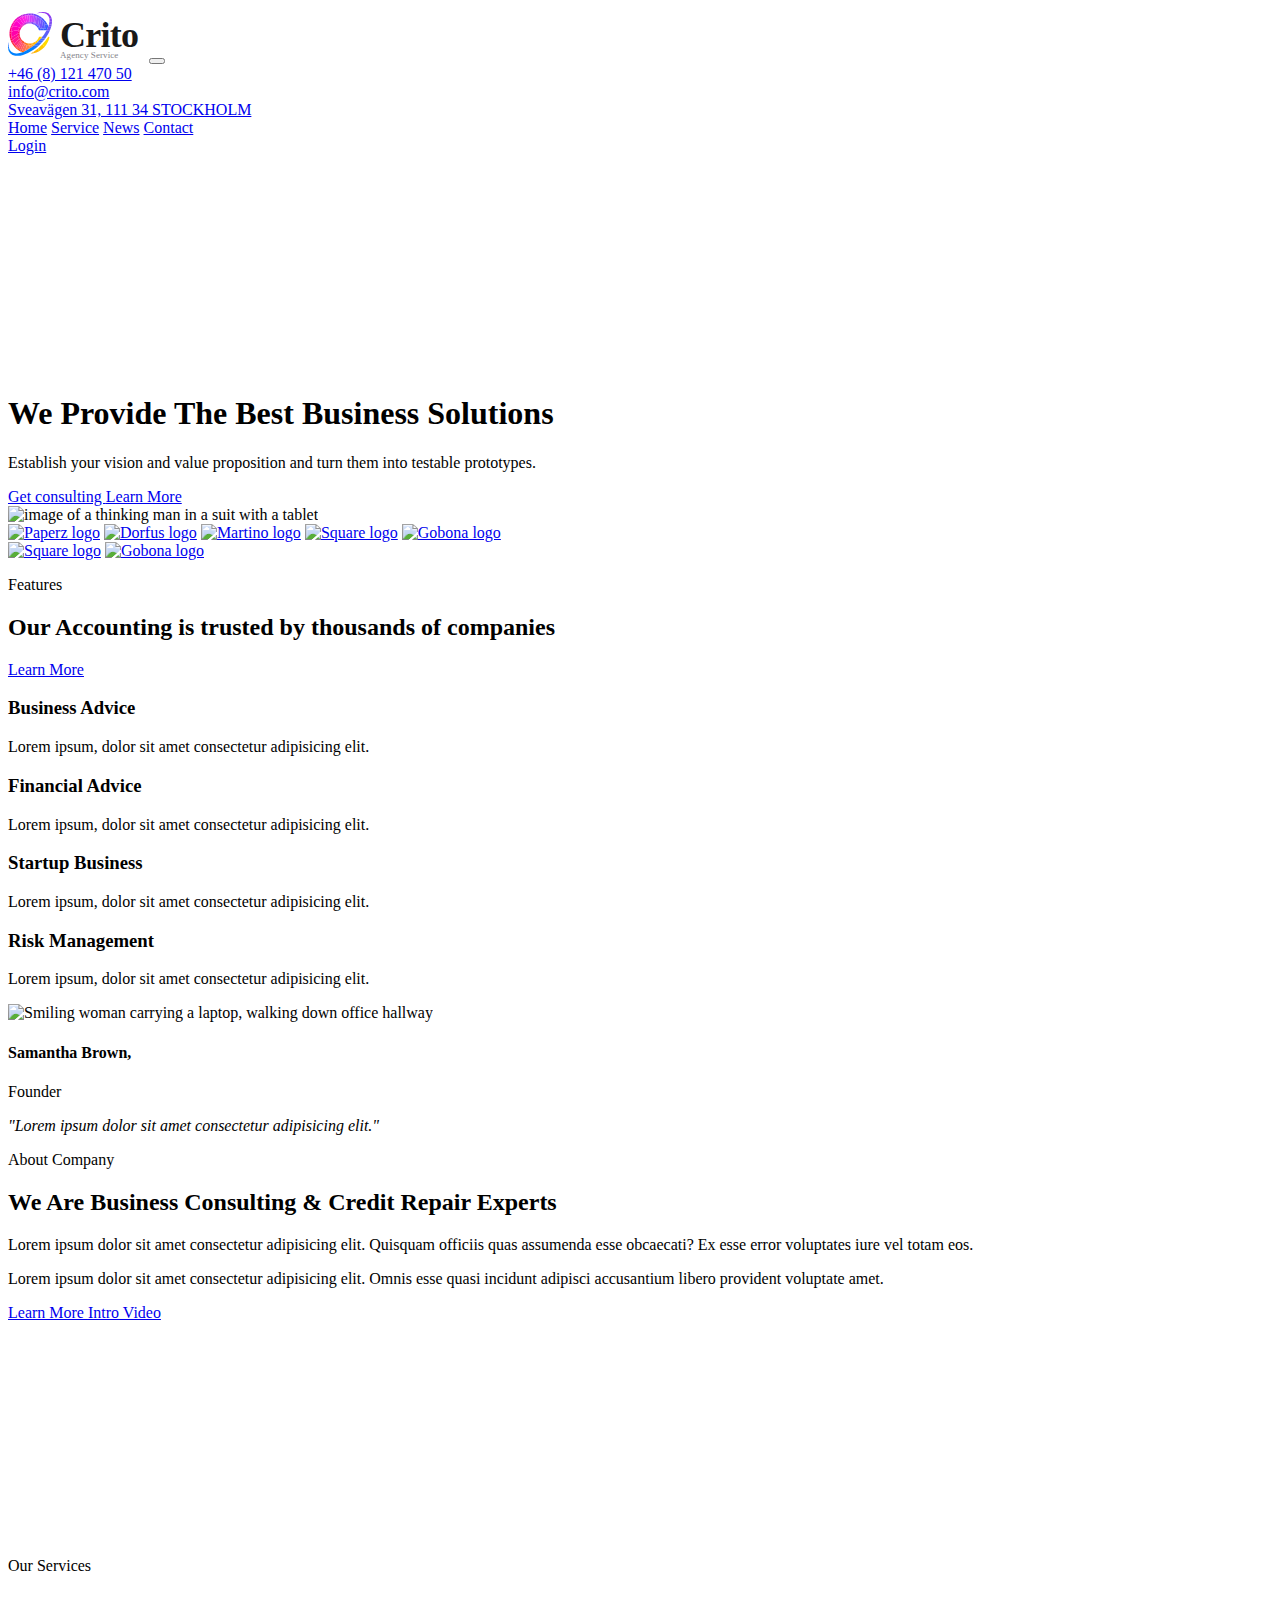
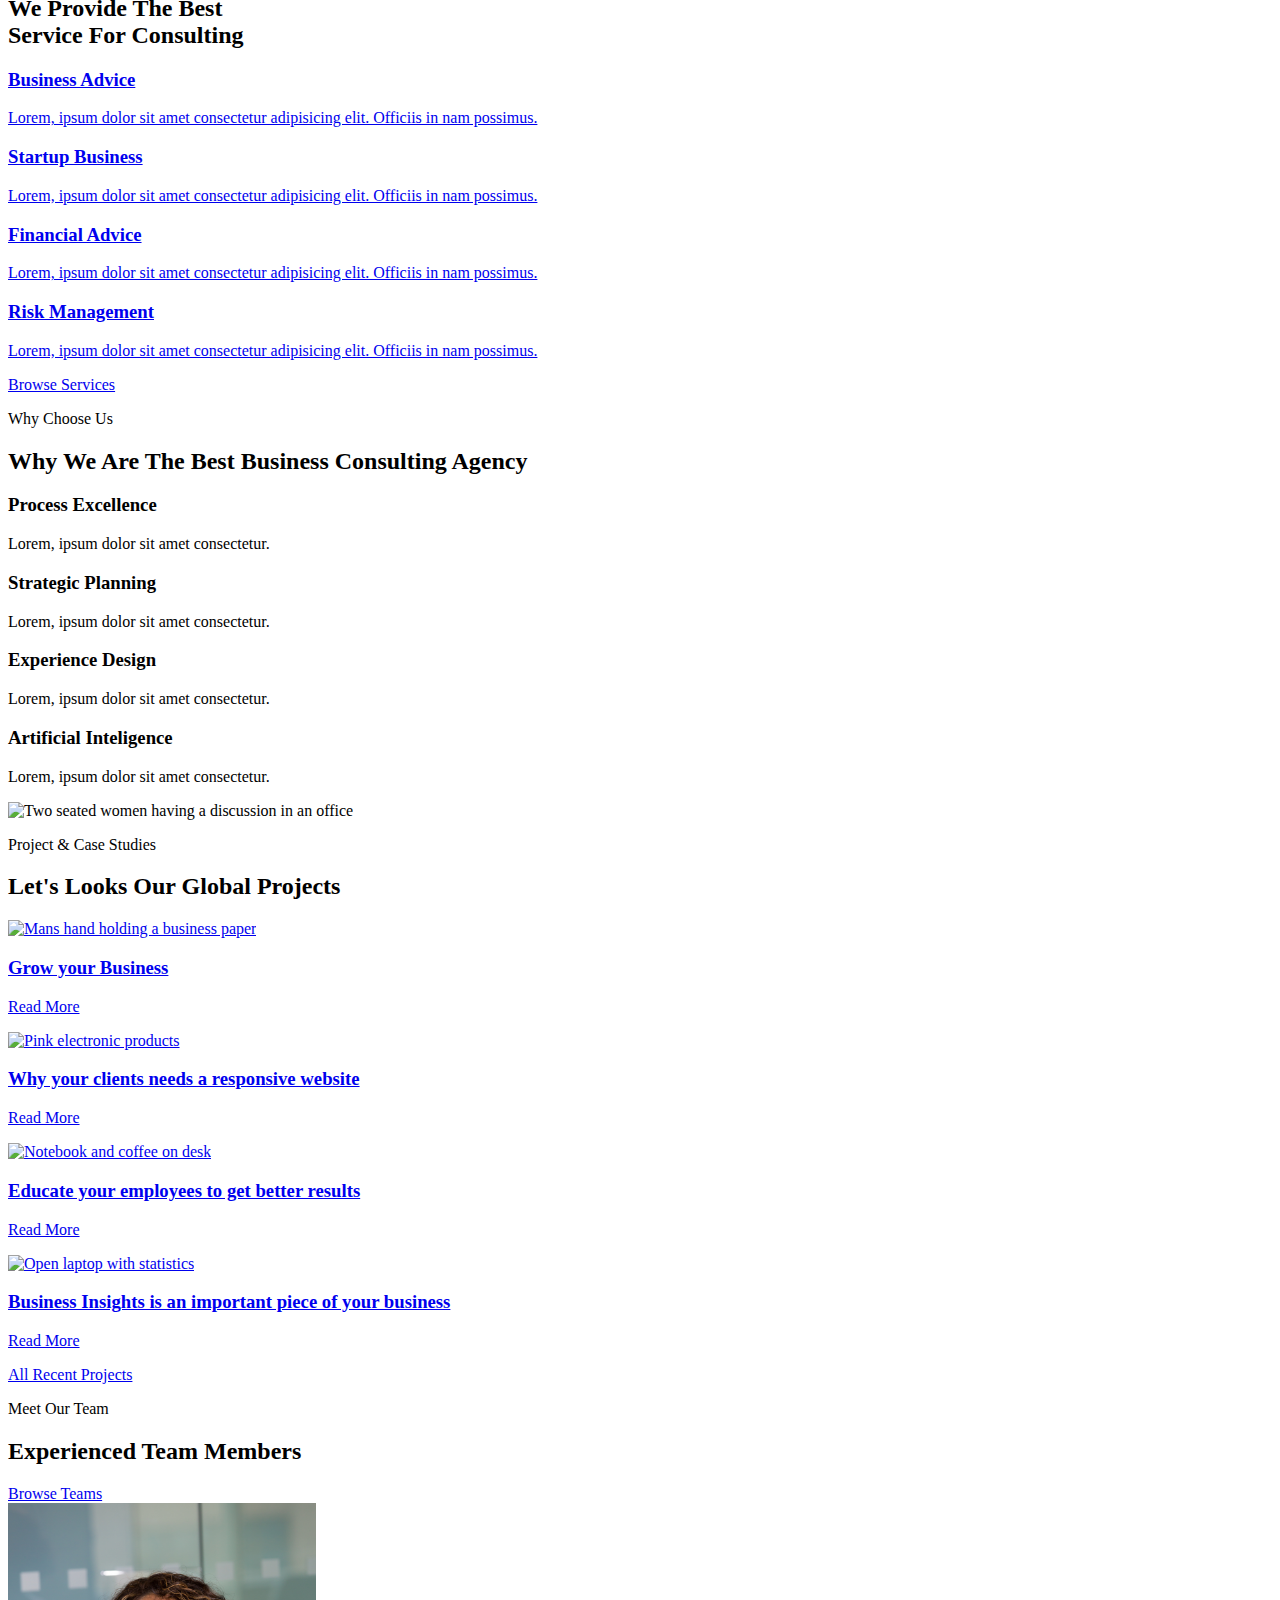
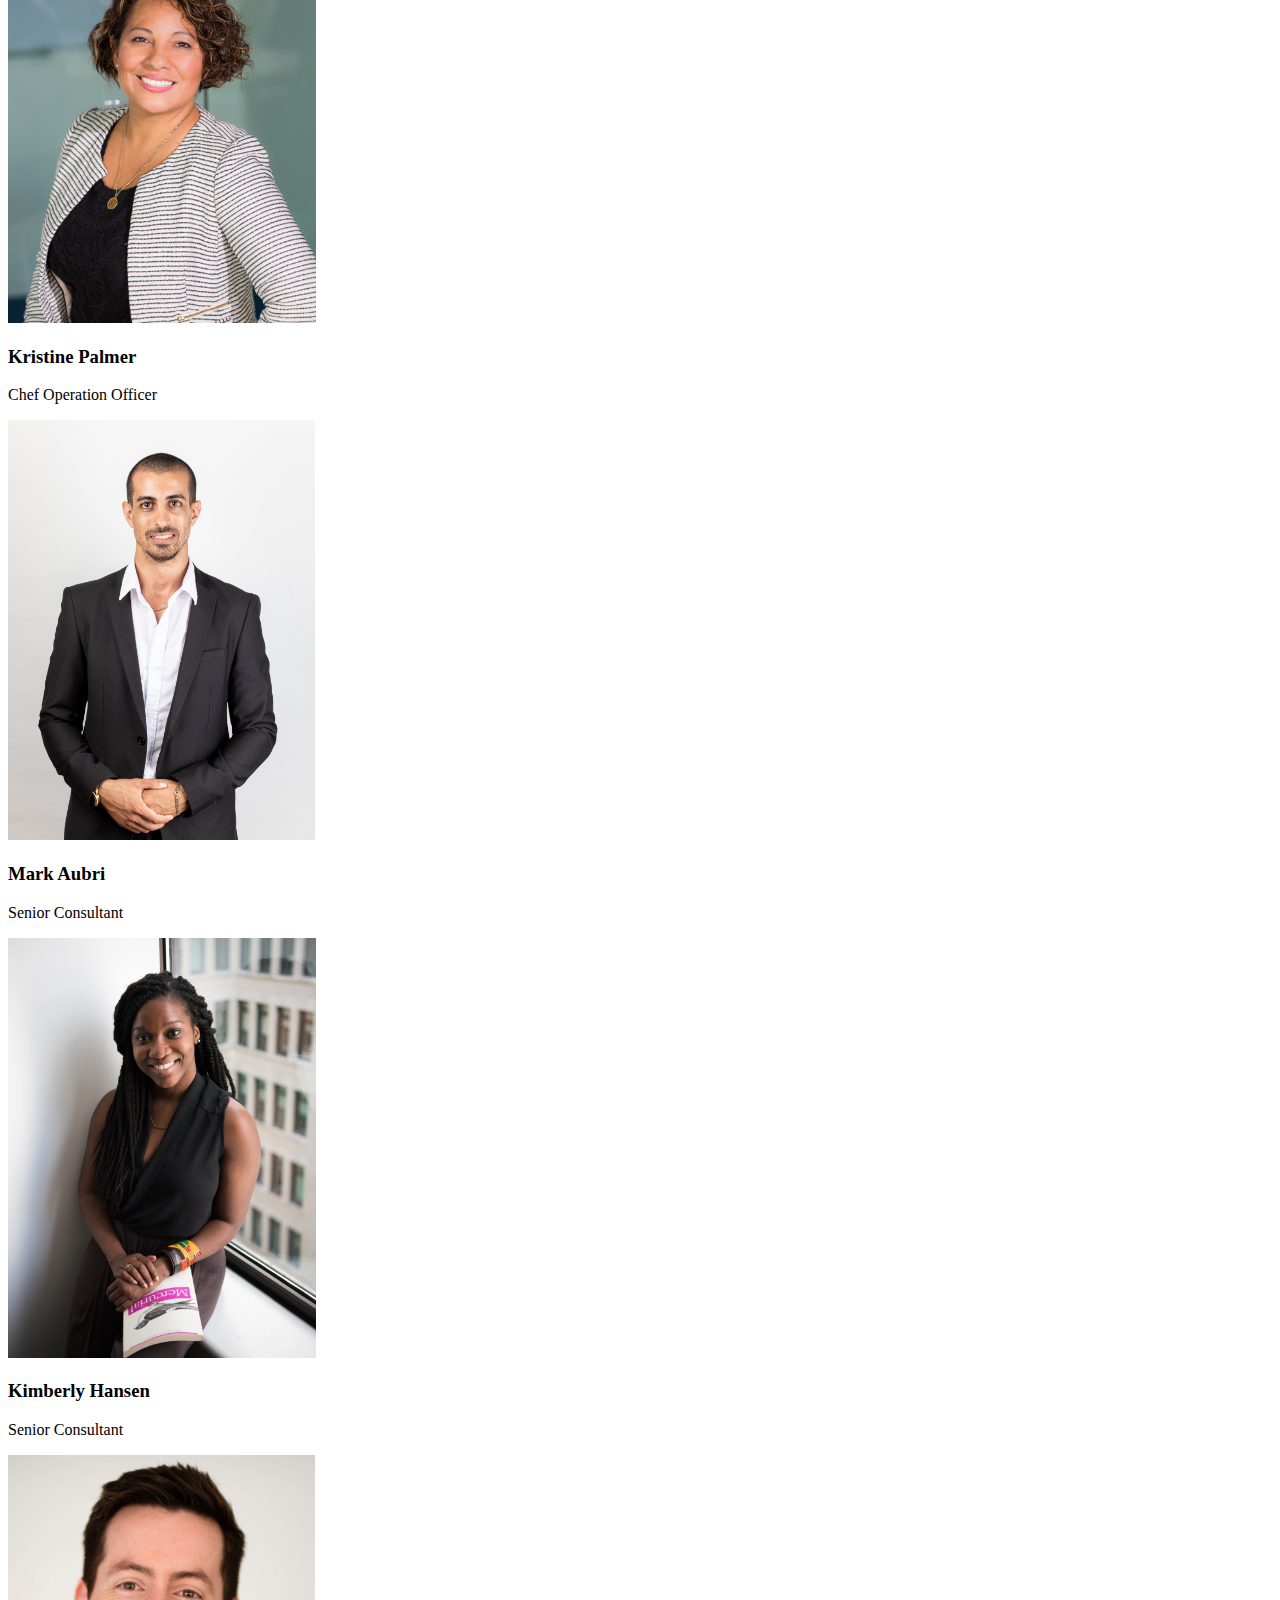
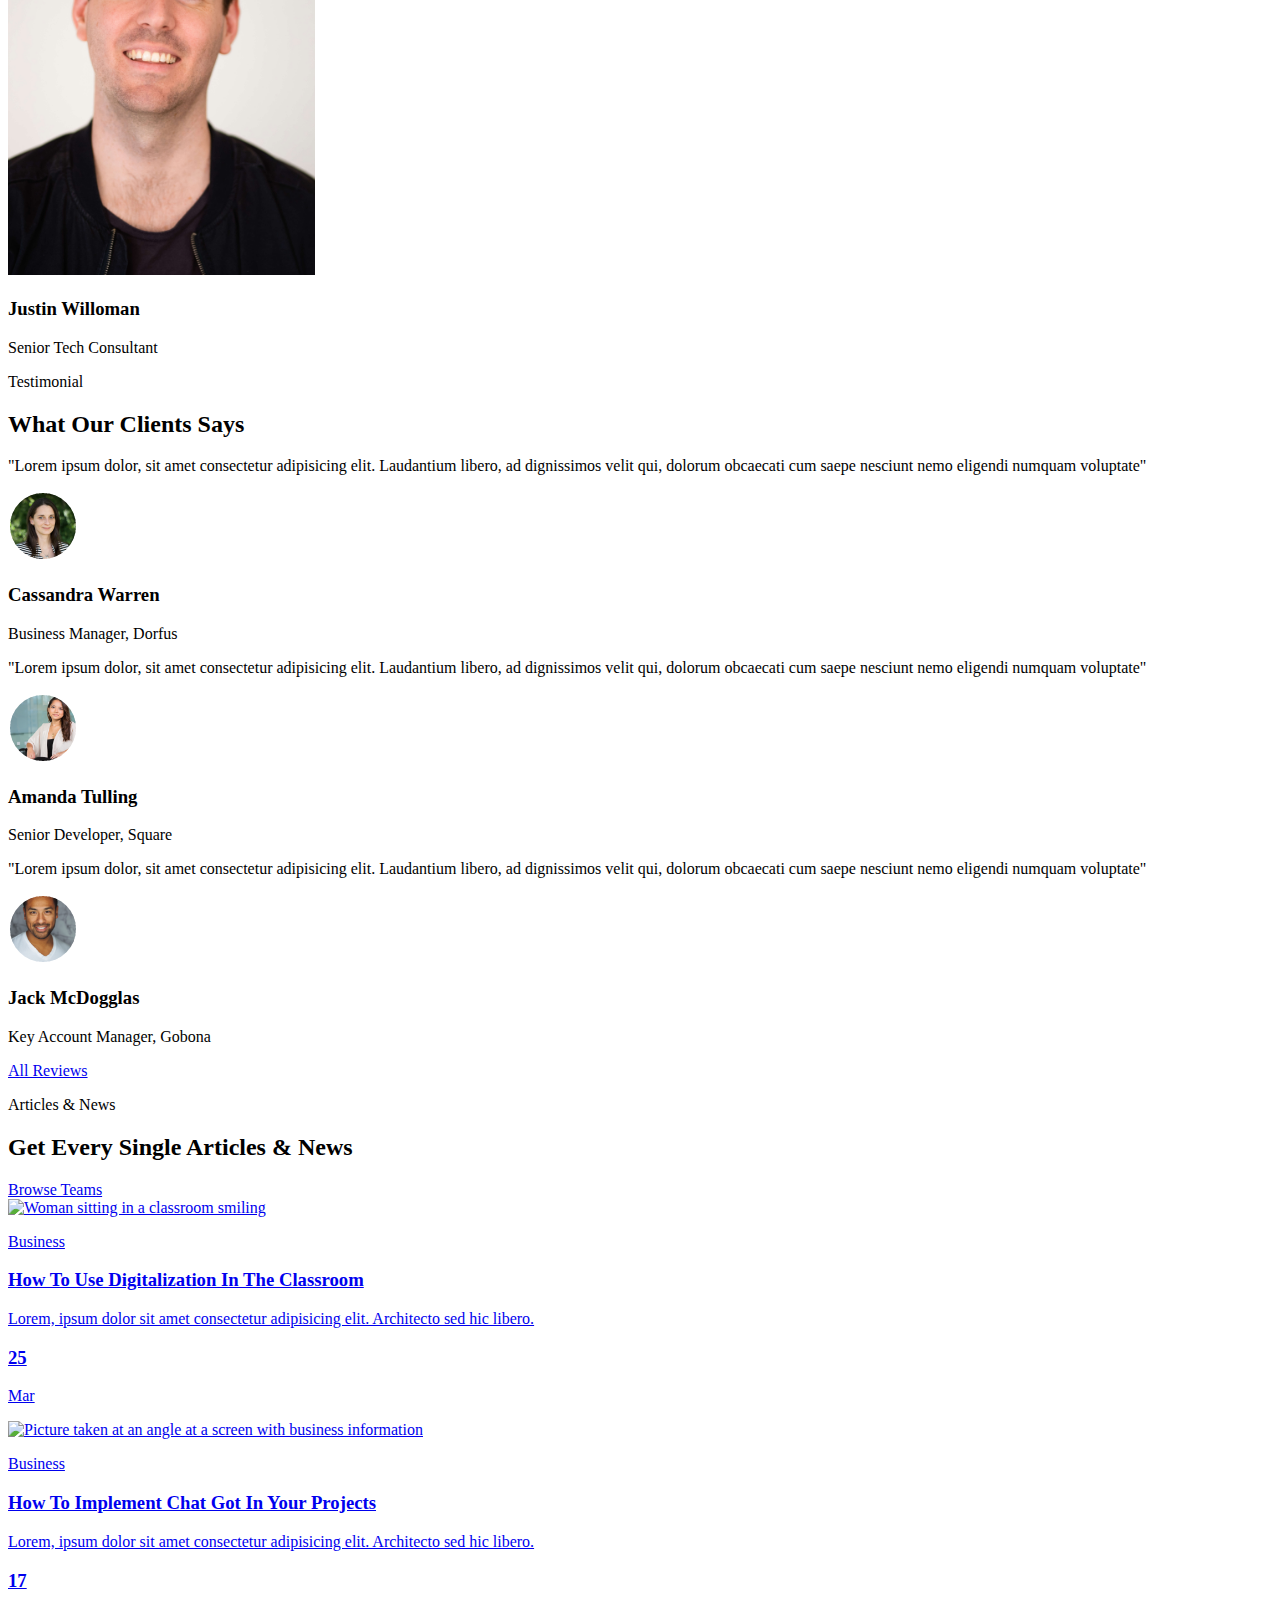
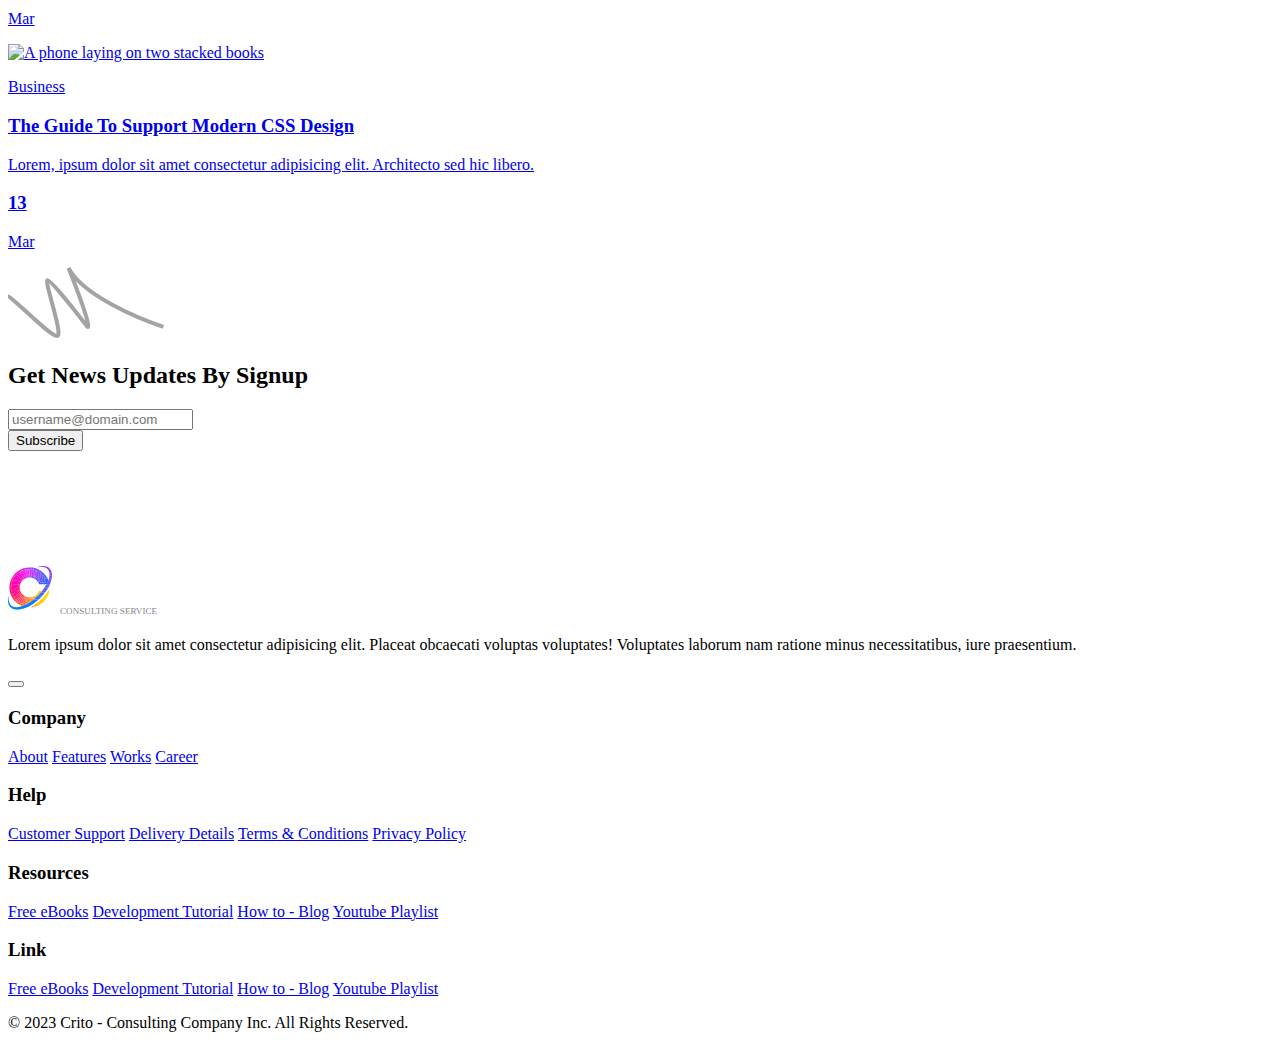
==== commit c197a477: "completely done, ready for teacher marking it" ====
--- a/HTML-flexbox/index.html
+++ b/HTML-flexbox/index.html
@@ -1,3 +1,6 @@
+<!-- Detta project är gjort i sammarbete med Robin Gombkötö -->
+<!-- Koden kommer vara väldigt lik hans -->
+<!-- Vi har arbetat i team och det har varit väldigt värdefullt må jag säga -->
 <!DOCTYPE html>
 <html lang="sv-se">
 <head>
@@ -14,7 +17,9 @@
     <header>
         <div class="container">
             <a href="index.html"><img src="images/Logo.svg" alt="crito logotype"></a>
+            <!-- Menu-bars syns enbart vid mobilläge och är ej fullständigt, bara proof of concept -->
             <button class="menu-bars"><i class="menu-bars fa-solid fa-bars-staggered"></i></button>
+            <!-- menu delas upp i två delar, top-menu och main-menu -->
             <div class="menu">
                 <div class="top-menu">
                     <div class="contact-information">
@@ -68,8 +73,10 @@
         </section>
 
         <!-- features section -->
+        <!-- anger id till sectionen för att kunna länka från footer -->
         <section class="features-section" id="features-section">
             <div class="container">
+                <!-- a-länkar delas upp i 1 eller 2 divvar beroende på vilken skärmbredd -->
                 <div class="partners">
                     <a href="#"><img src="/images/logo-paperz.svg" alt="Paperz logo"></a>
                     <a href="#"><img src="/images/logo-dorfus.svg" alt="Dorfus logo"></a>
@@ -77,7 +84,6 @@
                     <a class="show" href="#"><img src="/images/logo-square.svg" alt="Square logo"></a>
                     <a class="show" href="#"><img src="/images/logo-gobona.svg" alt="Gobona logo"></a>
                 </div>
-                <!-- a-länkar delas upp i 1 eller 2 divvar beroende på vilken skärmbredd -->
                 <div class="hidden">
                     <a href="#"><img src="/images/logo-square.svg" alt="Square logo"></a>
                     <a href="#"><img src="/images/logo-gobona.svg" alt="Gobona logo"></a>
@@ -91,7 +97,8 @@
                         <a class="btn-yellow" href="#">Learn More<i class="fa-regular fa-arrow-up-right"></i></a>
                     </div>
                     <div class="part-two">
-                        <div class="icons-left">
+                        <!-- delar upp boxarna i kolumner för att lättare hantera responsivitet -->
+                        <div>
                             <div>
                                 <i class="fa-regular fa-handshake"></i>
                                 <h3>Business Advice</h3>
@@ -121,7 +128,9 @@
         </section>
 
         <!-- about section -->
+        <!-- anger id till sectionen för att kunna länka från footer -->
         <section class="about-section" id="about-section">
+            <!-- delar upp containern i två children för att bruka flex -->
             <div class="container">
                 <div class="samantha">
                     <img src="/images/samantha.jpg" alt="Smiling woman carrying a laptop, walking down office hallway">
@@ -175,6 +184,7 @@
                 </div>
                 <div class="services-box">
                     <a class= "transition" href="#"><div>
+                        <!-- gör en tom div för att få dit sträcket ovanför texten -->
                         <div class="border-bit"></div>
                         <h3>
                             Business Advice
@@ -185,6 +195,7 @@
                         <div class="end-content"><i class="fa-regular fa-arrow-right transition"></i></div>
                     </div></a>
                     <a class= "transition" href="#"><div>
+                        <!-- gör en tom div för att få dit sträcket ovanför texten -->
                         <div class="border-bit"></div>
                         <h3>
                             Startup Business
@@ -195,6 +206,7 @@
                         <div class="end-content"><i class="fa-regular fa-arrow-right transition"></i></div>
                     </div></a>                    
                     <a class= "transition" href="#"><div>
+                        <!-- gör en tom div för att få dit sträcket ovanför texten -->
                         <div class="border-bit"></div>
                         <h3>
                             Financial Advice
@@ -205,6 +217,7 @@
                         <div class="end-content"><i class="fa-regular fa-arrow-right transition"></i></div>
                     </div></a>                    
                     <a class= "transition" href="#"><div>
+                        <!-- gör en tom div för att få dit sträcket ovanför texten -->
                         <div class="border-bit"></div>
                         <h3>
                             Risk Management
@@ -222,6 +235,7 @@
         <!-- why choose us section -->
         <section class="choose-us-section">
 
+            <!-- Parent med childrens, separat titelbit och 4 headline boxar -->
             <div class="container">
                 <div class="why-choose-us">
                     <p class="orange-p">
@@ -231,6 +245,7 @@
                         Why We Are The Best Business Consulting Agency
                     </h2>
                     <div class="headlines">
+                        <!-- icon ligger utanför textdiven för att den ska hamna bredvid -->
                         <i class="fa-light fa-thumbs-up"></i>
                         <div>
                             <h3>
@@ -242,6 +257,7 @@
                         </div>
                     </div>
                     <div class="headlines">
+                        <!-- icon ligger utanför textdiven för att den ska hamna bredvid -->
                         <i class="fa-light fa-gem"></i>
                         <div>
                             <h3>
@@ -253,6 +269,7 @@
                         </div>
                     </div>
                     <div class="headlines">
+                        <!-- icon ligger utanför textdiven för att den ska hamna bredvid -->
                         <i class="fa-light fa-pen-nib"></i>
                         <div>
                             <h3>
@@ -264,6 +281,7 @@
                         </div>
                     </div>
                     <div class="headlines">
+                        <!-- icon ligger utanför textdiven för att den ska hamna bredvid -->
                         <i class="fa-light fa-head-side-gear"></i>
                         <div>
                             <h3>
@@ -283,6 +301,7 @@
 
         <!-- project &case studies section -->
         <section class="projects-section">
+            <!-- container delas upp i 2 children för enklare hantering av position -->
             <div class="container">
                 <div class="title-part">
                     <p class="orange-p">Project & Case Studies</p>
@@ -290,7 +309,7 @@
                 </div>
 
                 <div class="project-part">
-                    <!-- bilder eller hela  article ska göras om till a-länkar -->
+                    <!-- gör varje artikel till en a-länk -->
                     <a href="#">
                         <img class="transition" src="/images/article-1.jpg" alt="Mans hand holding a business paper">
                         <h3>Grow your Business</h3>
@@ -320,7 +339,9 @@
         
         <!-- meet our team section -->
         <section class="meet-section">
-            <div class="container">
+            <!-- delar upp container i två children -->
+            <div class="container">
+                <!-- titel-del -->
                 <div class="part-one">
                     <div>
                         <p class="orange-p">Meet Our Team</p>
@@ -328,6 +349,7 @@
                     </div>
                     <a class="btn-transparent" href="#">Browse Teams<i class="fa-regular fa-arrow-up-right"></i></a>
                 </div>
+                <!-- coworker-del -->
                 <div class="part-two">
                     <div>
                         <img src="images/kristine.png" alt="Woman smiling infront of a window in an office">
@@ -363,9 +385,11 @@
 
         <!-- testimonial section -->
         <section class="testimonial-section">
+            <!-- container delas upp i titel, content child och knapp -->
             <div class="container">
                 <p class="orange-p">Testimonial</p>
                 <h2>What Our Clients Says</h2>
+                <!-- parent delas upp i individuella children för varje reviewer -->
                 <div class="reviews">
                     <div class="content-box">
                         <div class="stars">
@@ -433,7 +457,9 @@
 
         <!-- article & news section -->
         <section class="article-section">
-            <div class="container">
+            <!-- parent delkas upp i tre children -->
+            <div class="container">
+                <!-- titel-del med knapp -->
                 <div class="part-one">
                     <div>
                         <p class="orange-p">Articles & News</p>
@@ -441,12 +467,14 @@
                     </div>
                     <a class="btn-transparent" href="#">Browse Teams<i class="fa-regular fa-arrow-up-right"></i></a>
                 </div>
+                <!-- artikel-del -->
                 <div class="part-two">
                     <a href="#">
                         <img class="transition" src="/images/25mars.png" alt="Woman sitting in a classroom smiling">
                         <p class="business-color">Business</p>
                         <h3>How To Use Digitalization In The Classroom</h3>
                         <p>Lorem, ipsum dolor sit amet consectetur adipisicing elit. Architecto sed hic libero.</p>
+                        <!-- div för att visa datumet på bilden -->
                         <div class="absolute-date">
                             <h3>25</h3>
                             <p>Mar</p>
@@ -457,6 +485,7 @@
                         <p class="business-color">Business</p>
                         <h3>How To Implement Chat Got In Your Projects</h3>
                         <p>Lorem, ipsum dolor sit amet consectetur adipisicing elit. Architecto sed hic libero.</p>
+                        <!-- div för att visa datumet på bilden -->
                         <div class="absolute-date">
                             <h3>17</h3>
                             <p>Mar</p>
@@ -467,12 +496,14 @@
                         <p class="business-color">Business</p>
                         <h3>The Guide To Support Modern CSS Design</h3>
                         <p>Lorem, ipsum dolor sit amet consectetur adipisicing elit. Architecto sed hic libero.</p>
+                        <!-- div för att visa datumet på bilden -->
                         <div class="absolute-date">
                             <h3>13</h3>
                             <p>Mar</p>
                         </div>
                     </a>
                 </div>
+                <!-- knapp-del för att visa var man är på sidoskrollningen -->
                 <div class="round-buttons">
                     <a class="active" href="#"><i class="fa-sharp fa-solid fa-circle"></i></a>
                     <a href="#"><i class="fa-sharp fa-solid fa-circle"></i></a>
@@ -493,53 +524,71 @@
                 </h2>
 
                 <div class="subscribe">
-                    <form>
-                        <input type="text" placeholder="username@domain.com">
+                    <form method="post">
+                        <label for="signup"></label>
+                        <input type="text" id="signup" name="signup" placeholder="username@domain.com">
                     </form>
-                    <a class="btn-yellow" href="#">Subscribe <i class="fa-regular fa-arrow-up-right"></i></a>
+                    <button class="btn-yellow" href="#">Subscribe <i class="fa-regular fa-arrow-up-right"></i></button>
                 </div>
             </div>
         </section>
     </main>
 
+    <!-- footer section -->
+    <!-- footer delas upp i 3 children, top-footer, border, bottom-footer -->
     <footer>
         <section class="top-footer">
             <img class="squiggly-lines" src="images/footer-lines.svg" alt="squiggly lines">
-            <div class="container">
-                <div class="footer-menu">
-                    <div>
-                        <a href="index.html"><img src="images/Logo-white-text.svg" alt="crito logotype"></a>
-                        <p>Lorem ipsum dolor sit amet consectetur adipisicing elit. Placeat obcaecati voluptas voluptates! Voluptates laborum nam ratione minus necessitatibus, iure praesentium.</p>
-                    </div>
-                    <button class="menu-bars"><i class="menu-bars fa-solid fa-bars-staggered"></i></button>
-                    <div class="link-list">
-                        <h3>Company</h3>
-                        <a href="#about-section">About</a>
-                        <a href="#features-section">Features</a>
-                        <a href="https://www.youtube.com/watch?v=dQw4w9WgXcQ" target="_blank">Works</a>
-                        <a href="https://www.youtube.com/watch?v=dQw4w9WgXcQ" target="_blank">Career</a>
-                    </div>
-                    <div class="link-list">
-                        <h3>Help</h3>
-                        <a href="https://www.youtube.com/watch?v=dQw4w9WgXcQ" target="_blank">Customer Support</a>
-                        <a href="https://www.youtube.com/watch?v=dQw4w9WgXcQ" target="_blank">Delivery Details</a>
-                        <a href="https://www.youtube.com/watch?v=dQw4w9WgXcQ" target="_blank">Terms & Conditions</a>
-                        <a href="https://www.youtube.com/watch?v=dQw4w9WgXcQ" target="_blank">Privacy Policy</a>
-                    </div>
-                    <div class="link-list">
-                        <h3>Resources</h3>
-                        <a href="https://www.youtube.com/watch?v=dQw4w9WgXcQ" target="_blank">Free eBooks</a>
-                        <a href="https://www.youtube.com/watch?v=dQw4w9WgXcQ" target="_blank">Development Tutorial</a>
-                        <a href="https://www.youtube.com/watch?v=dQw4w9WgXcQ" target="_blank">How to - Blog</a>
-                        <a href="https://www.youtube.com/watch?v=dQw4w9WgXcQ" target="_blank">Youtube Playlist</a>
-                    </div>
-                    <div class="link-list">
-                        <h3>Link</h3>
-                        <a href="https://www.youtube.com/watch?v=dQw4w9WgXcQ" target="_blank">Free eBooks</a>
-                        <a href="https://www.youtube.com/watch?v=dQw4w9WgXcQ" target="_blank">Development Tutorial</a>
-                        <a href="https://www.youtube.com/watch?v=dQw4w9WgXcQ" target="_blank">How to - Blog</a>
-                        <a href="https://www.youtube.com/watch?v=dQw4w9WgXcQ" target="_blank">Youtube Playlist</a>
-                    </div>
+            <!-- container delas upp i flera children -->
+            <div class="container footer-menu">
+                <!-- div för logo med länk till index.html -->
+                <div>
+                    <a href="index.html"><img src="images/Logo-white-text.svg" alt="crito logotype"></a>
+                    <p>Lorem ipsum dolor sit amet consectetur adipisicing elit. Placeat obcaecati voluptas voluptates! Voluptates laborum nam ratione minus necessitatibus, iure praesentium.</p>
+                </div>
+                <!-- proof of concept menu-bars -->
+                <button class="menu-bars"><i class="menu-bars fa-solid fa-bars-staggered"></i></button>
+                <div class="link-list">
+                    <h3>Company</h3>
+                    <a href="#about-section">About</a>
+                    <a href="#features-section">Features</a>
+                    <!-- Du får väl se vart länken tar dig ;) -->
+                    <a href="https://www.youtube.com/watch?v=dQw4w9WgXcQ" target="_blank">Works</a>
+                    <!-- Du får väl se vart länken tar dig ;) -->
+                    <a href="https://www.youtube.com/watch?v=dQw4w9WgXcQ" target="_blank">Career</a>
+                </div>
+                <div class="link-list">
+                    <h3>Help</h3>
+                    <!-- Du får väl se vart länken tar dig ;) -->
+                    <a href="https://www.youtube.com/watch?v=dQw4w9WgXcQ" target="_blank">Customer Support</a>
+                    <!-- Du får väl se vart länken tar dig ;) -->
+                    <a href="https://www.youtube.com/watch?v=dQw4w9WgXcQ" target="_blank">Delivery Details</a>
+                    <!-- Du får väl se vart länken tar dig ;) -->
+                    <a href="https://www.youtube.com/watch?v=dQw4w9WgXcQ" target="_blank">Terms & Conditions</a>
+                    <!-- Du får väl se vart länken tar dig ;) -->
+                    <a href="https://www.youtube.com/watch?v=dQw4w9WgXcQ" target="_blank">Privacy Policy</a>
+                </div>
+                <div class="link-list">
+                    <h3>Resources</h3>
+                    <!-- Du får väl se vart länken tar dig ;) -->
+                    <a href="https://www.youtube.com/watch?v=dQw4w9WgXcQ" target="_blank">Free eBooks</a>
+                    <!-- Du får väl se vart länken tar dig ;) -->
+                    <a href="https://www.youtube.com/watch?v=dQw4w9WgXcQ" target="_blank">Development Tutorial</a>
+                    <!-- Du får väl se vart länken tar dig ;) -->
+                    <a href="https://www.youtube.com/watch?v=dQw4w9WgXcQ" target="_blank">How to - Blog</a>
+                    <!-- Du får väl se vart länken tar dig ;) -->
+                    <a href="https://www.youtube.com/watch?v=dQw4w9WgXcQ" target="_blank">Youtube Playlist</a>
+                </div>
+                <div class="link-list">
+                    <h3>Link</h3>
+                    <!-- Du får väl se vart länken tar dig ;) -->
+                    <a href="https://www.youtube.com/watch?v=dQw4w9WgXcQ" target="_blank">Free eBooks</a>
+                    <!-- Du får väl se vart länken tar dig ;) -->
+                    <a href="https://www.youtube.com/watch?v=dQw4w9WgXcQ" target="_blank">Development Tutorial</a>
+                    <!-- Du får väl se vart länken tar dig ;) -->
+                    <a href="https://www.youtube.com/watch?v=dQw4w9WgXcQ" target="_blank">How to - Blog</a>
+                    <!-- Du får väl se vart länken tar dig ;) -->
+                    <a href="https://www.youtube.com/watch?v=dQw4w9WgXcQ" target="_blank">Youtube Playlist</a>
                 </div>
             </div>
         </section>
